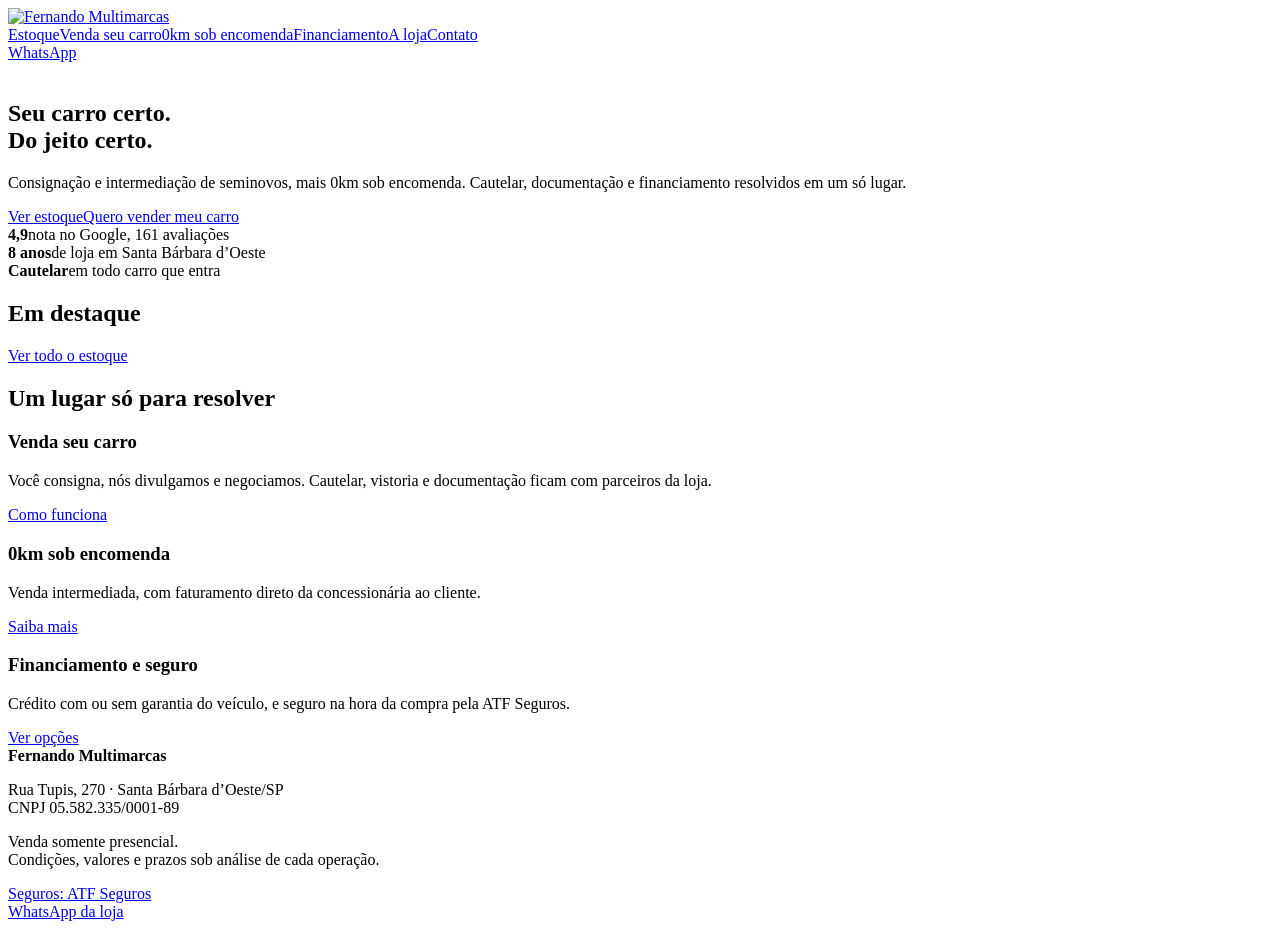
==== public/index.html @ 6c3c54b4 "Add files via upload" ====
<!DOCTYPE html><html lang="pt-BR"><head><meta charset="utf-8"><meta name="viewport" content="width=device-width,initial-scale=1"><title>Fernando Multimarcas · Consignação e seminovos</title><meta name="description" content="Compre, venda ou encomende seu carro com a Fernando Multimarcas."><meta name="robots" content="noindex"><meta name="fm-version" content="2026-11-17-fm1"><link rel="preconnect" href="https://fonts.googleapis.com"><link rel="preconnect" href="https://fonts.gstatic.com" crossorigin><link rel="stylesheet" href="https://fonts.googleapis.com/css2?family=Archivo:wdth,wght@62..125,400..900&display=swap"><link rel="stylesheet" href="/css/site.css"><script defer src="/js/site.js"></script></head><body class="home"><header class="top"><div class="wrap bar"><a class="brand" href="/"><img src="/assets/logo-fm.png" alt="Fernando Multimarcas" width="96" height="58"></a><nav><a href="/estoque">Estoque</a><a href="/vender">Venda seu carro</a><a href="/zero-km">0km sob encomenda</a><a href="/financiamento">Financiamento</a><a href="/a-loja">A loja</a><a href="/contato">Contato</a></nav><a class="btn" href="https://wa.me/5519974052115" target="_blank" rel="noopener">WhatsApp</a></div></header><main><section class="hero"><img class="mark" src="/assets/escudo-fm.png" alt="" aria-hidden="true"><div class="wrap"><h1>Seu carro certo.<br>Do jeito certo.</h1><p class="lead">Consignação e intermediação de seminovos, mais 0km sob encomenda. Cautelar, documentação e financiamento resolvidos em um só lugar.</p><div class="row"><a class="btn" href="/estoque">Ver estoque</a><a class="btn ghost" href="/vender">Quero vender meu carro</a></div></div></section>
<section class="strip"><div class="wrap"><div><b>4,9</b><span>nota no Google, 161 avaliações</span></div><div><b>8 anos</b><span>de loja em Santa Bárbara d’Oeste</span></div><div><b>Cautelar</b><span>em todo carro que entra</span></div></div></section><section class="s "><div class="wrap"><h2>Em destaque</h2><div id="destaque" class="grid"></div><p><a class="link" href="/estoque">Ver todo o estoque</a></p></div></section><section class="s alt"><div class="wrap"><h2>Um lugar só para resolver</h2><div class="cols"><div><h3>Venda seu carro</h3><p>Você consigna, nós divulgamos e negociamos. Cautelar, vistoria e documentação ficam com parceiros da loja.</p><a class="link" href="/vender">Como funciona</a></div><div><h3>0km sob encomenda</h3><p>Venda intermediada, com faturamento direto da concessionária ao cliente.</p><a class="link" href="/zero-km">Saiba mais</a></div><div><h3>Financiamento e seguro</h3><p>Crédito com ou sem garantia do veículo, e seguro na hora da compra pela ATF Seguros.</p><a class="link" href="/financiamento">Ver opções</a></div></div></div></section></main><footer><div class="wrap foot"><div><strong>Fernando Multimarcas</strong><p>Rua Tupis, 270 · Santa Bárbara d’Oeste/SP<br>CNPJ 05.582.335/0001-89</p></div><div><p>Venda somente presencial.<br>Condições, valores e prazos sob análise de cada operação.</p></div><div><a href="https://atfseguros.com">Seguros: ATF Seguros</a><br><a href="https://wa.me/5519974052115">WhatsApp da loja</a></div></div></footer></body></html>
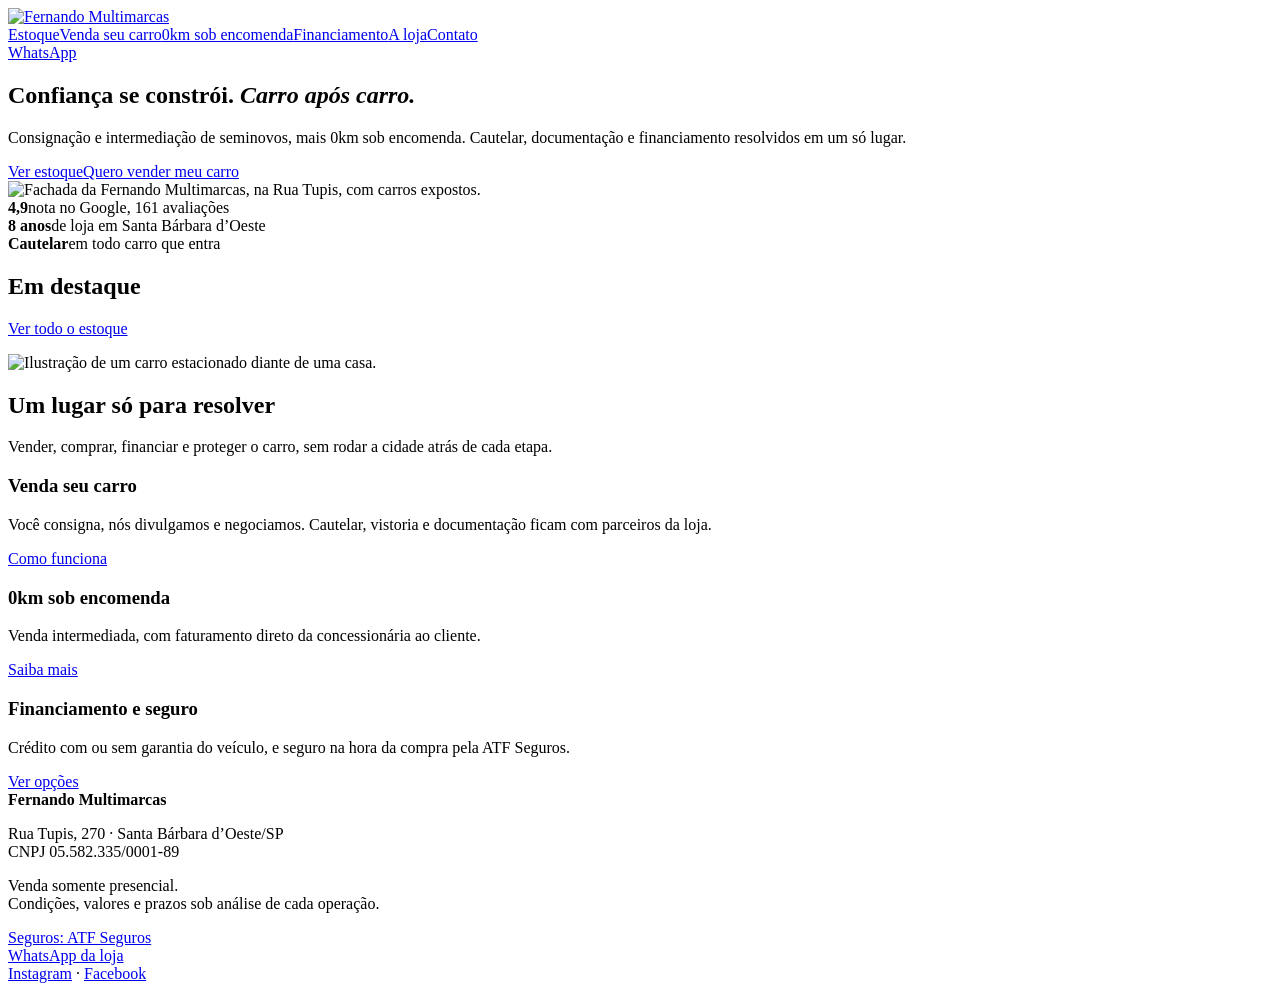
==== commit a64d4ee6: "Add files via upload" ====
--- a/public/index.html
+++ b/public/index.html
@@ -1,2 +1,2 @@
-<!DOCTYPE html><html lang="pt-BR"><head><meta charset="utf-8"><meta name="viewport" content="width=device-width,initial-scale=1"><title>Fernando Multimarcas · Consignação e seminovos</title><meta name="description" content="Compre, venda ou encomende seu carro com a Fernando Multimarcas."><meta name="robots" content="noindex"><meta name="fm-version" content="2026-11-17-fm1"><link rel="preconnect" href="https://fonts.googleapis.com"><link rel="preconnect" href="https://fonts.gstatic.com" crossorigin><link rel="stylesheet" href="https://fonts.googleapis.com/css2?family=Archivo:wdth,wght@62..125,400..900&display=swap"><link rel="stylesheet" href="/css/site.css"><script defer src="/js/site.js"></script></head><body class="home"><header class="top"><div class="wrap bar"><a class="brand" href="/"><img src="/assets/logo-fm.png" alt="Fernando Multimarcas" width="96" height="58"></a><nav><a href="/estoque">Estoque</a><a href="/vender">Venda seu carro</a><a href="/zero-km">0km sob encomenda</a><a href="/financiamento">Financiamento</a><a href="/a-loja">A loja</a><a href="/contato">Contato</a></nav><a class="btn" href="https://wa.me/5519974052115" target="_blank" rel="noopener">WhatsApp</a></div></header><main><section class="hero"><img class="mark" src="/assets/escudo-fm.png" alt="" aria-hidden="true"><div class="wrap"><h1>Seu carro certo.<br>Do jeito certo.</h1><p class="lead">Consignação e intermediação de seminovos, mais 0km sob encomenda. Cautelar, documentação e financiamento resolvidos em um só lugar.</p><div class="row"><a class="btn" href="/estoque">Ver estoque</a><a class="btn ghost" href="/vender">Quero vender meu carro</a></div></div></section>
-<section class="strip"><div class="wrap"><div><b>4,9</b><span>nota no Google, 161 avaliações</span></div><div><b>8 anos</b><span>de loja em Santa Bárbara d’Oeste</span></div><div><b>Cautelar</b><span>em todo carro que entra</span></div></div></section><section class="s "><div class="wrap"><h2>Em destaque</h2><div id="destaque" class="grid"></div><p><a class="link" href="/estoque">Ver todo o estoque</a></p></div></section><section class="s alt"><div class="wrap"><h2>Um lugar só para resolver</h2><div class="cols"><div><h3>Venda seu carro</h3><p>Você consigna, nós divulgamos e negociamos. Cautelar, vistoria e documentação ficam com parceiros da loja.</p><a class="link" href="/vender">Como funciona</a></div><div><h3>0km sob encomenda</h3><p>Venda intermediada, com faturamento direto da concessionária ao cliente.</p><a class="link" href="/zero-km">Saiba mais</a></div><div><h3>Financiamento e seguro</h3><p>Crédito com ou sem garantia do veículo, e seguro na hora da compra pela ATF Seguros.</p><a class="link" href="/financiamento">Ver opções</a></div></div></div></section></main><footer><div class="wrap foot"><div><strong>Fernando Multimarcas</strong><p>Rua Tupis, 270 · Santa Bárbara d’Oeste/SP<br>CNPJ 05.582.335/0001-89</p></div><div><p>Venda somente presencial.<br>Condições, valores e prazos sob análise de cada operação.</p></div><div><a href="https://atfseguros.com">Seguros: ATF Seguros</a><br><a href="https://wa.me/5519974052115">WhatsApp da loja</a></div></div></footer></body></html>+<!DOCTYPE html><html lang="pt-BR"><head><meta charset="utf-8"><meta name="viewport" content="width=device-width,initial-scale=1"><title>Fernando Multimarcas · Consignação e seminovos</title><meta name="description" content="Compre, venda ou encomende seu carro com a Fernando Multimarcas."><meta name="robots" content="noindex"><meta name="fm-version" content="2026-11-18-fm2"><link rel="stylesheet" href="/css/site.css"><script defer src="/js/site.js"></script></head><body class="home"><header class="top"><div class="wrap bar"><a class="brand" href="/"><img src="/assets/logo-fm.png" alt="Fernando Multimarcas" width="96" height="58"></a><nav><a href="/estoque">Estoque</a><a href="/vender">Venda seu carro</a><a href="/zero-km">0km sob encomenda</a><a href="/financiamento">Financiamento</a><a href="/a-loja">A loja</a><a href="/contato">Contato</a></nav><a class="btn" href="https://wa.me/5519974052115" target="_blank" rel="noopener">WhatsApp</a></div></header><main><section class="hero"><div class="wrap hg"><div><h1>Confiança se constrói. <em>Carro após carro.</em></h1><p class="lead">Consignação e intermediação de seminovos, mais 0km sob encomenda. Cautelar, documentação e financiamento resolvidos em um só lugar.</p><div class="row"><a class="btn" href="/estoque">Ver estoque</a><a class="btn ghost" href="/vender">Quero vender meu carro</a></div></div><img class="ph-hero" src="/assets/fachada-1280.webp" srcset="/assets/fachada-720.webp 720w,/assets/fachada-1280.webp 1280w" sizes="(max-width:820px) 100vw,520px" width="1280" height="720" alt="Fachada da Fernando Multimarcas, na Rua Tupis, com carros expostos."></div></section>
+<section class="strip"><div class="wrap"><div><b>4,9</b><span>nota no Google, 161 avaliações</span></div><div><b>8 anos</b><span>de loja em Santa Bárbara d’Oeste</span></div><div><b>Cautelar</b><span>em todo carro que entra</span></div></div></section><section class="s "><div class="wrap"><h2>Em destaque</h2><div id="destaque" class="grid"></div><p><a class="link" href="/estoque">Ver todo o estoque</a></p></div></section><section class="s alt"><div class="wrap"><div class="duo"><img src="/assets/autos-1280.webp" srcset="/assets/autos-720.webp 720w,/assets/autos-1280.webp 1280w" sizes="(max-width:820px) 100vw,520px" width="1280" height="715" alt="Ilustração de um carro estacionado diante de uma casa." loading="lazy"><div><h2>Um lugar só para resolver</h2><p class="lead">Vender, comprar, financiar e proteger o carro, sem rodar a cidade atrás de cada etapa.</p></div></div><div class="cols"><div><h3>Venda seu carro</h3><p>Você consigna, nós divulgamos e negociamos. Cautelar, vistoria e documentação ficam com parceiros da loja.</p><a class="link" href="/vender">Como funciona</a></div><div><h3>0km sob encomenda</h3><p>Venda intermediada, com faturamento direto da concessionária ao cliente.</p><a class="link" href="/zero-km">Saiba mais</a></div><div><h3>Financiamento e seguro</h3><p>Crédito com ou sem garantia do veículo, e seguro na hora da compra pela ATF Seguros.</p><a class="link" href="/financiamento">Ver opções</a></div></div></div></section></main><footer><div class="wrap foot"><div><strong>Fernando Multimarcas</strong><p>Rua Tupis, 270 · Santa Bárbara d’Oeste/SP<br>CNPJ 05.582.335/0001-89</p></div><div><p>Venda somente presencial.<br>Condições, valores e prazos sob análise de cada operação.</p></div><div><a href="https://atfseguros.com">Seguros: ATF Seguros</a><br><a href="https://wa.me/5519974052115">WhatsApp da loja</a><br><a href="https://www.instagram.com/fernandomultimarcas.com" target="_blank" rel="noopener">Instagram</a> · <a href="https://www.facebook.com/fernandomultimarcaspontocom" target="_blank" rel="noopener">Facebook</a></div></div></footer></body></html>
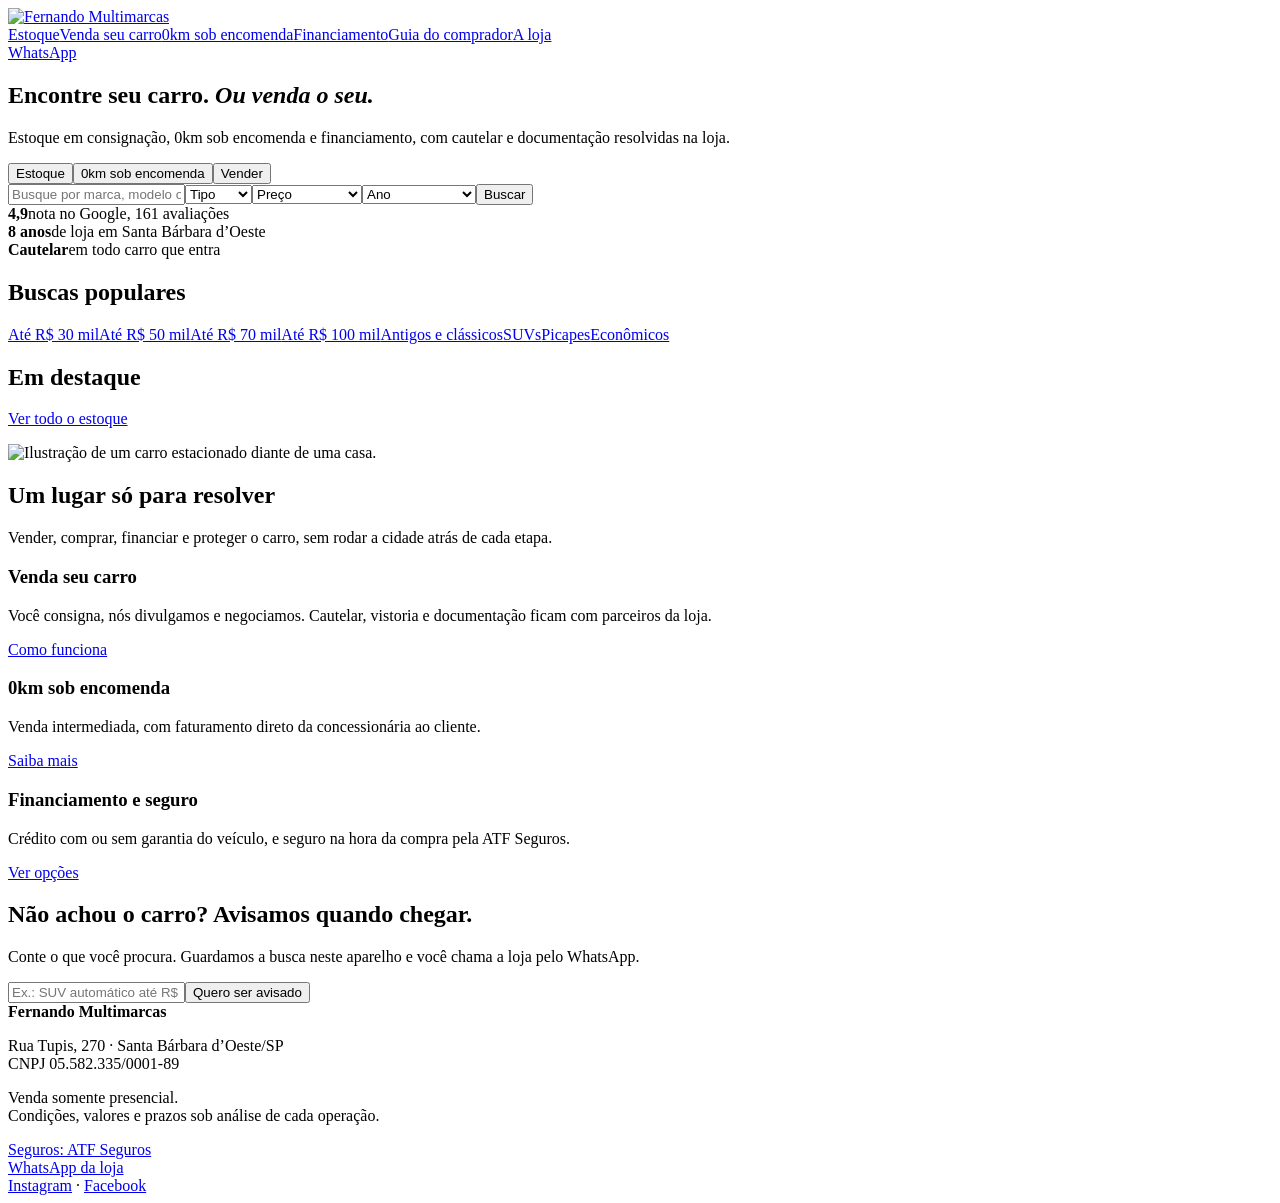
==== commit c1c353c6: "Add files via upload" ====
--- a/public/index.html
+++ b/public/index.html
@@ -1,2 +1,2 @@
-<!DOCTYPE html><html lang="pt-BR"><head><meta charset="utf-8"><meta name="viewport" content="width=device-width,initial-scale=1"><title>Fernando Multimarcas · Consignação e seminovos</title><meta name="description" content="Compre, venda ou encomende seu carro com a Fernando Multimarcas."><meta name="robots" content="noindex"><meta name="fm-version" content="2026-11-18-fm2"><link rel="stylesheet" href="/css/site.css"><script defer src="/js/site.js"></script></head><body class="home"><header class="top"><div class="wrap bar"><a class="brand" href="/"><img src="/assets/logo-fm.png" alt="Fernando Multimarcas" width="96" height="58"></a><nav><a href="/estoque">Estoque</a><a href="/vender">Venda seu carro</a><a href="/zero-km">0km sob encomenda</a><a href="/financiamento">Financiamento</a><a href="/a-loja">A loja</a><a href="/contato">Contato</a></nav><a class="btn" href="https://wa.me/5519974052115" target="_blank" rel="noopener">WhatsApp</a></div></header><main><section class="hero"><div class="wrap hg"><div><h1>Confiança se constrói. <em>Carro após carro.</em></h1><p class="lead">Consignação e intermediação de seminovos, mais 0km sob encomenda. Cautelar, documentação e financiamento resolvidos em um só lugar.</p><div class="row"><a class="btn" href="/estoque">Ver estoque</a><a class="btn ghost" href="/vender">Quero vender meu carro</a></div></div><img class="ph-hero" src="/assets/fachada-1280.webp" srcset="/assets/fachada-720.webp 720w,/assets/fachada-1280.webp 1280w" sizes="(max-width:820px) 100vw,520px" width="1280" height="720" alt="Fachada da Fernando Multimarcas, na Rua Tupis, com carros expostos."></div></section>
-<section class="strip"><div class="wrap"><div><b>4,9</b><span>nota no Google, 161 avaliações</span></div><div><b>8 anos</b><span>de loja em Santa Bárbara d’Oeste</span></div><div><b>Cautelar</b><span>em todo carro que entra</span></div></div></section><section class="s "><div class="wrap"><h2>Em destaque</h2><div id="destaque" class="grid"></div><p><a class="link" href="/estoque">Ver todo o estoque</a></p></div></section><section class="s alt"><div class="wrap"><div class="duo"><img src="/assets/autos-1280.webp" srcset="/assets/autos-720.webp 720w,/assets/autos-1280.webp 1280w" sizes="(max-width:820px) 100vw,520px" width="1280" height="715" alt="Ilustração de um carro estacionado diante de uma casa." loading="lazy"><div><h2>Um lugar só para resolver</h2><p class="lead">Vender, comprar, financiar e proteger o carro, sem rodar a cidade atrás de cada etapa.</p></div></div><div class="cols"><div><h3>Venda seu carro</h3><p>Você consigna, nós divulgamos e negociamos. Cautelar, vistoria e documentação ficam com parceiros da loja.</p><a class="link" href="/vender">Como funciona</a></div><div><h3>0km sob encomenda</h3><p>Venda intermediada, com faturamento direto da concessionária ao cliente.</p><a class="link" href="/zero-km">Saiba mais</a></div><div><h3>Financiamento e seguro</h3><p>Crédito com ou sem garantia do veículo, e seguro na hora da compra pela ATF Seguros.</p><a class="link" href="/financiamento">Ver opções</a></div></div></div></section></main><footer><div class="wrap foot"><div><strong>Fernando Multimarcas</strong><p>Rua Tupis, 270 · Santa Bárbara d’Oeste/SP<br>CNPJ 05.582.335/0001-89</p></div><div><p>Venda somente presencial.<br>Condições, valores e prazos sob análise de cada operação.</p></div><div><a href="https://atfseguros.com">Seguros: ATF Seguros</a><br><a href="https://wa.me/5519974052115">WhatsApp da loja</a><br><a href="https://www.instagram.com/fernandomultimarcas.com" target="_blank" rel="noopener">Instagram</a> · <a href="https://www.facebook.com/fernandomultimarcaspontocom" target="_blank" rel="noopener">Facebook</a></div></div></footer></body></html>+<!DOCTYPE html><html lang="pt-BR"><head><meta charset="utf-8"><meta name="viewport" content="width=device-width,initial-scale=1"><title>Fernando Multimarcas · Consignação e seminovos</title><meta name="description" content="Compre, venda ou encomende seu carro com a Fernando Multimarcas."><meta name="robots" content="noindex"><meta name="fm-version" content="2026-11-19-fm3"><link rel="stylesheet" href="/css/site.css"><script defer src="/js/site.js"></script></head><body class="home"><header class="top"><div class="wrap bar"><a class="brand" href="/"><img src="/assets/logo-fm.png" alt="Fernando Multimarcas" width="96" height="58"></a><nav><a href="/estoque">Estoque</a><a href="/vender">Venda seu carro</a><a href="/zero-km">0km sob encomenda</a><a href="/financiamento">Financiamento</a><a href="/guia">Guia do comprador</a><a href="/a-loja">A loja</a></nav><a class="btn" href="https://wa.me/5519974052115" target="_blank" rel="noopener">WhatsApp</a></div></header><main><section class="hero"><div class="wrap"><h1>Encontre seu carro. <em>Ou venda o seu.</em></h1><p class="lead">Estoque em consignação, 0km sob encomenda e financiamento, com cautelar e documentação resolvidas na loja.</p><div class="panel"><div class="tabs" role="tablist"><button role="tab" aria-selected="true" data-t="p1">Estoque</button><button role="tab" aria-selected="false" data-t="p2">0km sob encomenda</button><button role="tab" aria-selected="false" data-t="p3">Vender</button></div><form id="busca" class="fields" data-p="p1"><input id="hq" placeholder="Busque por marca, modelo ou descrição" aria-label="Busca"><select id="ht" aria-label="Tipo"><option value="">Tipo</option><option>Antigo</option><option>Elétrico</option><option>Híbrido</option><option>SUV</option><option>Sedã</option><option>Picape</option><option>Hatch</option></select><select id="hm" aria-label="Preço"><option value="">Preço</option><option value="30000">Até R$ 30 mil</option><option value="50000">Até R$ 50 mil</option><option value="70000">Até R$ 70 mil</option><option value="100000">Até R$ 100 mil</option><option value="150000">Até R$ 150 mil</option></select><select id="ha" aria-label="Ano"><option value="">Ano</option><option value="2020">2020 em diante</option><option value="2015">2015 em diante</option><option value="2010">2010 em diante</option></select><button class="btn" type="submit">Buscar</button></form><div data-p="p2" hidden><p>Escolha versão e cor, e a loja intermedia o pedido com a concessionária. O faturamento é direto da concessionária ao cliente.</p><a class="btn" href="/zero-km">Ver como funciona</a></div><div data-p="p3" hidden><p>Consigne seu carro: a loja avalia, divulga e negocia. Veja quanto ele vale.</p><a class="btn" href="/vender#avaliacao">Quanto vale meu carro?</a></div></div></div></section>
+<section class="strip"><div class="wrap"><div><b>4,9</b><span>nota no Google, 161 avaliações</span></div><div><b>8 anos</b><span>de loja em Santa Bárbara d’Oeste</span></div><div><b>Cautelar</b><span>em todo carro que entra</span></div></div></section><section class="s alt"><div class="wrap"><h2>Buscas populares</h2><div class="chips"><a href="/estoque?max=30000">Até R$ 30 mil</a><a href="/estoque?max=50000">Até R$ 50 mil</a><a href="/estoque?max=70000">Até R$ 70 mil</a><a href="/estoque?max=100000">Até R$ 100 mil</a><a href="/estoque?tipo=Antigo">Antigos e clássicos</a><a href="/estoque?tipo=SUV">SUVs</a><a href="/estoque?tipo=Picape">Picapes</a><a href="/estoque?tipo=Hatch">Econômicos</a></div></div></section><section class="s "><div class="wrap"><h2>Em destaque</h2><div id="destaque" class="grid"></div><p><a class="link" href="/estoque">Ver todo o estoque</a></p></div></section><section class="s alt"><div class="wrap"><div class="duo"><img src="/assets/autos-1280.webp" srcset="/assets/autos-720.webp 720w,/assets/autos-1280.webp 1280w" sizes="(max-width:820px) 100vw,520px" width="1280" height="715" alt="Ilustração de um carro estacionado diante de uma casa." loading="lazy"><div><h2>Um lugar só para resolver</h2><p class="lead">Vender, comprar, financiar e proteger o carro, sem rodar a cidade atrás de cada etapa.</p></div></div><div class="cols"><div><h3>Venda seu carro</h3><p>Você consigna, nós divulgamos e negociamos. Cautelar, vistoria e documentação ficam com parceiros da loja.</p><a class="link" href="/vender">Como funciona</a></div><div><h3>0km sob encomenda</h3><p>Venda intermediada, com faturamento direto da concessionária ao cliente.</p><a class="link" href="/zero-km">Saiba mais</a></div><div><h3>Financiamento e seguro</h3><p>Crédito com ou sem garantia do veículo, e seguro na hora da compra pela ATF Seguros.</p><a class="link" href="/financiamento">Ver opções</a></div></div></div></section><section class="s "><div class="wrap"><h2>Não achou o carro? Avisamos quando chegar.</h2><p class="lead">Conte o que você procura. Guardamos a busca neste aparelho e você chama a loja pelo WhatsApp.</p><form id="alerta" class="inline"><input id="aq" placeholder="Ex.: SUV automático até R$ 90 mil" aria-label="O que você procura" required><button class="btn" type="submit">Quero ser avisado</button></form><div id="salvas" class="chips"></div></div></section></main><footer><div class="wrap foot"><div><strong>Fernando Multimarcas</strong><p>Rua Tupis, 270 · Santa Bárbara d’Oeste/SP<br>CNPJ 05.582.335/0001-89</p></div><div><p>Venda somente presencial.<br>Condições, valores e prazos sob análise de cada operação.</p></div><div><a href="https://atfseguros.com">Seguros: ATF Seguros</a><br><a href="https://wa.me/5519974052115">WhatsApp da loja</a><br><a href="https://www.instagram.com/fernandomultimarcas.com" target="_blank" rel="noopener">Instagram</a> · <a href="https://www.facebook.com/fernandomultimarcaspontocom" target="_blank" rel="noopener">Facebook</a></div></div></footer></body></html>
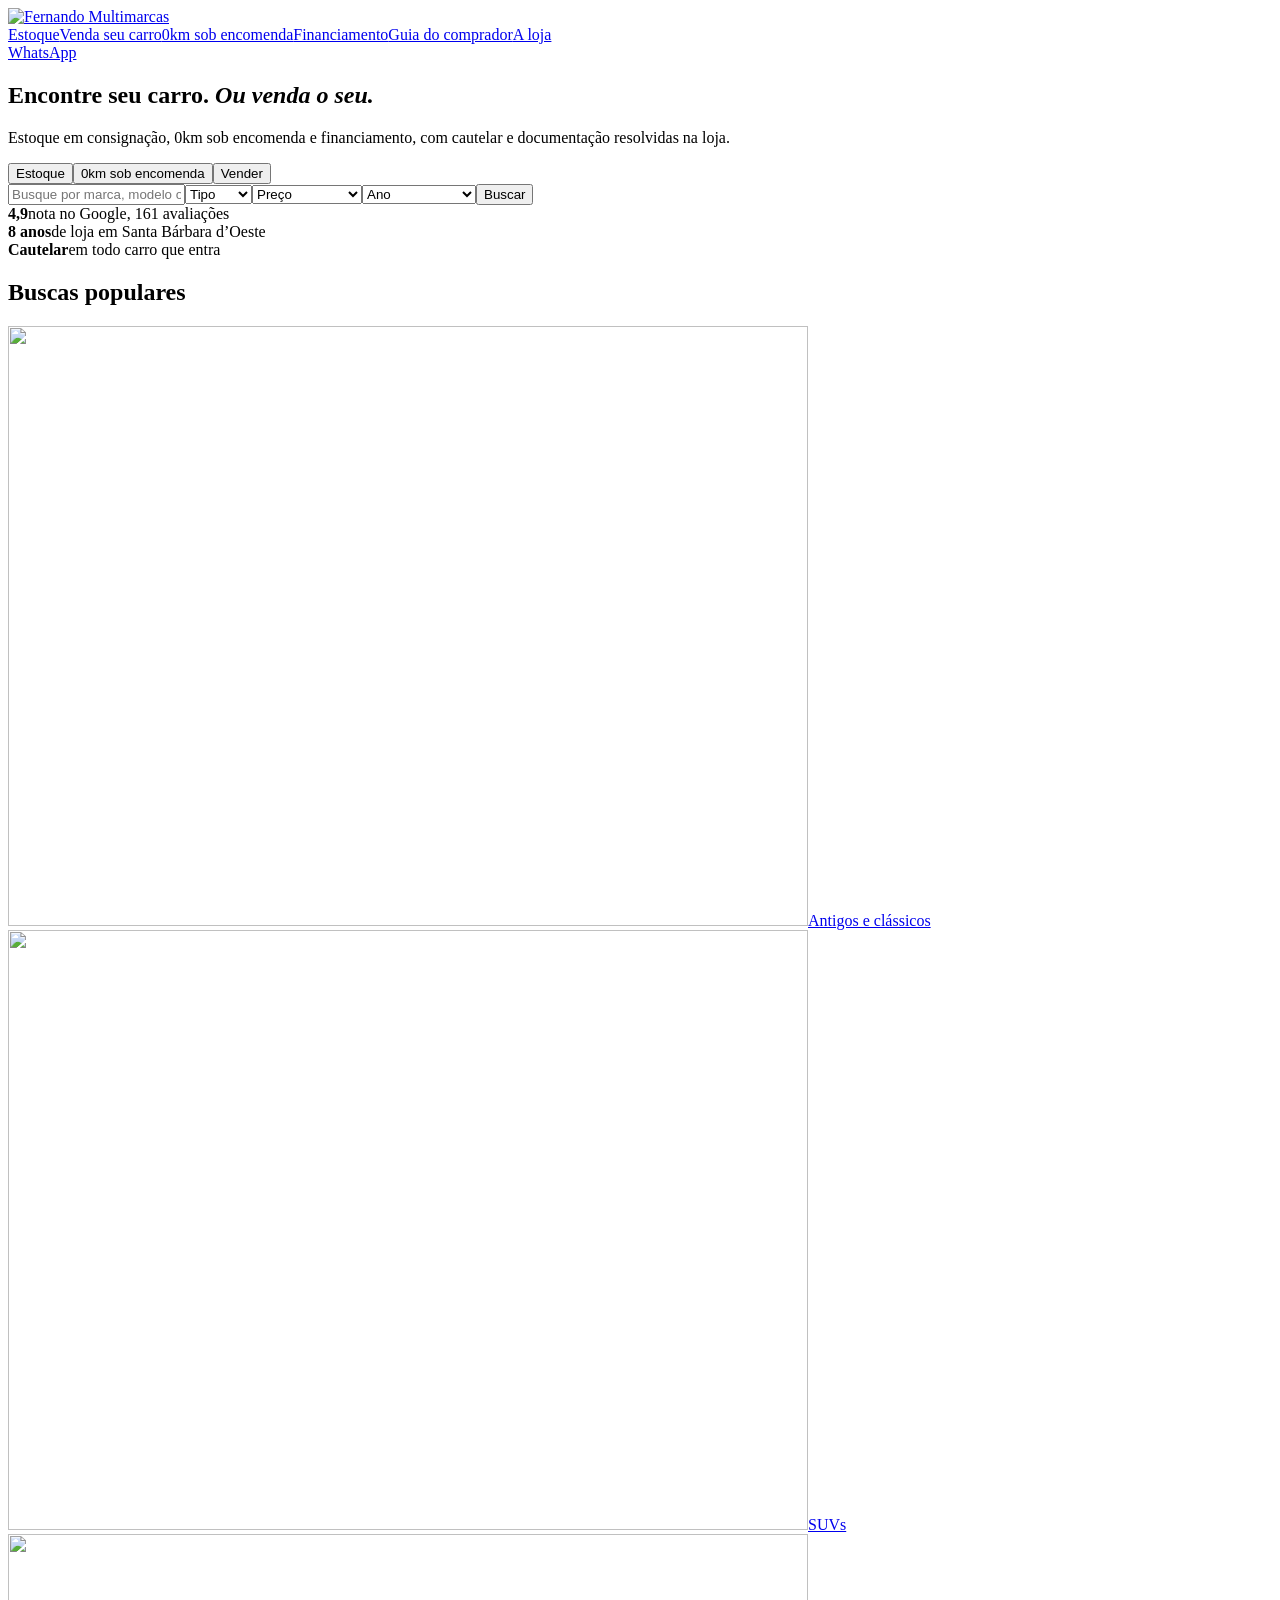
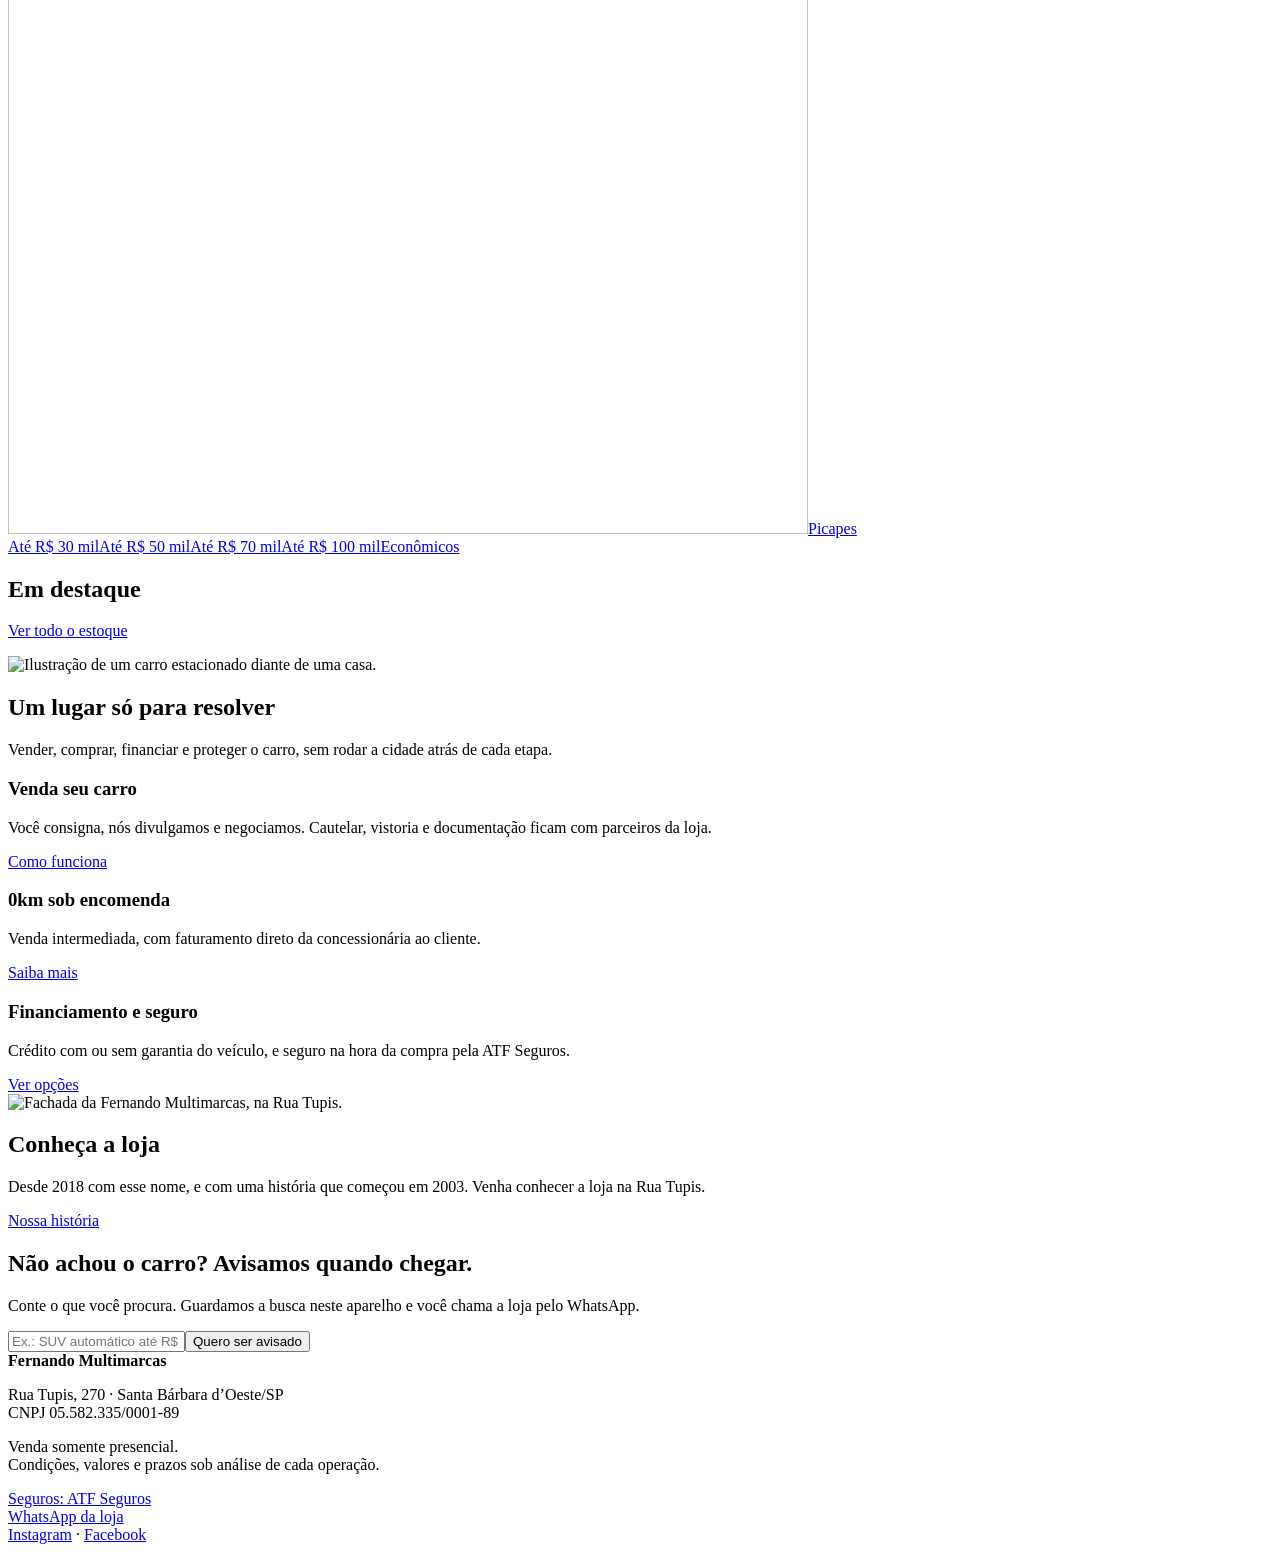
==== commit d900c1ab: "Add files via upload" ====
--- a/public/index.html
+++ b/public/index.html
@@ -1,2 +1,2 @@
-<!DOCTYPE html><html lang="pt-BR"><head><meta charset="utf-8"><meta name="viewport" content="width=device-width,initial-scale=1"><title>Fernando Multimarcas · Consignação e seminovos</title><meta name="description" content="Compre, venda ou encomende seu carro com a Fernando Multimarcas."><meta name="robots" content="noindex"><meta name="fm-version" content="2026-11-19-fm3"><link rel="stylesheet" href="/css/site.css"><script defer src="/js/site.js"></script></head><body class="home"><header class="top"><div class="wrap bar"><a class="brand" href="/"><img src="/assets/logo-fm.png" alt="Fernando Multimarcas" width="96" height="58"></a><nav><a href="/estoque">Estoque</a><a href="/vender">Venda seu carro</a><a href="/zero-km">0km sob encomenda</a><a href="/financiamento">Financiamento</a><a href="/guia">Guia do comprador</a><a href="/a-loja">A loja</a></nav><a class="btn" href="https://wa.me/5519974052115" target="_blank" rel="noopener">WhatsApp</a></div></header><main><section class="hero"><div class="wrap"><h1>Encontre seu carro. <em>Ou venda o seu.</em></h1><p class="lead">Estoque em consignação, 0km sob encomenda e financiamento, com cautelar e documentação resolvidas na loja.</p><div class="panel"><div class="tabs" role="tablist"><button role="tab" aria-selected="true" data-t="p1">Estoque</button><button role="tab" aria-selected="false" data-t="p2">0km sob encomenda</button><button role="tab" aria-selected="false" data-t="p3">Vender</button></div><form id="busca" class="fields" data-p="p1"><input id="hq" placeholder="Busque por marca, modelo ou descrição" aria-label="Busca"><select id="ht" aria-label="Tipo"><option value="">Tipo</option><option>Antigo</option><option>Elétrico</option><option>Híbrido</option><option>SUV</option><option>Sedã</option><option>Picape</option><option>Hatch</option></select><select id="hm" aria-label="Preço"><option value="">Preço</option><option value="30000">Até R$ 30 mil</option><option value="50000">Até R$ 50 mil</option><option value="70000">Até R$ 70 mil</option><option value="100000">Até R$ 100 mil</option><option value="150000">Até R$ 150 mil</option></select><select id="ha" aria-label="Ano"><option value="">Ano</option><option value="2020">2020 em diante</option><option value="2015">2015 em diante</option><option value="2010">2010 em diante</option></select><button class="btn" type="submit">Buscar</button></form><div data-p="p2" hidden><p>Escolha versão e cor, e a loja intermedia o pedido com a concessionária. O faturamento é direto da concessionária ao cliente.</p><a class="btn" href="/zero-km">Ver como funciona</a></div><div data-p="p3" hidden><p>Consigne seu carro: a loja avalia, divulga e negocia. Veja quanto ele vale.</p><a class="btn" href="/vender#avaliacao">Quanto vale meu carro?</a></div></div></div></section>
-<section class="strip"><div class="wrap"><div><b>4,9</b><span>nota no Google, 161 avaliações</span></div><div><b>8 anos</b><span>de loja em Santa Bárbara d’Oeste</span></div><div><b>Cautelar</b><span>em todo carro que entra</span></div></div></section><section class="s alt"><div class="wrap"><h2>Buscas populares</h2><div class="chips"><a href="/estoque?max=30000">Até R$ 30 mil</a><a href="/estoque?max=50000">Até R$ 50 mil</a><a href="/estoque?max=70000">Até R$ 70 mil</a><a href="/estoque?max=100000">Até R$ 100 mil</a><a href="/estoque?tipo=Antigo">Antigos e clássicos</a><a href="/estoque?tipo=SUV">SUVs</a><a href="/estoque?tipo=Picape">Picapes</a><a href="/estoque?tipo=Hatch">Econômicos</a></div></div></section><section class="s "><div class="wrap"><h2>Em destaque</h2><div id="destaque" class="grid"></div><p><a class="link" href="/estoque">Ver todo o estoque</a></p></div></section><section class="s alt"><div class="wrap"><div class="duo"><img src="/assets/autos-1280.webp" srcset="/assets/autos-720.webp 720w,/assets/autos-1280.webp 1280w" sizes="(max-width:820px) 100vw,520px" width="1280" height="715" alt="Ilustração de um carro estacionado diante de uma casa." loading="lazy"><div><h2>Um lugar só para resolver</h2><p class="lead">Vender, comprar, financiar e proteger o carro, sem rodar a cidade atrás de cada etapa.</p></div></div><div class="cols"><div><h3>Venda seu carro</h3><p>Você consigna, nós divulgamos e negociamos. Cautelar, vistoria e documentação ficam com parceiros da loja.</p><a class="link" href="/vender">Como funciona</a></div><div><h3>0km sob encomenda</h3><p>Venda intermediada, com faturamento direto da concessionária ao cliente.</p><a class="link" href="/zero-km">Saiba mais</a></div><div><h3>Financiamento e seguro</h3><p>Crédito com ou sem garantia do veículo, e seguro na hora da compra pela ATF Seguros.</p><a class="link" href="/financiamento">Ver opções</a></div></div></div></section><section class="s "><div class="wrap"><h2>Não achou o carro? Avisamos quando chegar.</h2><p class="lead">Conte o que você procura. Guardamos a busca neste aparelho e você chama a loja pelo WhatsApp.</p><form id="alerta" class="inline"><input id="aq" placeholder="Ex.: SUV automático até R$ 90 mil" aria-label="O que você procura" required><button class="btn" type="submit">Quero ser avisado</button></form><div id="salvas" class="chips"></div></div></section></main><footer><div class="wrap foot"><div><strong>Fernando Multimarcas</strong><p>Rua Tupis, 270 · Santa Bárbara d’Oeste/SP<br>CNPJ 05.582.335/0001-89</p></div><div><p>Venda somente presencial.<br>Condições, valores e prazos sob análise de cada operação.</p></div><div><a href="https://atfseguros.com">Seguros: ATF Seguros</a><br><a href="https://wa.me/5519974052115">WhatsApp da loja</a><br><a href="https://www.instagram.com/fernandomultimarcas.com" target="_blank" rel="noopener">Instagram</a> · <a href="https://www.facebook.com/fernandomultimarcaspontocom" target="_blank" rel="noopener">Facebook</a></div></div></footer></body></html>+<!DOCTYPE html><html lang="pt-BR"><head><meta charset="utf-8"><meta name="viewport" content="width=device-width,initial-scale=1"><title>Fernando Multimarcas · Consignação e seminovos</title><meta name="description" content="Compre, venda ou encomende seu carro com a Fernando Multimarcas."><meta name="robots" content="noindex"><meta property="og:type" content="website"><meta property="og:title" content="Fernando Multimarcas · Consignação e seminovos"><meta property="og:description" content="Compre, venda ou encomende seu carro com a Fernando Multimarcas."><meta property="og:image" content="https://www.fernandomultimarcas.com/assets/img/og-facebook.jpg"><meta name="fm-version" content="2026-11-20-fm4"><link rel="stylesheet" href="/css/site.css"><script defer src="/js/site.js"></script></head><body class="home"><header class="top"><div class="wrap bar"><a class="brand" href="/"><img src="/assets/logo-fm.png" alt="Fernando Multimarcas" width="96" height="58"></a><nav><a href="/estoque">Estoque</a><a href="/vender">Venda seu carro</a><a href="/zero-km">0km sob encomenda</a><a href="/financiamento">Financiamento</a><a href="/guia">Guia do comprador</a><a href="/a-loja">A loja</a></nav><a class="btn" href="https://wa.me/5519974052115" target="_blank" rel="noopener">WhatsApp</a></div></header><main><section class="hero"><div class="wrap"><h1>Encontre seu carro. <em>Ou venda o seu.</em></h1><p class="lead">Estoque em consignação, 0km sob encomenda e financiamento, com cautelar e documentação resolvidas na loja.</p><div class="panel"><div class="tabs" role="tablist"><button role="tab" aria-selected="true" data-t="p1">Estoque</button><button role="tab" aria-selected="false" data-t="p2">0km sob encomenda</button><button role="tab" aria-selected="false" data-t="p3">Vender</button></div><form id="busca" class="fields" data-p="p1"><input id="hq" placeholder="Busque por marca, modelo ou descrição" aria-label="Busca"><select id="ht" aria-label="Tipo"><option value="">Tipo</option><option>Antigo</option><option>Elétrico</option><option>Híbrido</option><option>SUV</option><option>Sedã</option><option>Picape</option><option>Hatch</option></select><select id="hm" aria-label="Preço"><option value="">Preço</option><option value="30000">Até R$ 30 mil</option><option value="50000">Até R$ 50 mil</option><option value="70000">Até R$ 70 mil</option><option value="100000">Até R$ 100 mil</option><option value="150000">Até R$ 150 mil</option></select><select id="ha" aria-label="Ano"><option value="">Ano</option><option value="2020">2020 em diante</option><option value="2015">2015 em diante</option><option value="2010">2010 em diante</option></select><button class="btn" type="submit">Buscar</button></form><div data-p="p2" hidden><p>Escolha versão e cor, e a loja intermedia o pedido com a concessionária. O faturamento é direto da concessionária ao cliente.</p><a class="btn" href="/zero-km">Ver como funciona</a></div><div data-p="p3" hidden><p>Consigne seu carro: a loja avalia, divulga e negocia. Veja quanto ele vale.</p><a class="btn" href="/vender#avaliacao">Quanto vale meu carro?</a></div></div></div></section>
+<section class="strip"><div class="wrap"><div><b>4,9</b><span>nota no Google, 161 avaliações</span></div><div><b>8 anos</b><span>de loja em Santa Bárbara d’Oeste</span></div><div><b>Cautelar</b><span>em todo carro que entra</span></div></div></section><section class="s alt"><div class="wrap"><h2>Buscas populares</h2><div class="tiles"><a class="tile" href="/estoque?tipo=Antigo"><img src="/assets/img/busca-antigos.webp" width="800" height="600" alt="" loading="lazy"><span>Antigos e clássicos</span></a><a class="tile" href="/estoque?tipo=SUV"><img src="/assets/img/busca-suv.webp" width="800" height="600" alt="" loading="lazy"><span>SUVs</span></a><a class="tile" href="/estoque?tipo=Picape"><img src="/assets/img/busca-picape.webp" width="800" height="600" alt="" loading="lazy"><span>Picapes</span></a></div><div class="chips"><a href="/estoque?max=30000">Até R$ 30 mil</a><a href="/estoque?max=50000">Até R$ 50 mil</a><a href="/estoque?max=70000">Até R$ 70 mil</a><a href="/estoque?max=100000">Até R$ 100 mil</a><a href="/estoque?tipo=Hatch">Econômicos</a></div></div></section><section class="s "><div class="wrap"><h2>Em destaque</h2><div id="destaque" class="grid"></div><p><a class="link" href="/estoque">Ver todo o estoque</a></p></div></section><section class="s alt"><div class="wrap"><div class="duo"><img src="/assets/autos-1280.webp" srcset="/assets/autos-720.webp 720w,/assets/autos-1280.webp 1280w" sizes="(max-width:820px) 100vw,520px" width="1280" height="715" alt="Ilustração de um carro estacionado diante de uma casa." loading="lazy"><div><h2>Um lugar só para resolver</h2><p class="lead">Vender, comprar, financiar e proteger o carro, sem rodar a cidade atrás de cada etapa.</p></div></div><div class="cols"><div><h3>Venda seu carro</h3><p>Você consigna, nós divulgamos e negociamos. Cautelar, vistoria e documentação ficam com parceiros da loja.</p><a class="link" href="/vender">Como funciona</a></div><div><h3>0km sob encomenda</h3><p>Venda intermediada, com faturamento direto da concessionária ao cliente.</p><a class="link" href="/zero-km">Saiba mais</a></div><div><h3>Financiamento e seguro</h3><p>Crédito com ou sem garantia do veículo, e seguro na hora da compra pela ATF Seguros.</p><a class="link" href="/financiamento">Ver opções</a></div></div></div></section><section class="s "><div class="wrap"><div class="duo"><img class="fig" src="/assets/fachada-1280.webp" srcset="/assets/fachada-720.webp 720w,/assets/fachada-1280.webp 1280w" sizes="(max-width:820px) 100vw,520px" width="1280" height="720" alt="Fachada da Fernando Multimarcas, na Rua Tupis." loading="lazy"><div><h2>Conheça a loja</h2><p class="lead">Desde 2018 com esse nome, e com uma história que começou em 2003. Venha conhecer a loja na Rua Tupis.</p><a class="link" href="/a-loja">Nossa história</a></div></div></div></section><section class="s "><div class="wrap"><h2>Não achou o carro? Avisamos quando chegar.</h2><p class="lead">Conte o que você procura. Guardamos a busca neste aparelho e você chama a loja pelo WhatsApp.</p><form id="alerta" class="inline"><input id="aq" placeholder="Ex.: SUV automático até R$ 90 mil" aria-label="O que você procura" required><button class="btn" type="submit">Quero ser avisado</button></form><div id="salvas" class="chips"></div></div></section></main><footer><div class="wrap foot"><div><strong>Fernando Multimarcas</strong><p>Rua Tupis, 270 · Santa Bárbara d’Oeste/SP<br>CNPJ 05.582.335/0001-89</p></div><div><p>Venda somente presencial.<br>Condições, valores e prazos sob análise de cada operação.</p></div><div><a href="https://atfseguros.com">Seguros: ATF Seguros</a><br><a href="https://wa.me/5519974052115">WhatsApp da loja</a><br><a href="https://www.instagram.com/fernandomultimarcas.com" target="_blank" rel="noopener">Instagram</a> · <a href="https://www.facebook.com/fernandomultimarcaspontocom" target="_blank" rel="noopener">Facebook</a></div></div></footer></body></html>
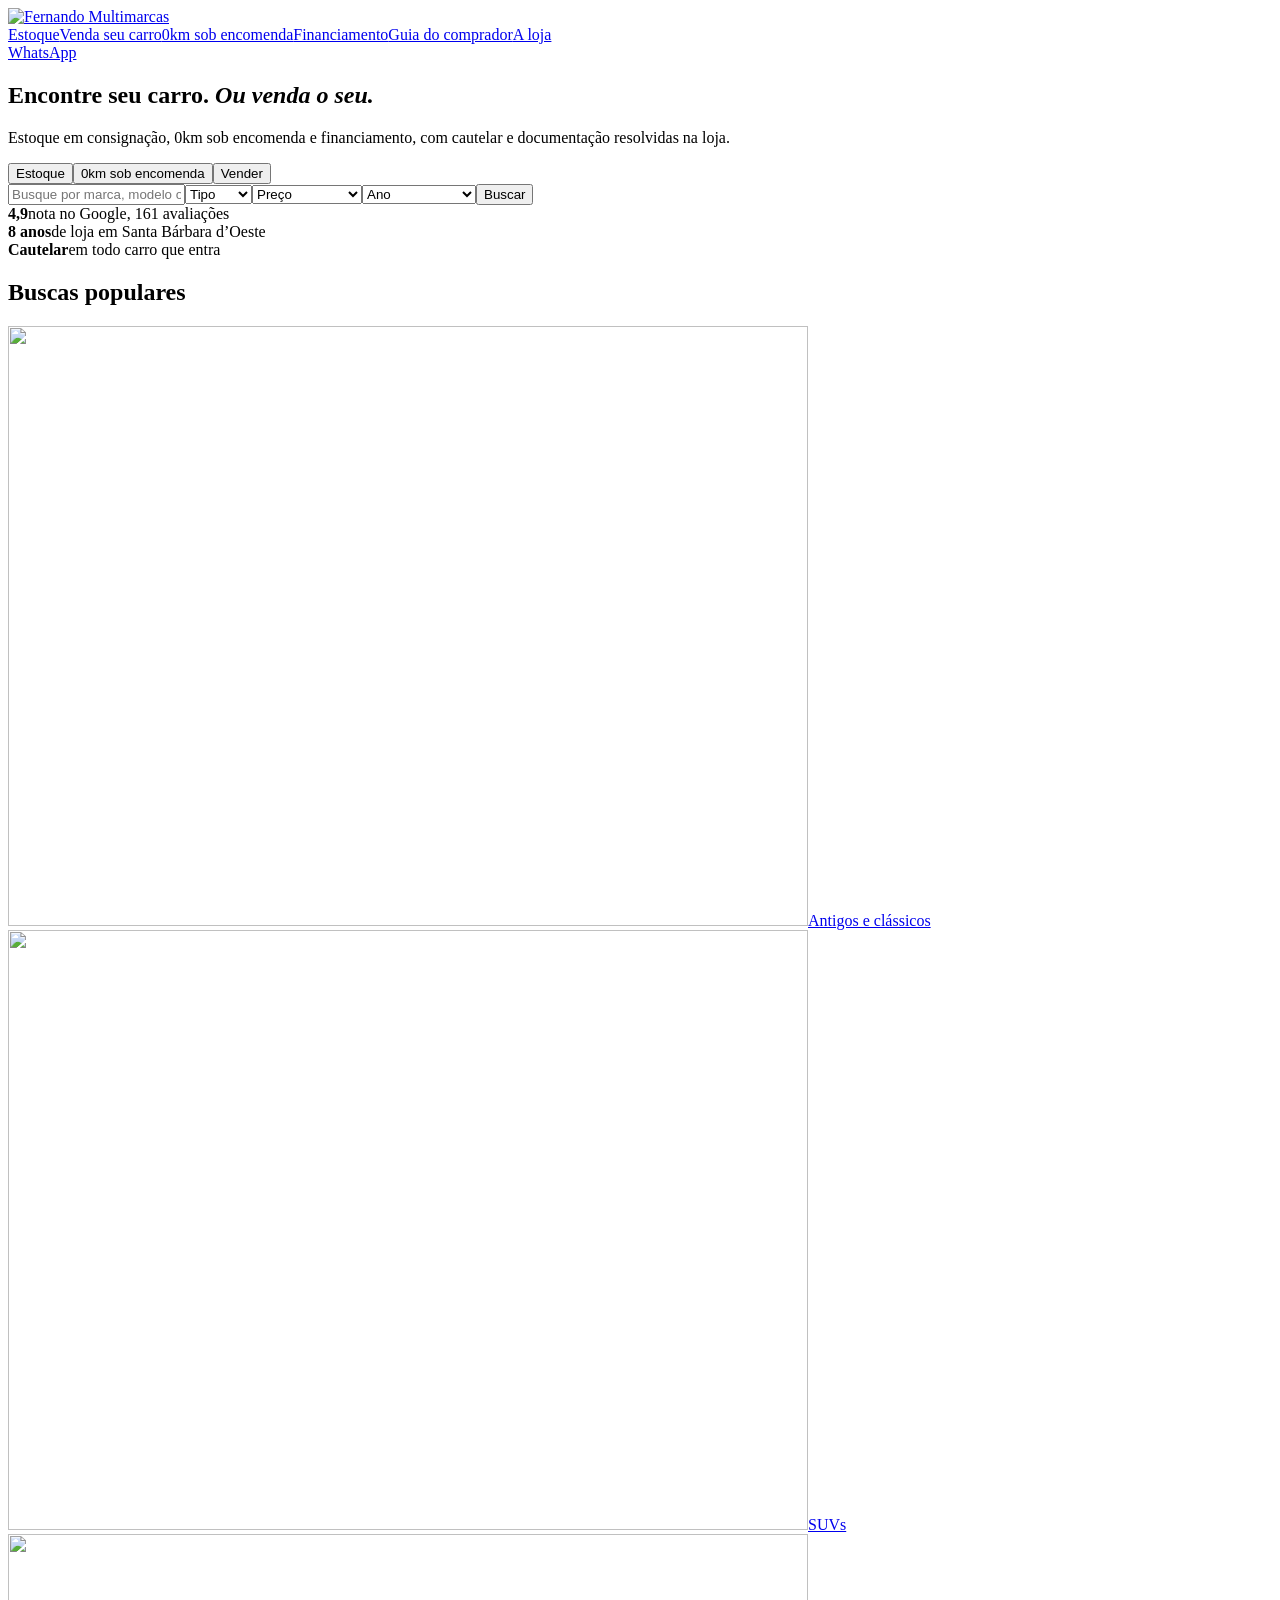
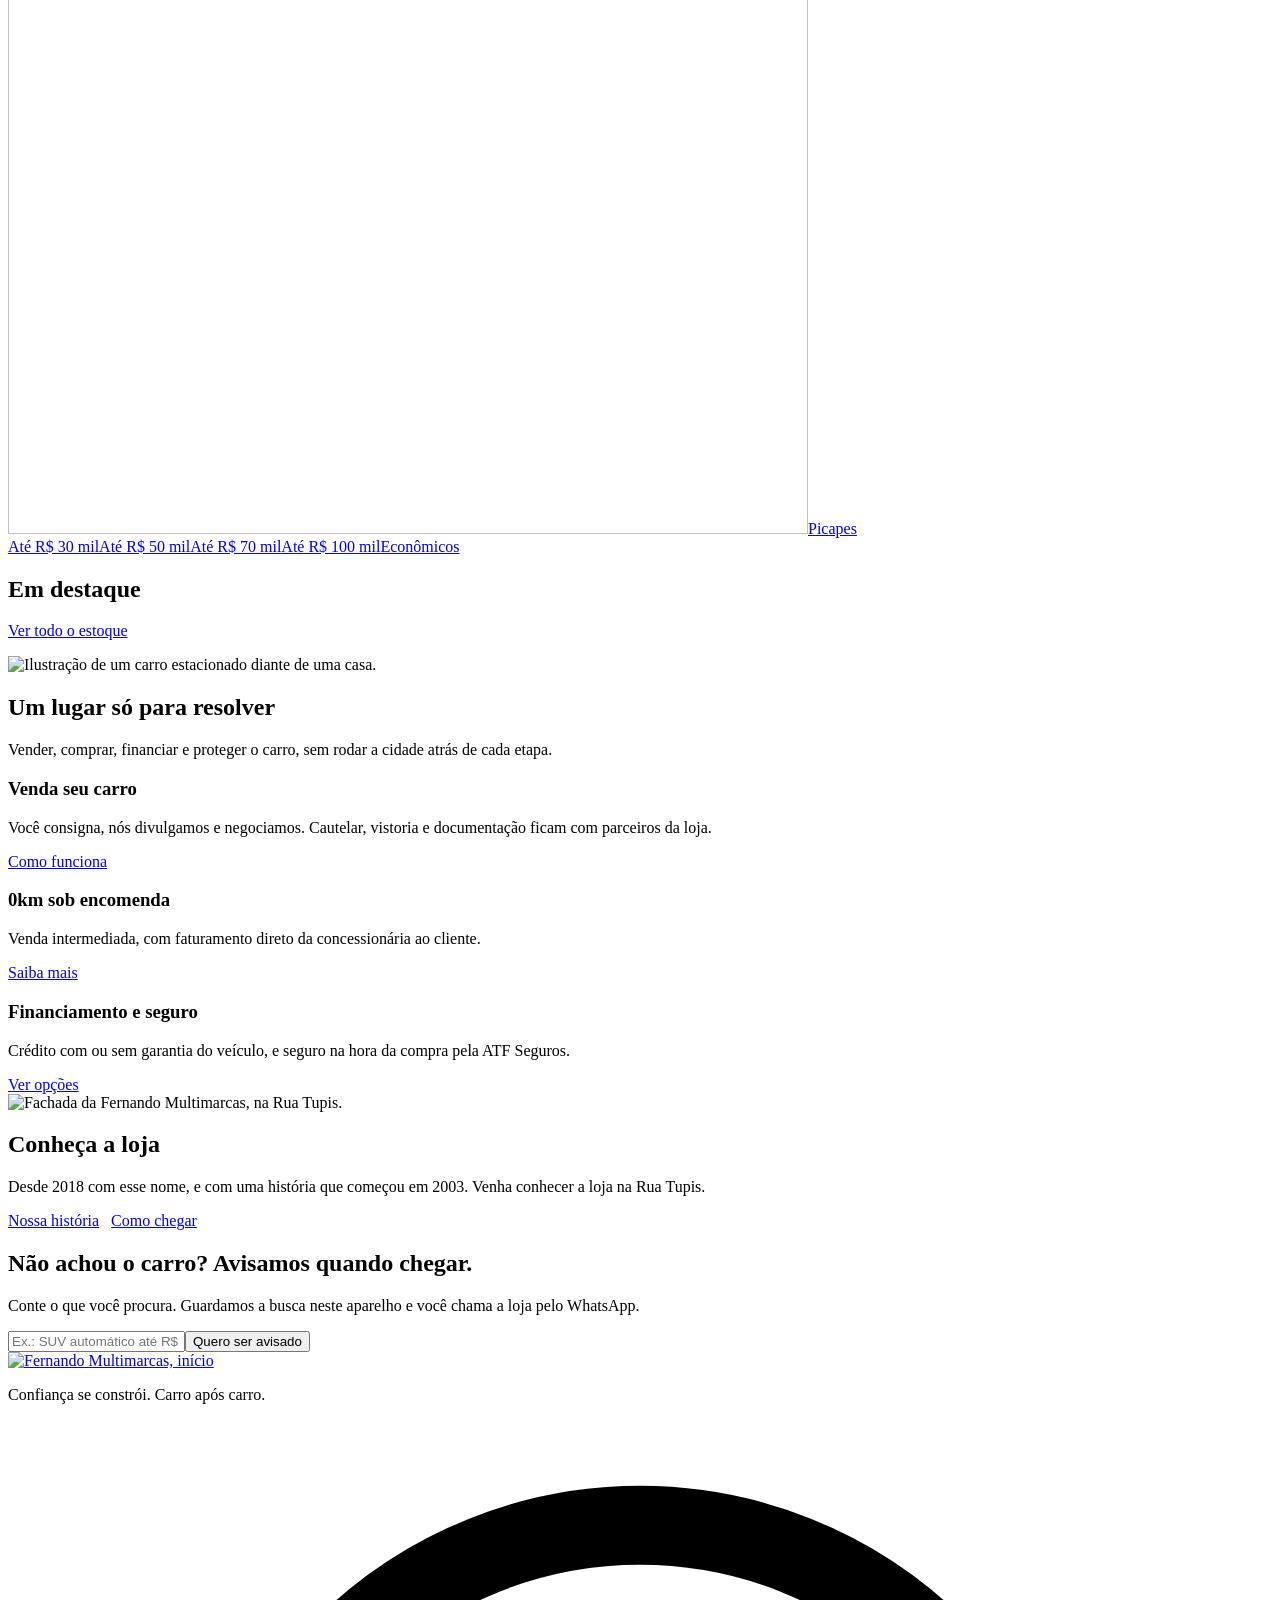
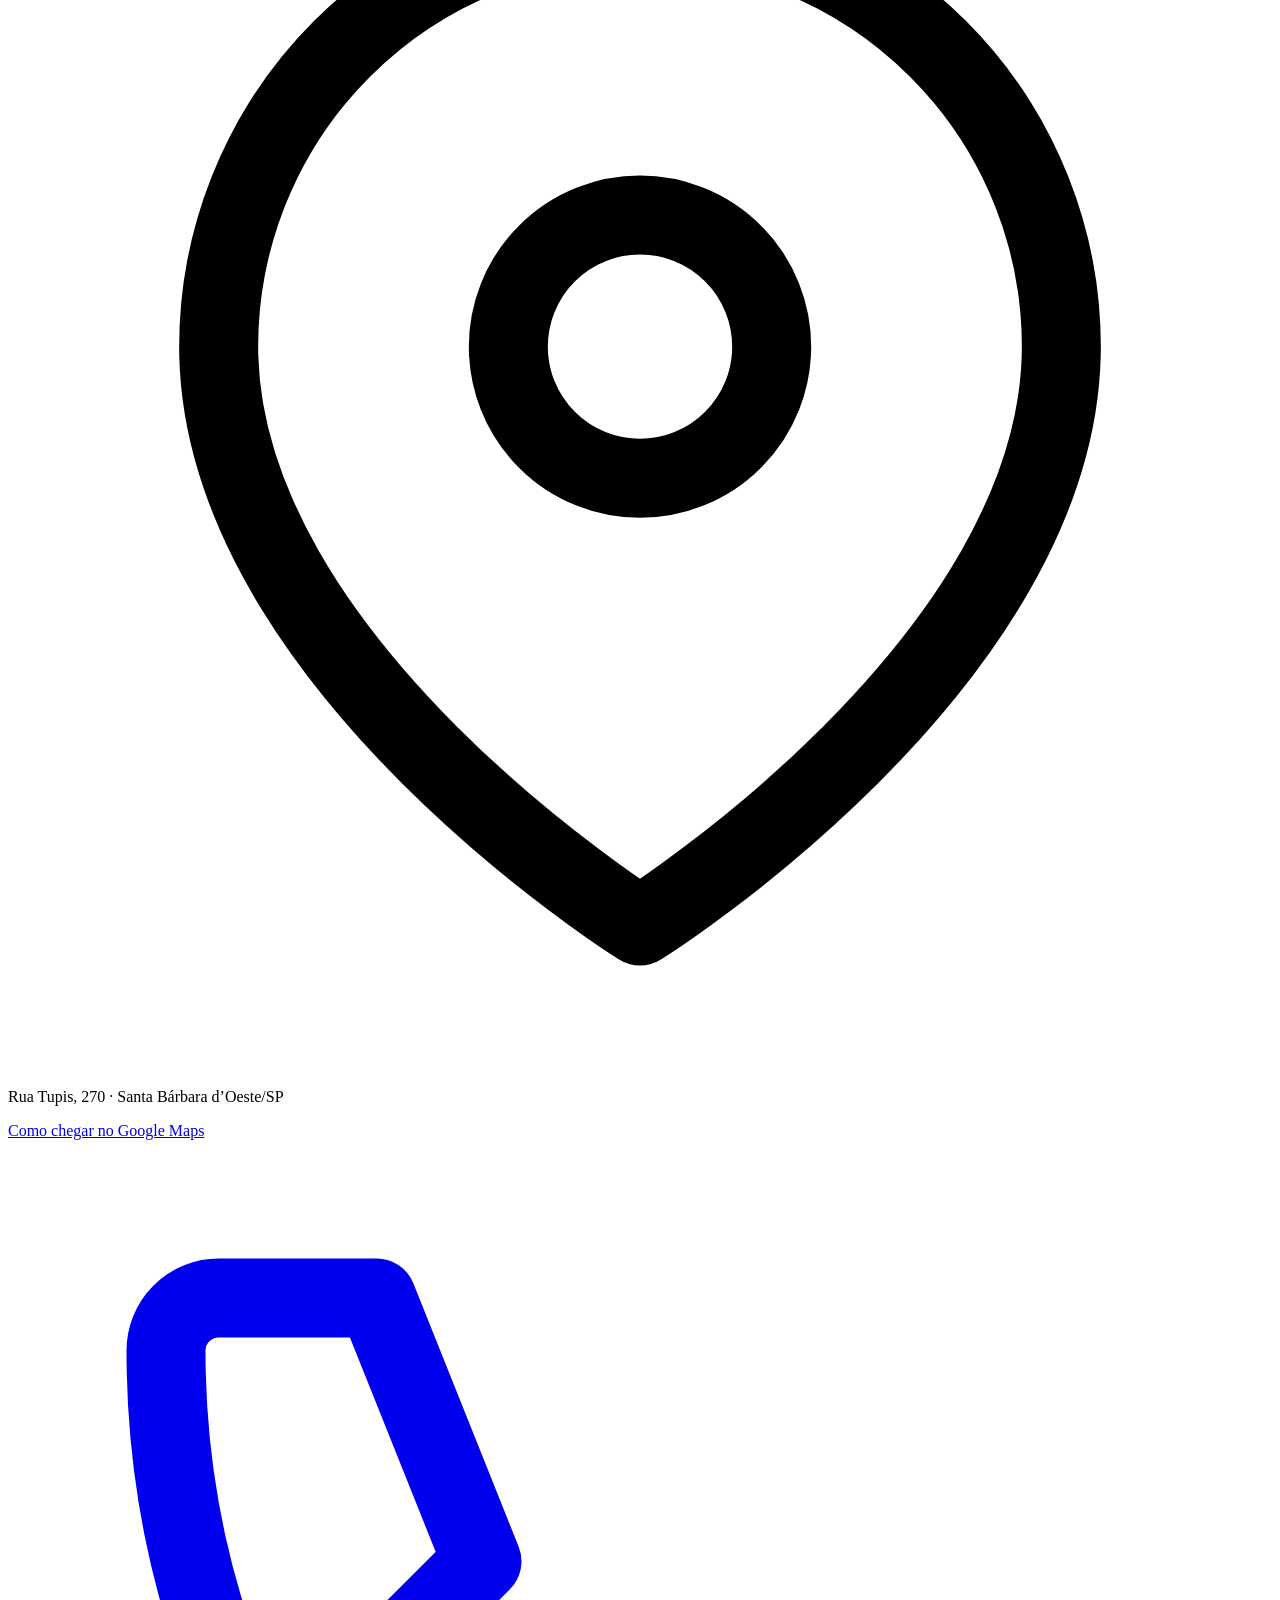
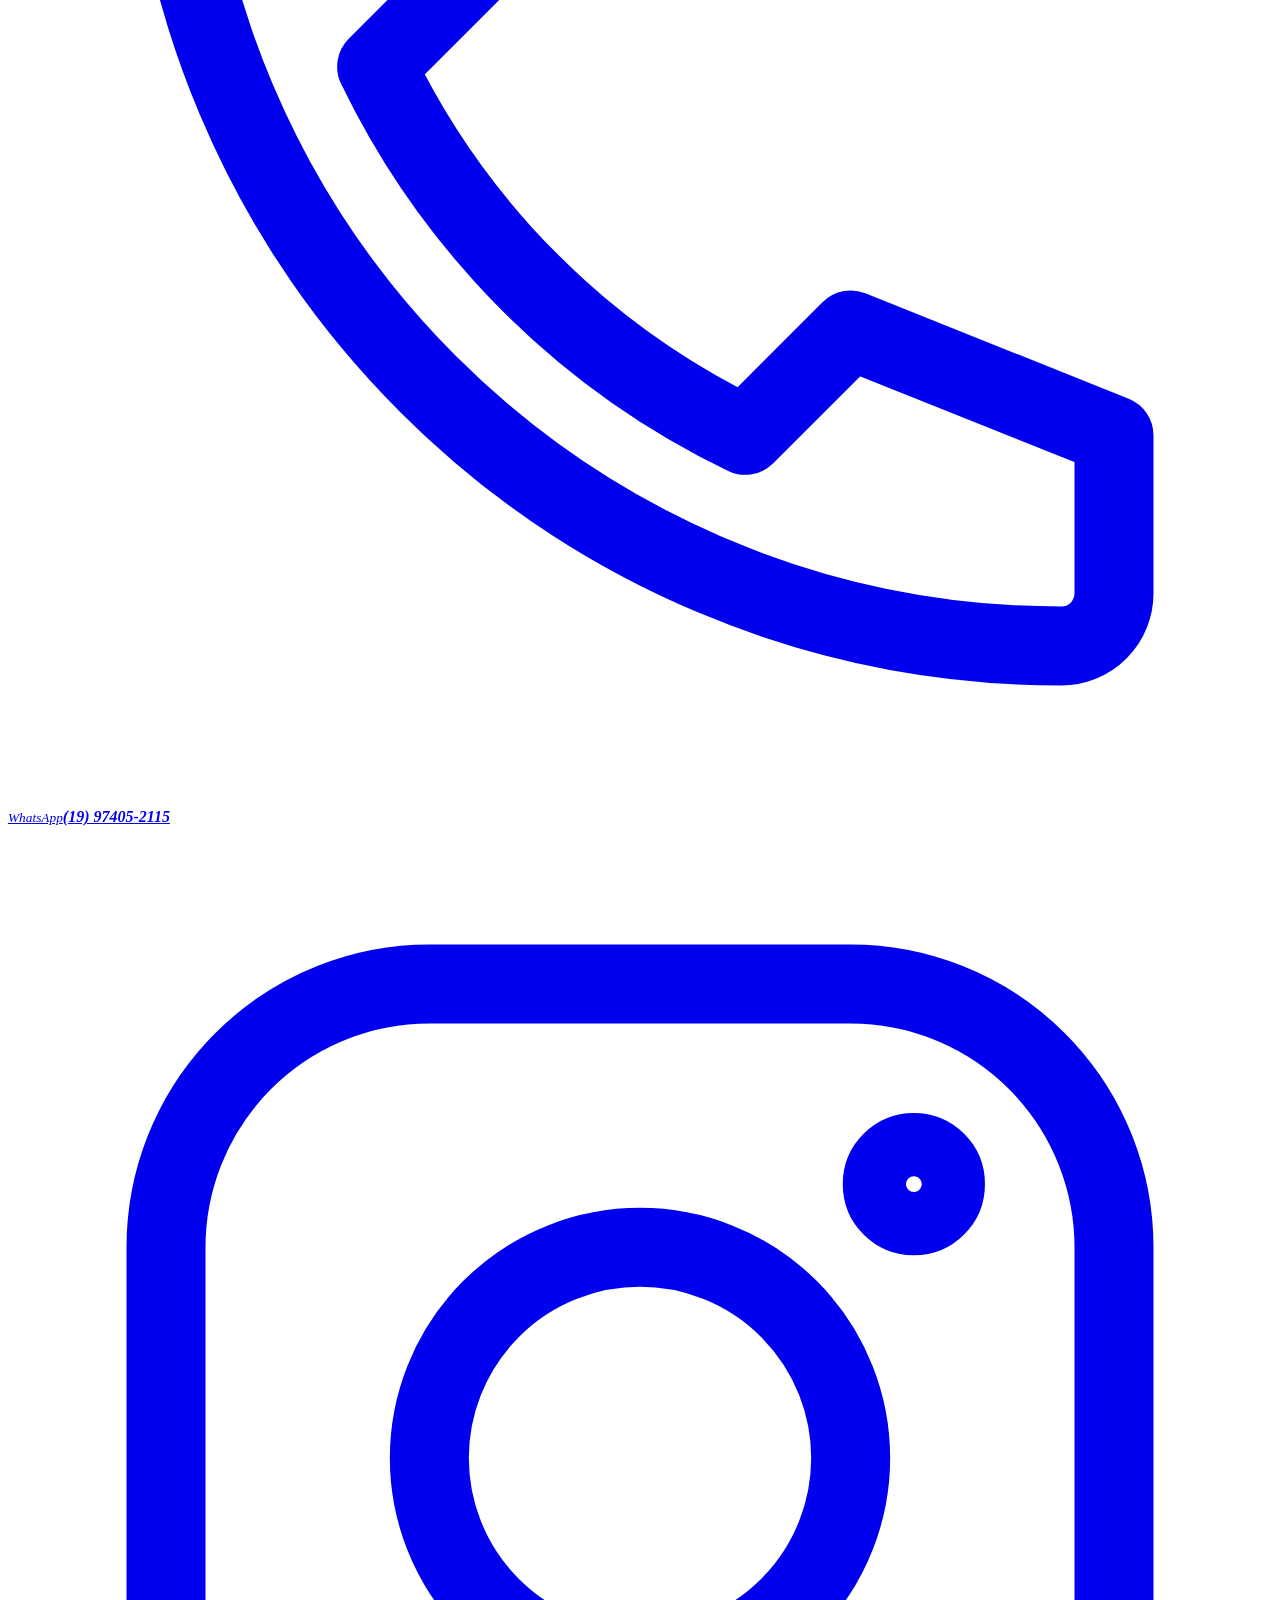
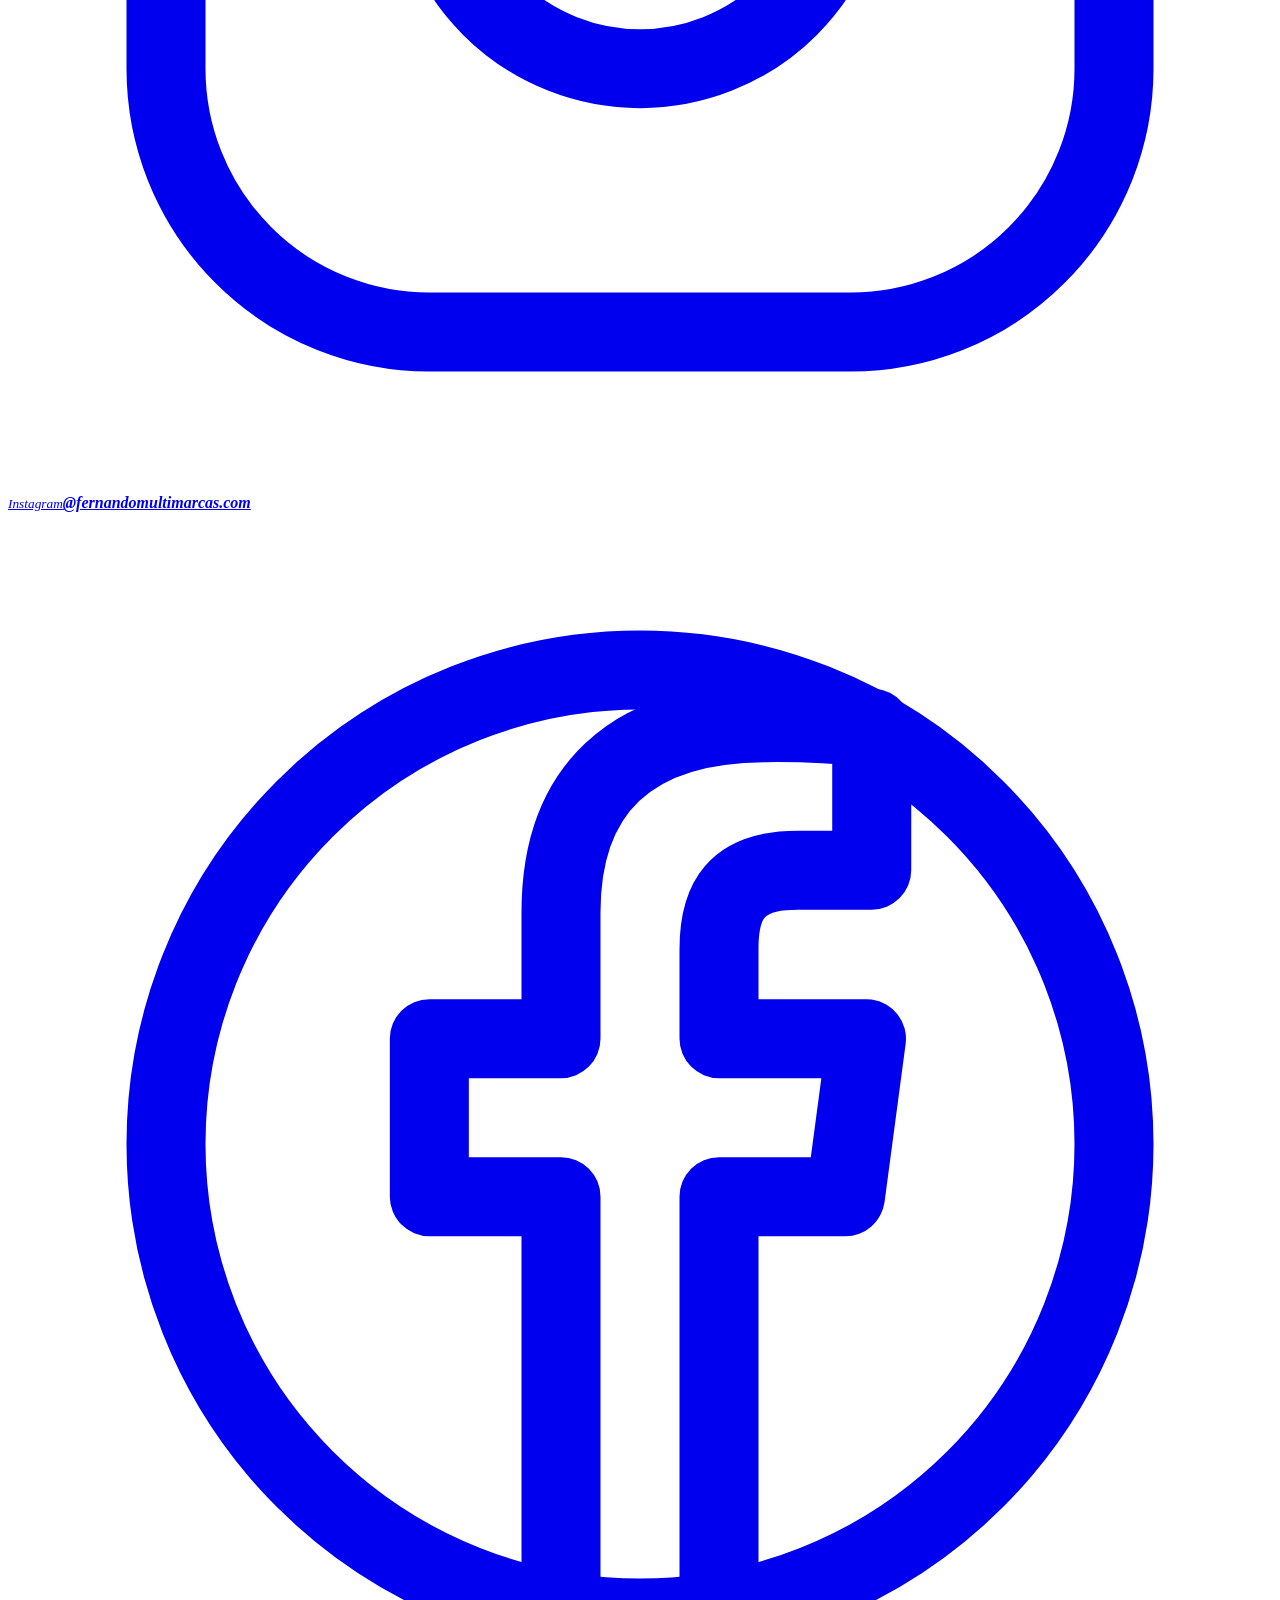
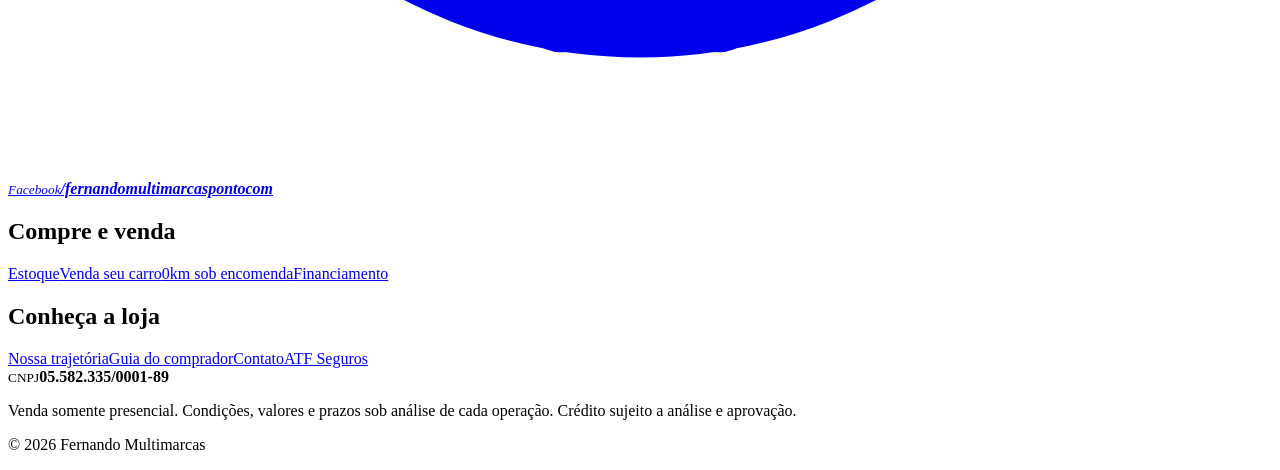
==== commit 13347170: "Add files via upload" ====
--- a/public/index.html
+++ b/public/index.html
@@ -1,2 +1,2 @@
-<!DOCTYPE html><html lang="pt-BR"><head><meta charset="utf-8"><meta name="viewport" content="width=device-width,initial-scale=1"><title>Fernando Multimarcas · Consignação e seminovos</title><meta name="description" content="Compre, venda ou encomende seu carro com a Fernando Multimarcas."><meta name="robots" content="noindex"><meta property="og:type" content="website"><meta property="og:title" content="Fernando Multimarcas · Consignação e seminovos"><meta property="og:description" content="Compre, venda ou encomende seu carro com a Fernando Multimarcas."><meta property="og:image" content="https://www.fernandomultimarcas.com/assets/img/og-facebook.jpg"><meta name="fm-version" content="2026-11-20-fm4"><link rel="stylesheet" href="/css/site.css"><script defer src="/js/site.js"></script></head><body class="home"><header class="top"><div class="wrap bar"><a class="brand" href="/"><img src="/assets/logo-fm.png" alt="Fernando Multimarcas" width="96" height="58"></a><nav><a href="/estoque">Estoque</a><a href="/vender">Venda seu carro</a><a href="/zero-km">0km sob encomenda</a><a href="/financiamento">Financiamento</a><a href="/guia">Guia do comprador</a><a href="/a-loja">A loja</a></nav><a class="btn" href="https://wa.me/5519974052115" target="_blank" rel="noopener">WhatsApp</a></div></header><main><section class="hero"><div class="wrap"><h1>Encontre seu carro. <em>Ou venda o seu.</em></h1><p class="lead">Estoque em consignação, 0km sob encomenda e financiamento, com cautelar e documentação resolvidas na loja.</p><div class="panel"><div class="tabs" role="tablist"><button role="tab" aria-selected="true" data-t="p1">Estoque</button><button role="tab" aria-selected="false" data-t="p2">0km sob encomenda</button><button role="tab" aria-selected="false" data-t="p3">Vender</button></div><form id="busca" class="fields" data-p="p1"><input id="hq" placeholder="Busque por marca, modelo ou descrição" aria-label="Busca"><select id="ht" aria-label="Tipo"><option value="">Tipo</option><option>Antigo</option><option>Elétrico</option><option>Híbrido</option><option>SUV</option><option>Sedã</option><option>Picape</option><option>Hatch</option></select><select id="hm" aria-label="Preço"><option value="">Preço</option><option value="30000">Até R$ 30 mil</option><option value="50000">Até R$ 50 mil</option><option value="70000">Até R$ 70 mil</option><option value="100000">Até R$ 100 mil</option><option value="150000">Até R$ 150 mil</option></select><select id="ha" aria-label="Ano"><option value="">Ano</option><option value="2020">2020 em diante</option><option value="2015">2015 em diante</option><option value="2010">2010 em diante</option></select><button class="btn" type="submit">Buscar</button></form><div data-p="p2" hidden><p>Escolha versão e cor, e a loja intermedia o pedido com a concessionária. O faturamento é direto da concessionária ao cliente.</p><a class="btn" href="/zero-km">Ver como funciona</a></div><div data-p="p3" hidden><p>Consigne seu carro: a loja avalia, divulga e negocia. Veja quanto ele vale.</p><a class="btn" href="/vender#avaliacao">Quanto vale meu carro?</a></div></div></div></section>
-<section class="strip"><div class="wrap"><div><b>4,9</b><span>nota no Google, 161 avaliações</span></div><div><b>8 anos</b><span>de loja em Santa Bárbara d’Oeste</span></div><div><b>Cautelar</b><span>em todo carro que entra</span></div></div></section><section class="s alt"><div class="wrap"><h2>Buscas populares</h2><div class="tiles"><a class="tile" href="/estoque?tipo=Antigo"><img src="/assets/img/busca-antigos.webp" width="800" height="600" alt="" loading="lazy"><span>Antigos e clássicos</span></a><a class="tile" href="/estoque?tipo=SUV"><img src="/assets/img/busca-suv.webp" width="800" height="600" alt="" loading="lazy"><span>SUVs</span></a><a class="tile" href="/estoque?tipo=Picape"><img src="/assets/img/busca-picape.webp" width="800" height="600" alt="" loading="lazy"><span>Picapes</span></a></div><div class="chips"><a href="/estoque?max=30000">Até R$ 30 mil</a><a href="/estoque?max=50000">Até R$ 50 mil</a><a href="/estoque?max=70000">Até R$ 70 mil</a><a href="/estoque?max=100000">Até R$ 100 mil</a><a href="/estoque?tipo=Hatch">Econômicos</a></div></div></section><section class="s "><div class="wrap"><h2>Em destaque</h2><div id="destaque" class="grid"></div><p><a class="link" href="/estoque">Ver todo o estoque</a></p></div></section><section class="s alt"><div class="wrap"><div class="duo"><img src="/assets/autos-1280.webp" srcset="/assets/autos-720.webp 720w,/assets/autos-1280.webp 1280w" sizes="(max-width:820px) 100vw,520px" width="1280" height="715" alt="Ilustração de um carro estacionado diante de uma casa." loading="lazy"><div><h2>Um lugar só para resolver</h2><p class="lead">Vender, comprar, financiar e proteger o carro, sem rodar a cidade atrás de cada etapa.</p></div></div><div class="cols"><div><h3>Venda seu carro</h3><p>Você consigna, nós divulgamos e negociamos. Cautelar, vistoria e documentação ficam com parceiros da loja.</p><a class="link" href="/vender">Como funciona</a></div><div><h3>0km sob encomenda</h3><p>Venda intermediada, com faturamento direto da concessionária ao cliente.</p><a class="link" href="/zero-km">Saiba mais</a></div><div><h3>Financiamento e seguro</h3><p>Crédito com ou sem garantia do veículo, e seguro na hora da compra pela ATF Seguros.</p><a class="link" href="/financiamento">Ver opções</a></div></div></div></section><section class="s "><div class="wrap"><div class="duo"><img class="fig" src="/assets/fachada-1280.webp" srcset="/assets/fachada-720.webp 720w,/assets/fachada-1280.webp 1280w" sizes="(max-width:820px) 100vw,520px" width="1280" height="720" alt="Fachada da Fernando Multimarcas, na Rua Tupis." loading="lazy"><div><h2>Conheça a loja</h2><p class="lead">Desde 2018 com esse nome, e com uma história que começou em 2003. Venha conhecer a loja na Rua Tupis.</p><a class="link" href="/a-loja">Nossa história</a></div></div></div></section><section class="s "><div class="wrap"><h2>Não achou o carro? Avisamos quando chegar.</h2><p class="lead">Conte o que você procura. Guardamos a busca neste aparelho e você chama a loja pelo WhatsApp.</p><form id="alerta" class="inline"><input id="aq" placeholder="Ex.: SUV automático até R$ 90 mil" aria-label="O que você procura" required><button class="btn" type="submit">Quero ser avisado</button></form><div id="salvas" class="chips"></div></div></section></main><footer><div class="wrap foot"><div><strong>Fernando Multimarcas</strong><p>Rua Tupis, 270 · Santa Bárbara d’Oeste/SP<br>CNPJ 05.582.335/0001-89</p></div><div><p>Venda somente presencial.<br>Condições, valores e prazos sob análise de cada operação.</p></div><div><a href="https://atfseguros.com">Seguros: ATF Seguros</a><br><a href="https://wa.me/5519974052115">WhatsApp da loja</a><br><a href="https://www.instagram.com/fernandomultimarcas.com" target="_blank" rel="noopener">Instagram</a> · <a href="https://www.facebook.com/fernandomultimarcaspontocom" target="_blank" rel="noopener">Facebook</a></div></div></footer></body></html>+<!DOCTYPE html><html lang="pt-BR"><head><meta charset="utf-8"><meta name="viewport" content="width=device-width,initial-scale=1"><title>Fernando Multimarcas · Consignação e seminovos</title><meta name="description" content="Compre, venda ou encomende seu carro com a Fernando Multimarcas."><meta name="robots" content="noindex"><meta property="og:type" content="website"><meta property="og:title" content="Fernando Multimarcas · Consignação e seminovos"><meta property="og:description" content="Compre, venda ou encomende seu carro com a Fernando Multimarcas."><meta property="og:image" content="https://www.fernandomultimarcas.com/assets/img/og-facebook.jpg"><meta name="fm-version" content="2026-11-21-fm6"><link rel="stylesheet" href="/css/site.css"><script defer src="/js/site.js"></script></head><body class="home"><header class="top"><div class="wrap bar"><a class="brand" href="/"><img src="/assets/logo-fm-horizontal.png" alt="Fernando Multimarcas" width="172" height="45"></a><nav><a href="/estoque">Estoque</a><a href="/vender">Venda seu carro</a><a href="/zero-km">0km sob encomenda</a><a href="/financiamento">Financiamento</a><a href="/guia">Guia do comprador</a><a href="/a-loja">A loja</a></nav><a class="btn" href="https://wa.me/5519974052115" target="_blank" rel="noopener">WhatsApp</a></div></header><main><section class="hero"><div class="wrap"><h1>Encontre seu carro. <em>Ou venda o seu.</em></h1><p class="lead">Estoque em consignação, 0km sob encomenda e financiamento, com cautelar e documentação resolvidas na loja.</p><div class="panel"><div class="tabs" role="tablist"><button role="tab" aria-selected="true" data-t="p1">Estoque</button><button role="tab" aria-selected="false" data-t="p2">0km sob encomenda</button><button role="tab" aria-selected="false" data-t="p3">Vender</button></div><form id="busca" class="fields" data-p="p1"><input id="hq" placeholder="Busque por marca, modelo ou descrição" aria-label="Busca"><select id="ht" aria-label="Tipo"><option value="">Tipo</option><option>Antigo</option><option>Elétrico</option><option>Híbrido</option><option>SUV</option><option>Sedã</option><option>Picape</option><option>Hatch</option></select><select id="hm" aria-label="Preço"><option value="">Preço</option><option value="30000">Até R$ 30 mil</option><option value="50000">Até R$ 50 mil</option><option value="70000">Até R$ 70 mil</option><option value="100000">Até R$ 100 mil</option><option value="150000">Até R$ 150 mil</option></select><select id="ha" aria-label="Ano"><option value="">Ano</option><option value="2020">2020 em diante</option><option value="2015">2015 em diante</option><option value="2010">2010 em diante</option></select><button class="btn" type="submit">Buscar</button></form><div data-p="p2" hidden><p>Escolha versão e cor, e a loja intermedia o pedido com a concessionária. O faturamento é direto da concessionária ao cliente.</p><a class="btn" href="/zero-km">Ver como funciona</a></div><div data-p="p3" hidden><p>Consigne seu carro: a loja avalia, divulga e negocia. Veja quanto ele vale.</p><a class="btn" href="/vender#avaliacao">Quanto vale meu carro?</a></div></div></div></section>
+<section class="strip"><div class="wrap"><div><b>4,9</b><span>nota no Google, 161 avaliações</span></div><div><b>8 anos</b><span>de loja em Santa Bárbara d’Oeste</span></div><div><b>Cautelar</b><span>em todo carro que entra</span></div></div></section><section class="s alt"><div class="wrap"><h2>Buscas populares</h2><div class="tiles"><a class="tile" href="/estoque?tipo=Antigo"><img src="/assets/img/busca-antigos.webp" width="800" height="600" alt="" loading="lazy"><span>Antigos e clássicos</span></a><a class="tile" href="/estoque?tipo=SUV"><img src="/assets/img/busca-suv.webp" width="800" height="600" alt="" loading="lazy"><span>SUVs</span></a><a class="tile" href="/estoque?tipo=Picape"><img src="/assets/img/busca-picape.webp" width="800" height="600" alt="" loading="lazy"><span>Picapes</span></a></div><div class="chips"><a href="/estoque?max=30000">Até R$ 30 mil</a><a href="/estoque?max=50000">Até R$ 50 mil</a><a href="/estoque?max=70000">Até R$ 70 mil</a><a href="/estoque?max=100000">Até R$ 100 mil</a><a href="/estoque?tipo=Hatch">Econômicos</a></div></div></section><section class="s "><div class="wrap"><h2>Em destaque</h2><div id="destaque" class="grid"></div><p><a class="link" href="/estoque">Ver todo o estoque</a></p></div></section><section class="s alt"><div class="wrap"><div class="duo"><img src="/assets/autos-1280.webp" srcset="/assets/autos-720.webp 720w,/assets/autos-1280.webp 1280w" sizes="(max-width:820px) 100vw,520px" width="1280" height="715" alt="Ilustração de um carro estacionado diante de uma casa." loading="lazy"><div><h2>Um lugar só para resolver</h2><p class="lead">Vender, comprar, financiar e proteger o carro, sem rodar a cidade atrás de cada etapa.</p></div></div><div class="cols"><div><h3>Venda seu carro</h3><p>Você consigna, nós divulgamos e negociamos. Cautelar, vistoria e documentação ficam com parceiros da loja.</p><a class="link" href="/vender">Como funciona</a></div><div><h3>0km sob encomenda</h3><p>Venda intermediada, com faturamento direto da concessionária ao cliente.</p><a class="link" href="/zero-km">Saiba mais</a></div><div><h3>Financiamento e seguro</h3><p>Crédito com ou sem garantia do veículo, e seguro na hora da compra pela ATF Seguros.</p><a class="link" href="/financiamento">Ver opções</a></div></div></div></section><section class="s "><div class="wrap"><div class="duo"><img class="fig" src="/assets/fachada-1280.webp" srcset="/assets/fachada-720.webp 720w,/assets/fachada-1280.webp 1280w" sizes="(max-width:820px) 100vw,520px" width="1280" height="720" alt="Fachada da Fernando Multimarcas, na Rua Tupis." loading="lazy"><div><h2>Conheça a loja</h2><p class="lead">Desde 2018 com esse nome, e com uma história que começou em 2003. Venha conhecer a loja na Rua Tupis.</p><a class="link" href="/a-loja">Nossa história</a> &nbsp; <a class="link" href="https://maps.app.goo.gl/1mrtyi6CzTvKao3q7" target="_blank" rel="noopener">Como chegar</a></div></div></div></section><section class="s "><div class="wrap"><h2>Não achou o carro? Avisamos quando chegar.</h2><p class="lead">Conte o que você procura. Guardamos a busca neste aparelho e você chama a loja pelo WhatsApp.</p><form id="alerta" class="inline"><input id="aq" placeholder="Ex.: SUV automático até R$ 90 mil" aria-label="O que você procura" required><button class="btn" type="submit">Quero ser avisado</button></form><div id="salvas" class="chips"></div></div></section></main><footer class="sf"><div class="wrap"><div class="ft"><div class="fb"><a class="fl" href="/"><img src="/assets/logo-fm-horizontal.png" alt="Fernando Multimarcas, início" width="184" height="48"></a><p class="fp">Confiança se constrói. Carro após carro.</p><p class="fr"><svg viewBox="0 0 24 24" aria-hidden="true" fill="none" stroke="currentColor" stroke-width="1.5" stroke-linecap="round" stroke-linejoin="round"><path d="M20 10c0 6-8 11-8 11S4 16 4 10a8 8 0 1 1 16 0Z"/><circle cx="12" cy="10" r="2.5"/></svg><span>Rua Tupis, 270 · Santa Bárbara d’Oeste/SP</span></p><a class="fmap" href="https://maps.app.goo.gl/1mrtyi6CzTvKao3q7" target="_blank" rel="noopener">Como chegar no Google Maps</a><address class="fc"><a href="https://wa.me/5519974052115" target="_blank" rel="noopener" class="fi"><svg viewBox="0 0 24 24" aria-hidden="true" fill="none" stroke="currentColor" stroke-width="1.5" stroke-linecap="round" stroke-linejoin="round"><path d="M7 3H4a1 1 0 0 0-1 1c0 9.4 7.6 17 17 17a1 1 0 0 0 1-1v-3l-5-2-2 2a15 15 0 0 1-7-7l2-2-2-5Z"/></svg><span><small>WhatsApp</small><strong>(19) 97405-2115</strong></span></a><a href="https://www.instagram.com/fernandomultimarcas.com" target="_blank" rel="noopener" class="fi"><svg viewBox="0 0 24 24" aria-hidden="true" fill="none" stroke="currentColor" stroke-width="1.5" stroke-linecap="round" stroke-linejoin="round"><rect x="3" y="3" width="18" height="18" rx="5"/><circle cx="12" cy="12" r="4"/><circle cx="17.2" cy="6.8" r=".6"/></svg><span><small>Instagram</small><strong>@fernandomultimarcas.com</strong></span></a><a href="https://www.facebook.com/fernandomultimarcaspontocom" target="_blank" rel="noopener" class="fi"><svg viewBox="0 0 24 24" aria-hidden="true" fill="none" stroke="currentColor" stroke-width="1.5" stroke-linecap="round" stroke-linejoin="round"><circle cx="12" cy="12" r="9"/><path d="M13.5 20.9V13h2.4l.4-3h-2.8V8.3c0-.9.3-1.5 1.5-1.5h1.4V4.1a16 16 0 0 0-2-.1C11.8 4 10.5 5.300 10.500 7.600V10H8v3h2.500v7.900"/></svg><span><small>Facebook</small><strong>/fernandomultimarcaspontocom</strong></span></a></address></div><nav class="fn" aria-label="Comprar e vender"><h2>Compre e venda</h2><a href="/estoque">Estoque</a><a href="/vender">Venda seu carro</a><a href="/zero-km">0km sob encomenda</a><a href="/financiamento">Financiamento</a></nav><nav class="fn" aria-label="Institucional"><h2>Conheça a loja</h2><a href="/a-loja">Nossa trajetória</a><a href="/guia">Guia do comprador</a><a href="/contato">Contato</a><a href="https://atfseguros.com">ATF Seguros</a></nav></div><div class="reg"><span><small>CNPJ</small><strong>05.582.335/0001-89</strong></span></div><div class="fbm"><p>Venda somente presencial. Condições, valores e prazos sob análise de cada operação. Crédito sujeito a análise e aprovação.</p><p>© 2026 Fernando Multimarcas</p></div></div></footer></body></html>
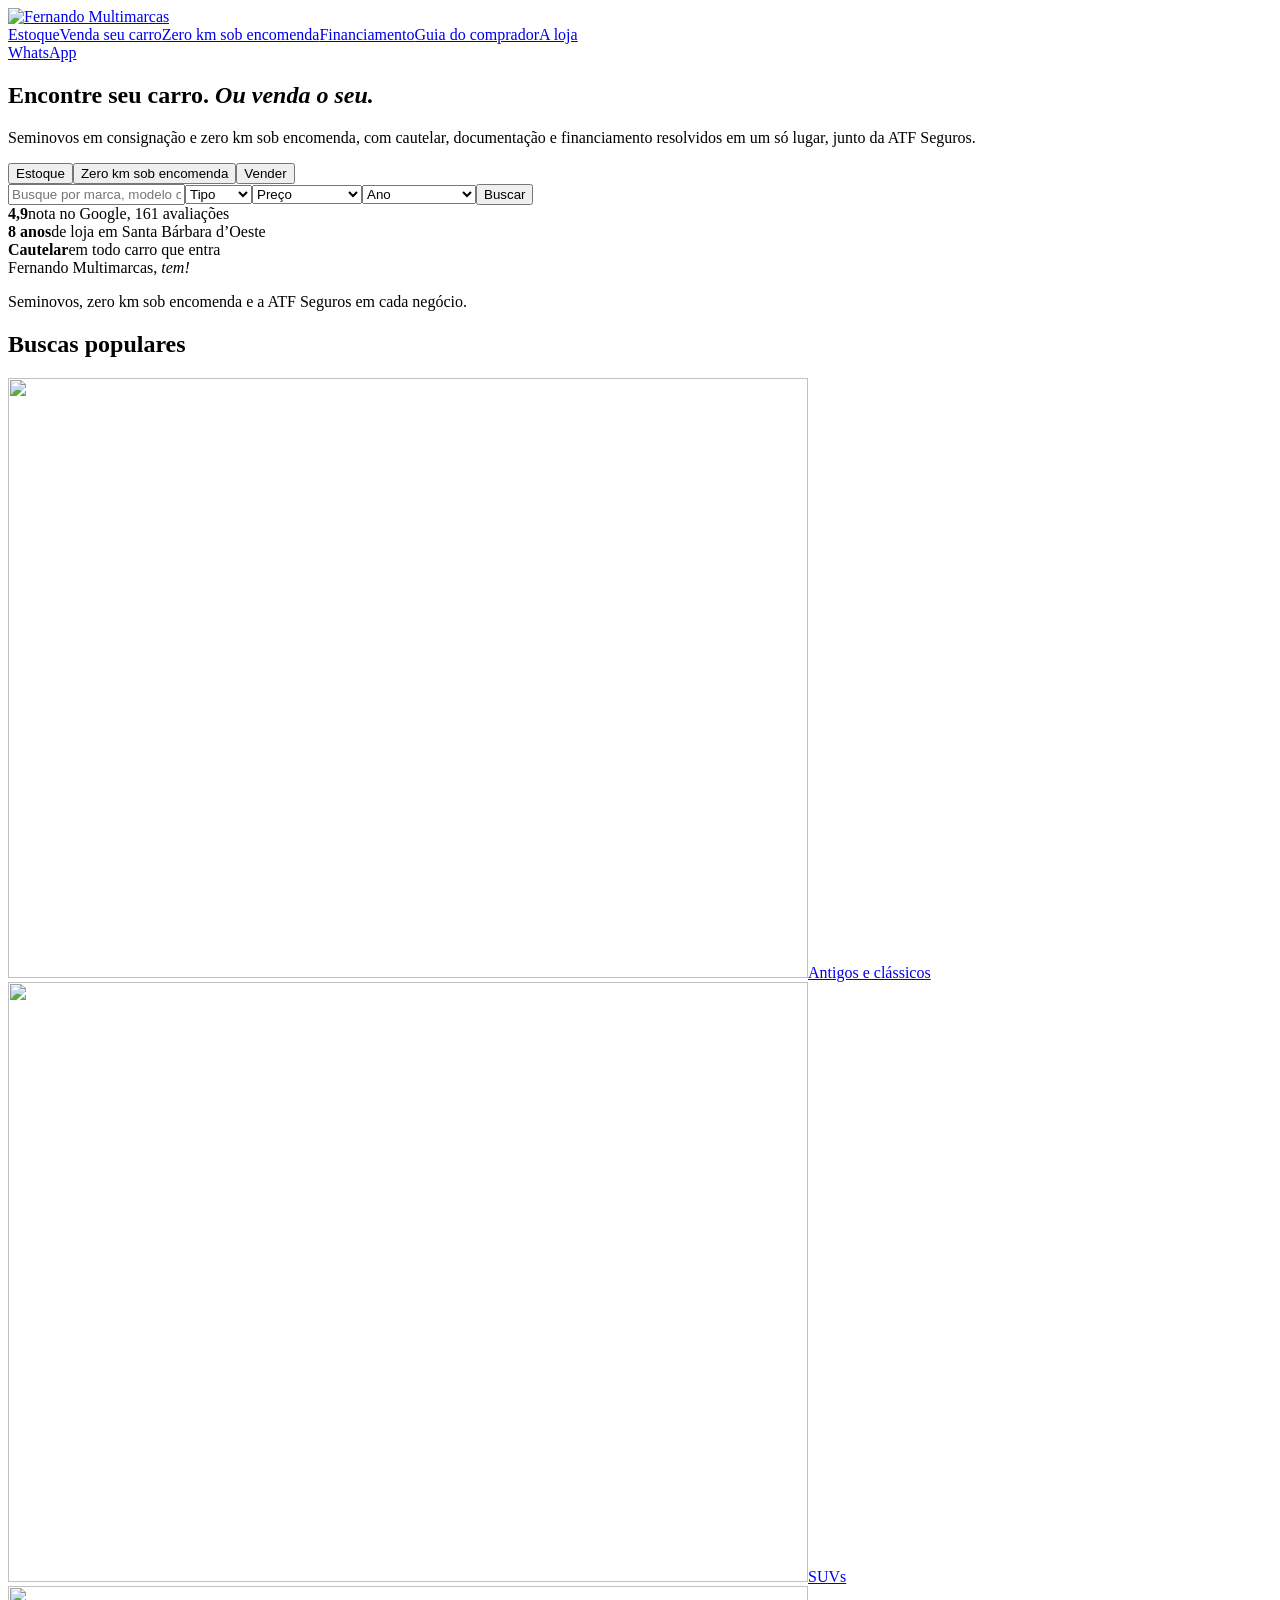
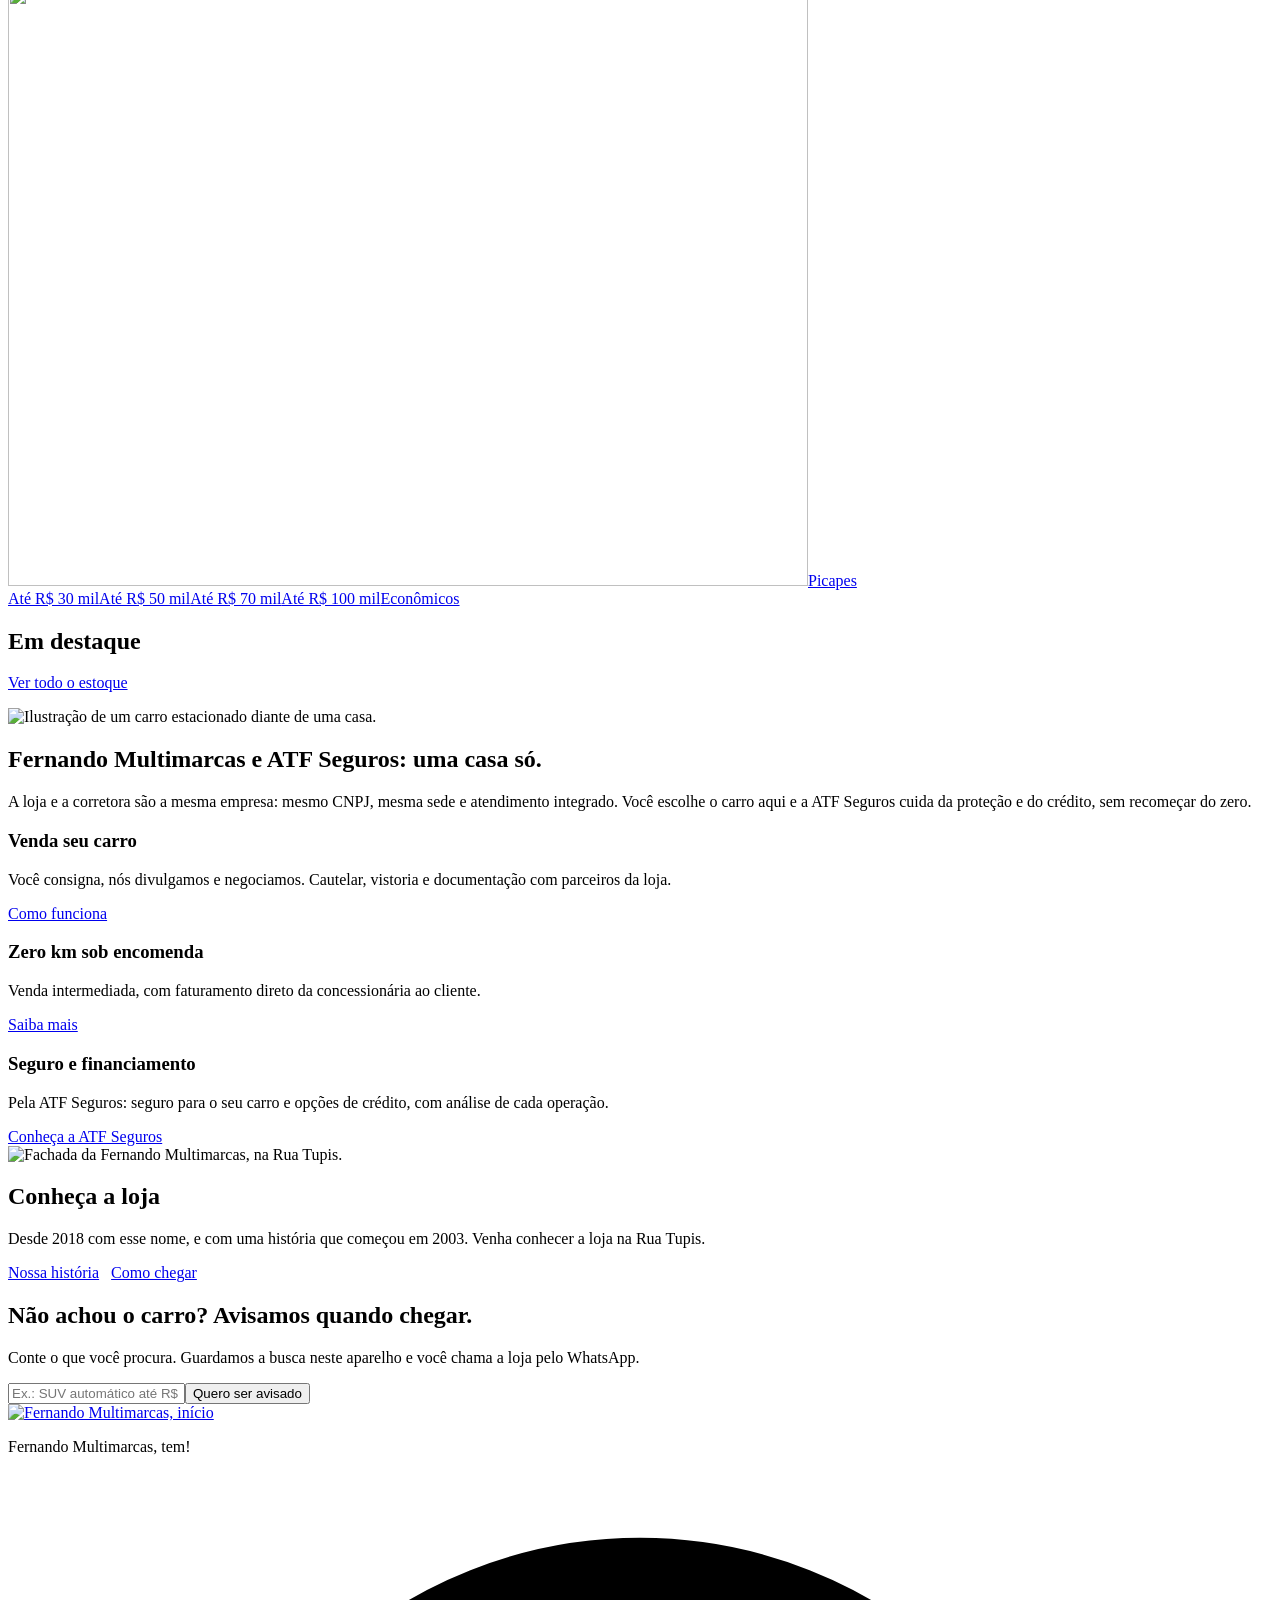
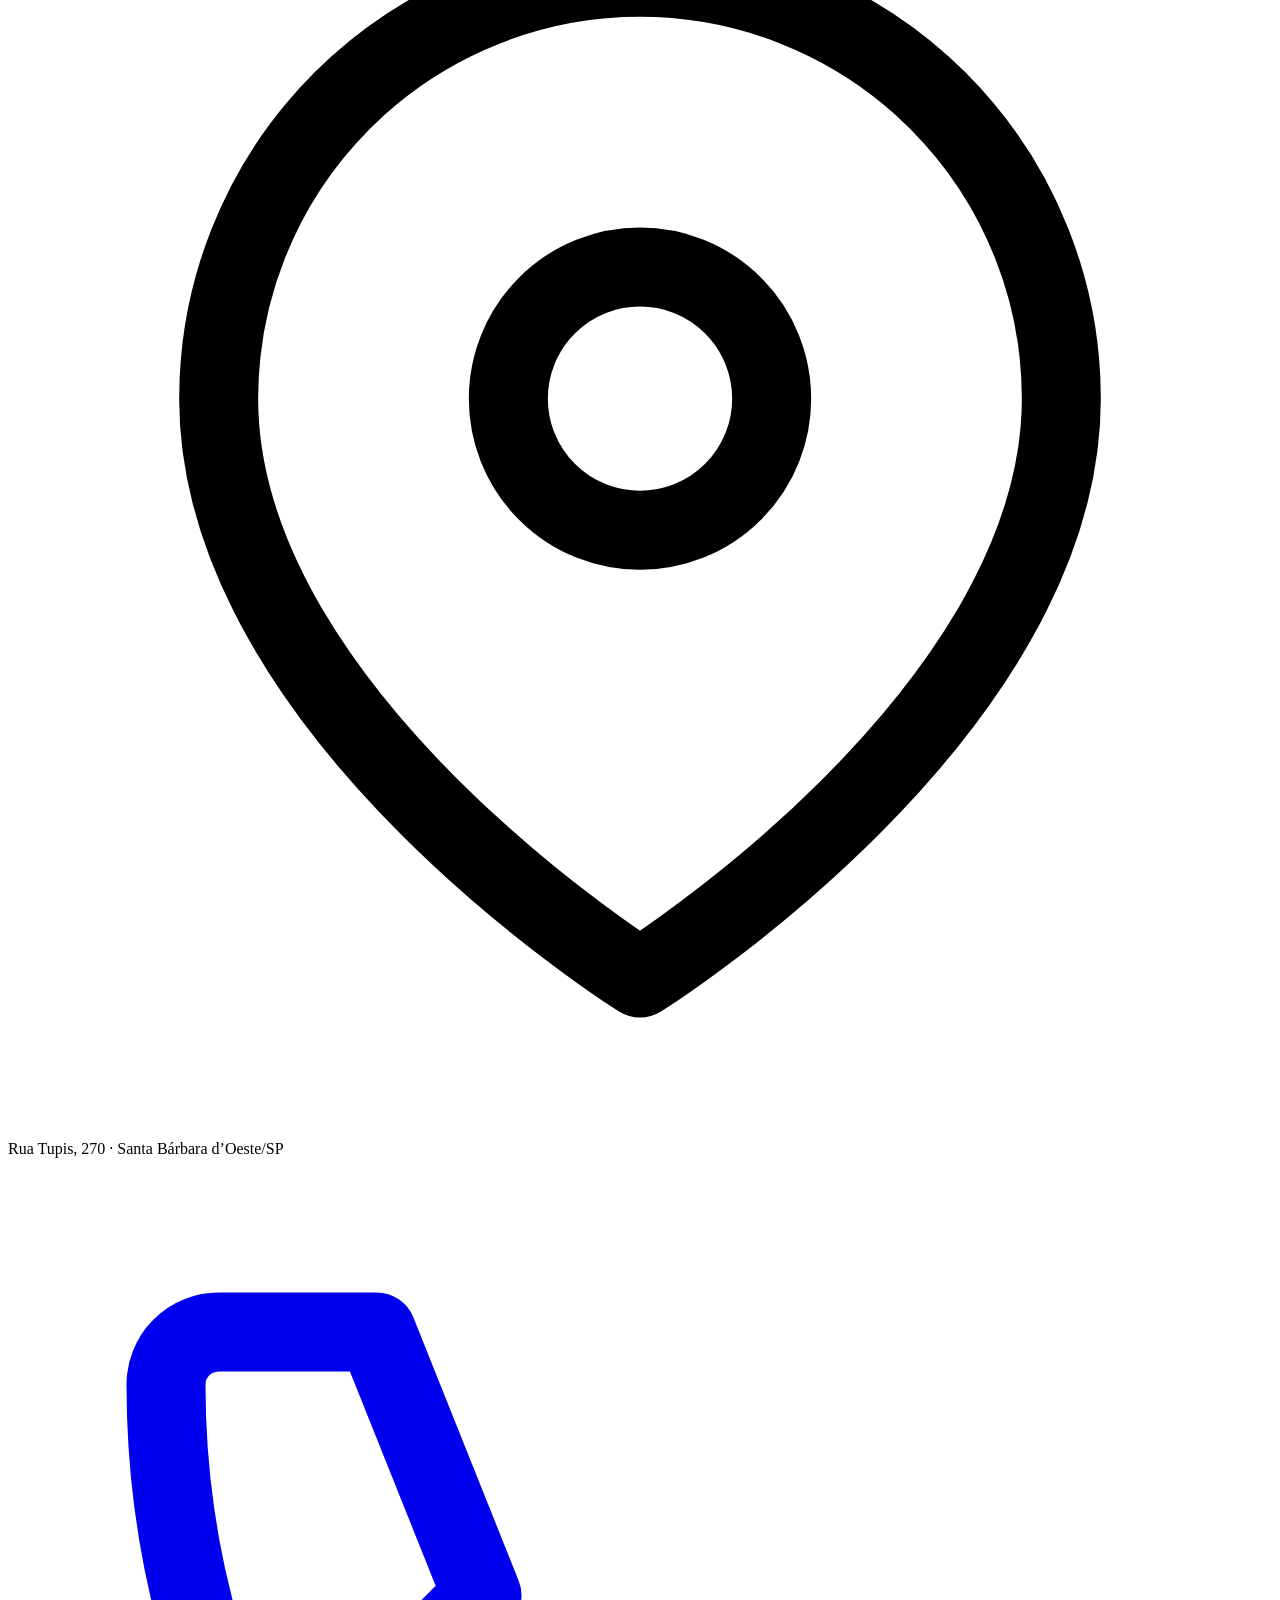
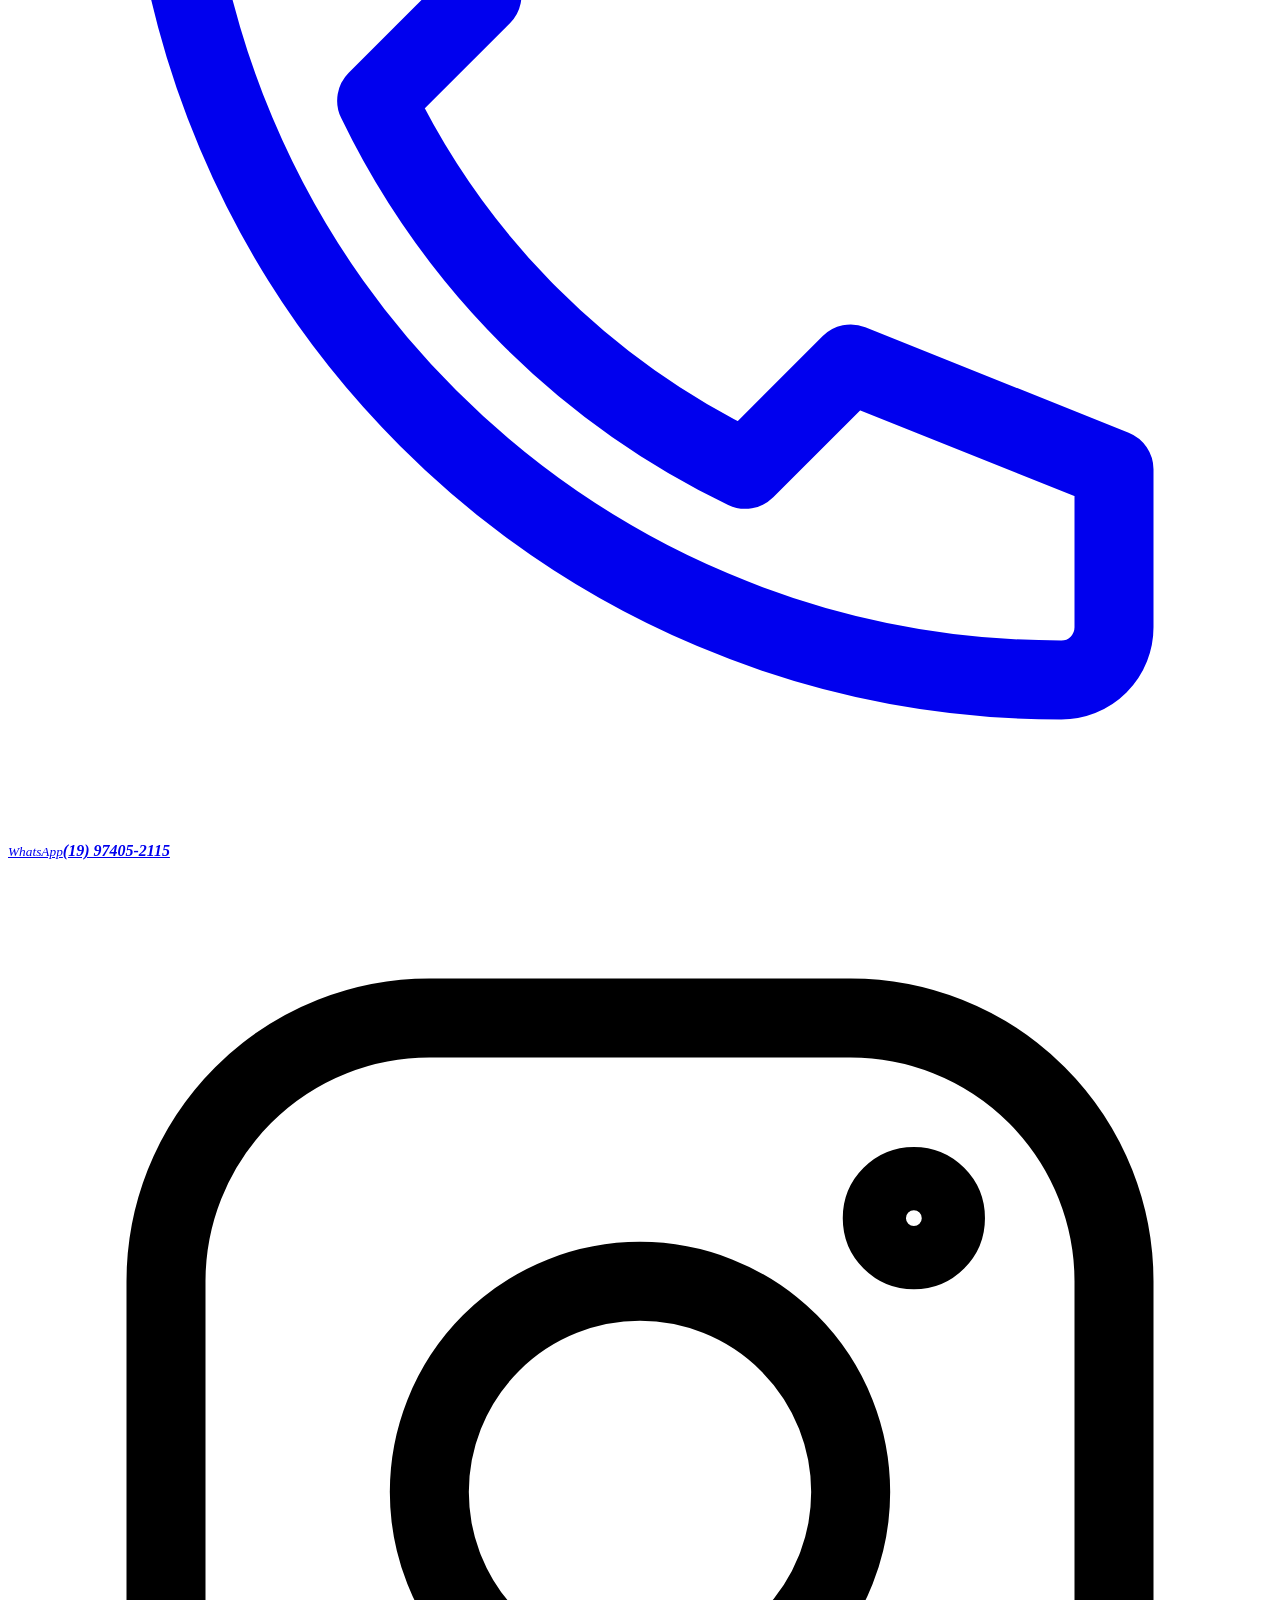
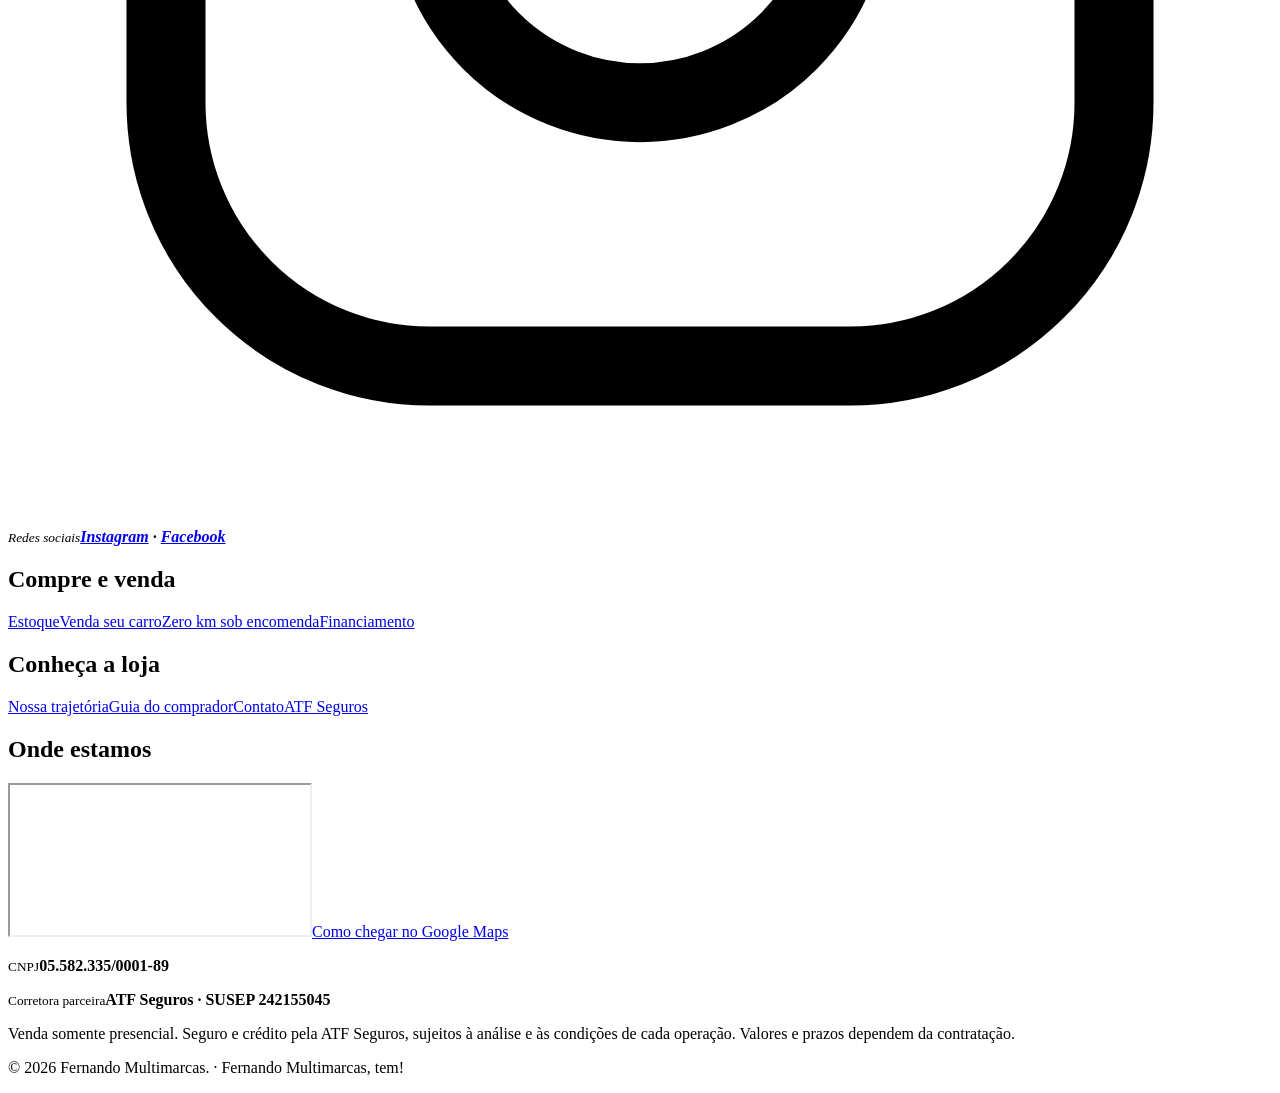
==== commit f055582b: "Add files via upload" ====
--- a/public/index.html
+++ b/public/index.html
@@ -1,2 +1,2 @@
-<!DOCTYPE html><html lang="pt-BR"><head><meta charset="utf-8"><meta name="viewport" content="width=device-width,initial-scale=1"><title>Fernando Multimarcas · Consignação e seminovos</title><meta name="description" content="Compre, venda ou encomende seu carro com a Fernando Multimarcas."><meta name="robots" content="noindex"><meta property="og:type" content="website"><meta property="og:title" content="Fernando Multimarcas · Consignação e seminovos"><meta property="og:description" content="Compre, venda ou encomende seu carro com a Fernando Multimarcas."><meta property="og:image" content="https://www.fernandomultimarcas.com/assets/img/og-facebook.jpg"><meta name="fm-version" content="2026-11-21-fm6"><link rel="stylesheet" href="/css/site.css"><script defer src="/js/site.js"></script></head><body class="home"><header class="top"><div class="wrap bar"><a class="brand" href="/"><img src="/assets/logo-fm-horizontal.png" alt="Fernando Multimarcas" width="172" height="45"></a><nav><a href="/estoque">Estoque</a><a href="/vender">Venda seu carro</a><a href="/zero-km">0km sob encomenda</a><a href="/financiamento">Financiamento</a><a href="/guia">Guia do comprador</a><a href="/a-loja">A loja</a></nav><a class="btn" href="https://wa.me/5519974052115" target="_blank" rel="noopener">WhatsApp</a></div></header><main><section class="hero"><div class="wrap"><h1>Encontre seu carro. <em>Ou venda o seu.</em></h1><p class="lead">Estoque em consignação, 0km sob encomenda e financiamento, com cautelar e documentação resolvidas na loja.</p><div class="panel"><div class="tabs" role="tablist"><button role="tab" aria-selected="true" data-t="p1">Estoque</button><button role="tab" aria-selected="false" data-t="p2">0km sob encomenda</button><button role="tab" aria-selected="false" data-t="p3">Vender</button></div><form id="busca" class="fields" data-p="p1"><input id="hq" placeholder="Busque por marca, modelo ou descrição" aria-label="Busca"><select id="ht" aria-label="Tipo"><option value="">Tipo</option><option>Antigo</option><option>Elétrico</option><option>Híbrido</option><option>SUV</option><option>Sedã</option><option>Picape</option><option>Hatch</option></select><select id="hm" aria-label="Preço"><option value="">Preço</option><option value="30000">Até R$ 30 mil</option><option value="50000">Até R$ 50 mil</option><option value="70000">Até R$ 70 mil</option><option value="100000">Até R$ 100 mil</option><option value="150000">Até R$ 150 mil</option></select><select id="ha" aria-label="Ano"><option value="">Ano</option><option value="2020">2020 em diante</option><option value="2015">2015 em diante</option><option value="2010">2010 em diante</option></select><button class="btn" type="submit">Buscar</button></form><div data-p="p2" hidden><p>Escolha versão e cor, e a loja intermedia o pedido com a concessionária. O faturamento é direto da concessionária ao cliente.</p><a class="btn" href="/zero-km">Ver como funciona</a></div><div data-p="p3" hidden><p>Consigne seu carro: a loja avalia, divulga e negocia. Veja quanto ele vale.</p><a class="btn" href="/vender#avaliacao">Quanto vale meu carro?</a></div></div></div></section>
-<section class="strip"><div class="wrap"><div><b>4,9</b><span>nota no Google, 161 avaliações</span></div><div><b>8 anos</b><span>de loja em Santa Bárbara d’Oeste</span></div><div><b>Cautelar</b><span>em todo carro que entra</span></div></div></section><section class="s alt"><div class="wrap"><h2>Buscas populares</h2><div class="tiles"><a class="tile" href="/estoque?tipo=Antigo"><img src="/assets/img/busca-antigos.webp" width="800" height="600" alt="" loading="lazy"><span>Antigos e clássicos</span></a><a class="tile" href="/estoque?tipo=SUV"><img src="/assets/img/busca-suv.webp" width="800" height="600" alt="" loading="lazy"><span>SUVs</span></a><a class="tile" href="/estoque?tipo=Picape"><img src="/assets/img/busca-picape.webp" width="800" height="600" alt="" loading="lazy"><span>Picapes</span></a></div><div class="chips"><a href="/estoque?max=30000">Até R$ 30 mil</a><a href="/estoque?max=50000">Até R$ 50 mil</a><a href="/estoque?max=70000">Até R$ 70 mil</a><a href="/estoque?max=100000">Até R$ 100 mil</a><a href="/estoque?tipo=Hatch">Econômicos</a></div></div></section><section class="s "><div class="wrap"><h2>Em destaque</h2><div id="destaque" class="grid"></div><p><a class="link" href="/estoque">Ver todo o estoque</a></p></div></section><section class="s alt"><div class="wrap"><div class="duo"><img src="/assets/autos-1280.webp" srcset="/assets/autos-720.webp 720w,/assets/autos-1280.webp 1280w" sizes="(max-width:820px) 100vw,520px" width="1280" height="715" alt="Ilustração de um carro estacionado diante de uma casa." loading="lazy"><div><h2>Um lugar só para resolver</h2><p class="lead">Vender, comprar, financiar e proteger o carro, sem rodar a cidade atrás de cada etapa.</p></div></div><div class="cols"><div><h3>Venda seu carro</h3><p>Você consigna, nós divulgamos e negociamos. Cautelar, vistoria e documentação ficam com parceiros da loja.</p><a class="link" href="/vender">Como funciona</a></div><div><h3>0km sob encomenda</h3><p>Venda intermediada, com faturamento direto da concessionária ao cliente.</p><a class="link" href="/zero-km">Saiba mais</a></div><div><h3>Financiamento e seguro</h3><p>Crédito com ou sem garantia do veículo, e seguro na hora da compra pela ATF Seguros.</p><a class="link" href="/financiamento">Ver opções</a></div></div></div></section><section class="s "><div class="wrap"><div class="duo"><img class="fig" src="/assets/fachada-1280.webp" srcset="/assets/fachada-720.webp 720w,/assets/fachada-1280.webp 1280w" sizes="(max-width:820px) 100vw,520px" width="1280" height="720" alt="Fachada da Fernando Multimarcas, na Rua Tupis." loading="lazy"><div><h2>Conheça a loja</h2><p class="lead">Desde 2018 com esse nome, e com uma história que começou em 2003. Venha conhecer a loja na Rua Tupis.</p><a class="link" href="/a-loja">Nossa história</a> &nbsp; <a class="link" href="https://maps.app.goo.gl/1mrtyi6CzTvKao3q7" target="_blank" rel="noopener">Como chegar</a></div></div></div></section><section class="s "><div class="wrap"><h2>Não achou o carro? Avisamos quando chegar.</h2><p class="lead">Conte o que você procura. Guardamos a busca neste aparelho e você chama a loja pelo WhatsApp.</p><form id="alerta" class="inline"><input id="aq" placeholder="Ex.: SUV automático até R$ 90 mil" aria-label="O que você procura" required><button class="btn" type="submit">Quero ser avisado</button></form><div id="salvas" class="chips"></div></div></section></main><footer class="sf"><div class="wrap"><div class="ft"><div class="fb"><a class="fl" href="/"><img src="/assets/logo-fm-horizontal.png" alt="Fernando Multimarcas, início" width="184" height="48"></a><p class="fp">Confiança se constrói. Carro após carro.</p><p class="fr"><svg viewBox="0 0 24 24" aria-hidden="true" fill="none" stroke="currentColor" stroke-width="1.5" stroke-linecap="round" stroke-linejoin="round"><path d="M20 10c0 6-8 11-8 11S4 16 4 10a8 8 0 1 1 16 0Z"/><circle cx="12" cy="10" r="2.5"/></svg><span>Rua Tupis, 270 · Santa Bárbara d’Oeste/SP</span></p><a class="fmap" href="https://maps.app.goo.gl/1mrtyi6CzTvKao3q7" target="_blank" rel="noopener">Como chegar no Google Maps</a><address class="fc"><a href="https://wa.me/5519974052115" target="_blank" rel="noopener" class="fi"><svg viewBox="0 0 24 24" aria-hidden="true" fill="none" stroke="currentColor" stroke-width="1.5" stroke-linecap="round" stroke-linejoin="round"><path d="M7 3H4a1 1 0 0 0-1 1c0 9.4 7.6 17 17 17a1 1 0 0 0 1-1v-3l-5-2-2 2a15 15 0 0 1-7-7l2-2-2-5Z"/></svg><span><small>WhatsApp</small><strong>(19) 97405-2115</strong></span></a><a href="https://www.instagram.com/fernandomultimarcas.com" target="_blank" rel="noopener" class="fi"><svg viewBox="0 0 24 24" aria-hidden="true" fill="none" stroke="currentColor" stroke-width="1.5" stroke-linecap="round" stroke-linejoin="round"><rect x="3" y="3" width="18" height="18" rx="5"/><circle cx="12" cy="12" r="4"/><circle cx="17.2" cy="6.8" r=".6"/></svg><span><small>Instagram</small><strong>@fernandomultimarcas.com</strong></span></a><a href="https://www.facebook.com/fernandomultimarcaspontocom" target="_blank" rel="noopener" class="fi"><svg viewBox="0 0 24 24" aria-hidden="true" fill="none" stroke="currentColor" stroke-width="1.5" stroke-linecap="round" stroke-linejoin="round"><circle cx="12" cy="12" r="9"/><path d="M13.5 20.9V13h2.4l.4-3h-2.8V8.3c0-.9.3-1.5 1.5-1.5h1.4V4.1a16 16 0 0 0-2-.1C11.8 4 10.5 5.300 10.500 7.600V10H8v3h2.500v7.900"/></svg><span><small>Facebook</small><strong>/fernandomultimarcaspontocom</strong></span></a></address></div><nav class="fn" aria-label="Comprar e vender"><h2>Compre e venda</h2><a href="/estoque">Estoque</a><a href="/vender">Venda seu carro</a><a href="/zero-km">0km sob encomenda</a><a href="/financiamento">Financiamento</a></nav><nav class="fn" aria-label="Institucional"><h2>Conheça a loja</h2><a href="/a-loja">Nossa trajetória</a><a href="/guia">Guia do comprador</a><a href="/contato">Contato</a><a href="https://atfseguros.com">ATF Seguros</a></nav></div><div class="reg"><span><small>CNPJ</small><strong>05.582.335/0001-89</strong></span></div><div class="fbm"><p>Venda somente presencial. Condições, valores e prazos sob análise de cada operação. Crédito sujeito a análise e aprovação.</p><p>© 2026 Fernando Multimarcas</p></div></div></footer></body></html>+<!DOCTYPE html><html lang="pt-BR"><head><meta charset="utf-8"><meta name="viewport" content="width=device-width,initial-scale=1"><title>Fernando Multimarcas · Consignação e seminovos</title><meta name="description" content="Compre, venda ou encomende seu carro com a Fernando Multimarcas."><meta name="robots" content="noindex"><meta property="og:type" content="website"><meta property="og:title" content="Fernando Multimarcas · Consignação e seminovos"><meta property="og:description" content="Compre, venda ou encomende seu carro com a Fernando Multimarcas."><meta property="og:image" content="https://www.fernandomultimarcas.com/assets/img/og-facebook.jpg"><meta name="fm-version" content="2026-11-22-fm7"><link rel="stylesheet" href="/css/site.css"><script defer src="/js/site.js"></script></head><body class="home"><header class="top"><div class="wrap bar"><a class="brand" href="/"><img src="/assets/logo-fm-horizontal.png" alt="Fernando Multimarcas" width="172" height="45"></a><nav><a href="/estoque">Estoque</a><a href="/vender">Venda seu carro</a><a href="/zero-km">Zero km sob encomenda</a><a href="/financiamento">Financiamento</a><a href="/guia">Guia do comprador</a><a href="/a-loja">A loja</a></nav><a class="btn" href="https://wa.me/5519974052115" target="_blank" rel="noopener">WhatsApp</a></div></header><main><section class="hero"><div class="wrap"><h1>Encontre seu carro. <em>Ou venda o seu.</em></h1><p class="lead">Seminovos em consignação e zero km sob encomenda, com cautelar, documentação e financiamento resolvidos em um só lugar, junto da ATF Seguros.</p><div class="panel"><div class="tabs" role="tablist"><button role="tab" aria-selected="true" data-t="p1">Estoque</button><button role="tab" aria-selected="false" data-t="p2">Zero km sob encomenda</button><button role="tab" aria-selected="false" data-t="p3">Vender</button></div><form id="busca" class="fields" data-p="p1"><input id="hq" placeholder="Busque por marca, modelo ou descrição" aria-label="Busca"><select id="ht" aria-label="Tipo"><option value="">Tipo</option><option>Antigo</option><option>Elétrico</option><option>Híbrido</option><option>SUV</option><option>Sedã</option><option>Picape</option><option>Hatch</option></select><select id="hm" aria-label="Preço"><option value="">Preço</option><option value="30000">Até R$ 30 mil</option><option value="50000">Até R$ 50 mil</option><option value="70000">Até R$ 70 mil</option><option value="100000">Até R$ 100 mil</option><option value="150000">Até R$ 150 mil</option></select><select id="ha" aria-label="Ano"><option value="">Ano</option><option value="2020">2020 em diante</option><option value="2015">2015 em diante</option><option value="2010">2010 em diante</option></select><button class="btn" type="submit">Buscar</button></form><div data-p="p2" hidden><p>Escolha versão e cor, e a loja intermedia o pedido com a concessionária. O faturamento é direto da concessionária ao cliente.</p><a class="btn" href="/zero-km">Ver como funciona</a></div><div data-p="p3" hidden><p>Consigne seu carro: a loja avalia, divulga e negocia. Veja quanto ele vale.</p><a class="btn" href="/vender#avaliacao">Quanto vale meu carro?</a></div></div></div></section>
+<section class="strip"><div class="wrap"><div><b>4,9</b><span>nota no Google, 161 avaliações</span></div><div><b>8 anos</b><span>de loja em Santa Bárbara d’Oeste</span></div><div><b>Cautelar</b><span>em todo carro que entra</span></div></div></section><section class="s band"><div class="wrap"><div class="sl">Fernando Multimarcas, <em>tem!</em></div><p>Seminovos, zero km sob encomenda e a ATF Seguros em cada negócio.</p></div></section><section class="s alt"><div class="wrap"><h2>Buscas populares</h2><div class="tiles"><a class="tile" href="/estoque?tipo=Antigo"><img src="/assets/img/busca-antigos.webp" width="800" height="600" alt="" loading="lazy"><span>Antigos e clássicos</span></a><a class="tile" href="/estoque?tipo=SUV"><img src="/assets/img/busca-suv.webp" width="800" height="600" alt="" loading="lazy"><span>SUVs</span></a><a class="tile" href="/estoque?tipo=Picape"><img src="/assets/img/busca-picape.webp" width="800" height="600" alt="" loading="lazy"><span>Picapes</span></a></div><div class="chips"><a href="/estoque?max=30000">Até R$ 30 mil</a><a href="/estoque?max=50000">Até R$ 50 mil</a><a href="/estoque?max=70000">Até R$ 70 mil</a><a href="/estoque?max=100000">Até R$ 100 mil</a><a href="/estoque?tipo=Hatch">Econômicos</a></div></div></section><section class="s "><div class="wrap"><h2>Em destaque</h2><div id="destaque" class="grid"></div><p><a class="link" href="/estoque">Ver todo o estoque</a></p></div></section><section class="s alt"><div class="wrap"><div class="duo"><img src="/assets/autos-1280.webp" srcset="/assets/autos-720.webp 720w,/assets/autos-1280.webp 1280w" sizes="(max-width:820px) 100vw,520px" width="1280" height="715" alt="Ilustração de um carro estacionado diante de uma casa." loading="lazy"><div><h2>Fernando Multimarcas e ATF Seguros: uma casa só.</h2><p class="lead">A loja e a corretora são a mesma empresa: mesmo CNPJ, mesma sede e atendimento integrado. Você escolhe o carro aqui e a ATF Seguros cuida da proteção e do crédito, sem recomeçar do zero.</p></div></div><div class="cols"><div><h3>Venda seu carro</h3><p>Você consigna, nós divulgamos e negociamos. Cautelar, vistoria e documentação com parceiros da loja.</p><a class="link" href="/vender">Como funciona</a></div><div><h3>Zero km sob encomenda</h3><p>Venda intermediada, com faturamento direto da concessionária ao cliente.</p><a class="link" href="/zero-km">Saiba mais</a></div><div><h3>Seguro e financiamento</h3><p>Pela ATF Seguros: seguro para o seu carro e opções de crédito, com análise de cada operação.</p><a class="link" href="https://atfseguros.com">Conheça a ATF Seguros</a></div></div></div></section><section class="s "><div class="wrap"><div class="duo"><img class="fig" src="/assets/fachada-1280.webp" srcset="/assets/fachada-720.webp 720w,/assets/fachada-1280.webp 1280w" sizes="(max-width:820px) 100vw,520px" width="1280" height="720" alt="Fachada da Fernando Multimarcas, na Rua Tupis." loading="lazy"><div><h2>Conheça a loja</h2><p class="lead">Desde 2018 com esse nome, e com uma história que começou em 2003. Venha conhecer a loja na Rua Tupis.</p><a class="link" href="/a-loja">Nossa história</a> &nbsp; <a class="link" href="https://maps.app.goo.gl/1mrtyi6CzTvKao3q7" target="_blank" rel="noopener">Como chegar</a></div></div></div></section><section class="s "><div class="wrap"><h2>Não achou o carro? Avisamos quando chegar.</h2><p class="lead">Conte o que você procura. Guardamos a busca neste aparelho e você chama a loja pelo WhatsApp.</p><form id="alerta" class="inline"><input id="aq" placeholder="Ex.: SUV automático até R$ 90 mil" aria-label="O que você procura" required><button class="btn" type="submit">Quero ser avisado</button></form><div id="salvas" class="chips"></div></div></section></main><footer class="sf"><div class="wrap"><div class="ft"><div class="fb"><a class="fl" href="/"><img src="/assets/logo-fm-horizontal.png" alt="Fernando Multimarcas, início" width="184" height="48"></a><p class="fp">Fernando Multimarcas, tem!</p><p class="fr"><svg viewBox="0 0 24 24" aria-hidden="true" fill="none" stroke="currentColor" stroke-width="1.5" stroke-linecap="round" stroke-linejoin="round"><path d="M20 10c0 6-8 11-8 11S4 16 4 10a8 8 0 1 1 16 0Z"/><circle cx="12" cy="10" r="2.5"/></svg><span>Rua Tupis, 270 · Santa Bárbara d’Oeste/SP</span></p><address class="fc"><a href="https://wa.me/5519974052115" target="_blank" rel="noopener" class="fi"><svg viewBox="0 0 24 24" aria-hidden="true" fill="none" stroke="currentColor" stroke-width="1.5" stroke-linecap="round" stroke-linejoin="round"><path d="M7 3H4a1 1 0 0 0-1 1c0 9.4 7.6 17 17 17a1 1 0 0 0 1-1v-3l-5-2-2 2a15 15 0 0 1-7-7l2-2-2-5Z"/></svg><span><small>WhatsApp</small><strong>(19) 97405-2115</strong></span></a><div class="fi"><svg viewBox="0 0 24 24" aria-hidden="true" fill="none" stroke="currentColor" stroke-width="1.5" stroke-linecap="round" stroke-linejoin="round"><rect x="3" y="3" width="18" height="18" rx="5"/><circle cx="12" cy="12" r="4"/><circle cx="17.2" cy="6.8" r=".6"/></svg><span><small>Redes sociais</small><strong><a href="https://www.instagram.com/fernandomultimarcas.com" target="_blank" rel="noopener">Instagram</a> · <a href="https://www.facebook.com/fernandomultimarcaspontocom" target="_blank" rel="noopener">Facebook</a></strong></span></div></address></div><div class="fl2"><nav class="fn" aria-label="Compre e venda"><h2>Compre e venda</h2><a href="/estoque">Estoque</a><a href="/vender">Venda seu carro</a><a href="/zero-km">Zero km sob encomenda</a><a href="/financiamento">Financiamento</a></nav><nav class="fn" aria-label="Conheça a loja"><h2>Conheça a loja</h2><a href="/a-loja">Nossa trajetória</a><a href="/guia">Guia do comprador</a><a href="/contato">Contato</a><a href="https://atfseguros.com">ATF Seguros</a></nav></div><div class="fm"><h2>Onde estamos</h2><iframe src="https://www.google.com/maps?q=-22.758984,-47.3996221&hl=pt-BR&z=17&output=embed" title="Mapa da Fernando Multimarcas" loading="lazy" referrerpolicy="no-referrer-when-downgrade"></iframe><a class="fmap" href="https://maps.app.goo.gl/1mrtyi6CzTvKao3q7" target="_blank" rel="noopener">Como chegar no Google Maps</a></div></div><div class="reg"><p><small>CNPJ</small><strong>05.582.335/0001-89</strong></p><p><small>Corretora parceira</small><strong>ATF Seguros · SUSEP 242155045</strong></p></div><div class="fbm"><p>Venda somente presencial. Seguro e crédito pela ATF Seguros, sujeitos à análise e às condições de cada operação. Valores e prazos dependem da contratação.</p><p>© 2026 Fernando Multimarcas. · Fernando Multimarcas, tem!</p></div></div></footer></body></html>
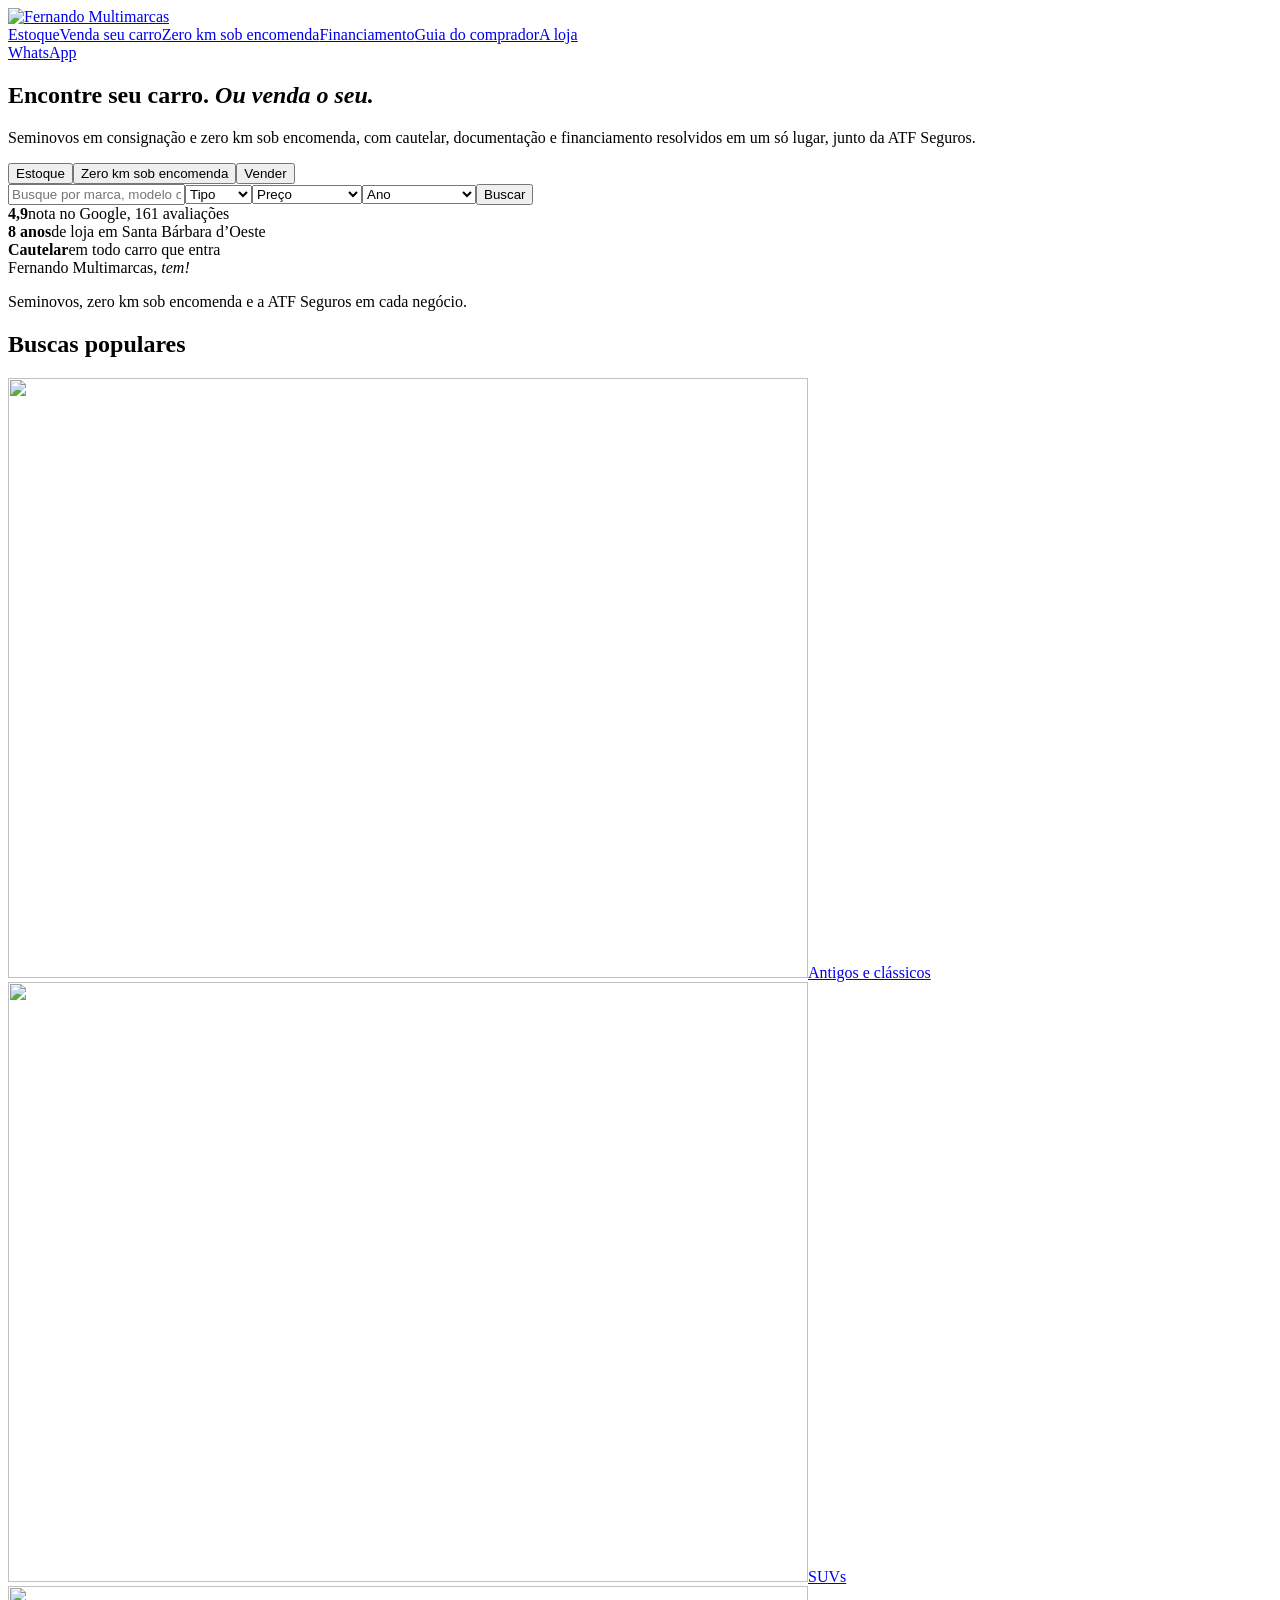
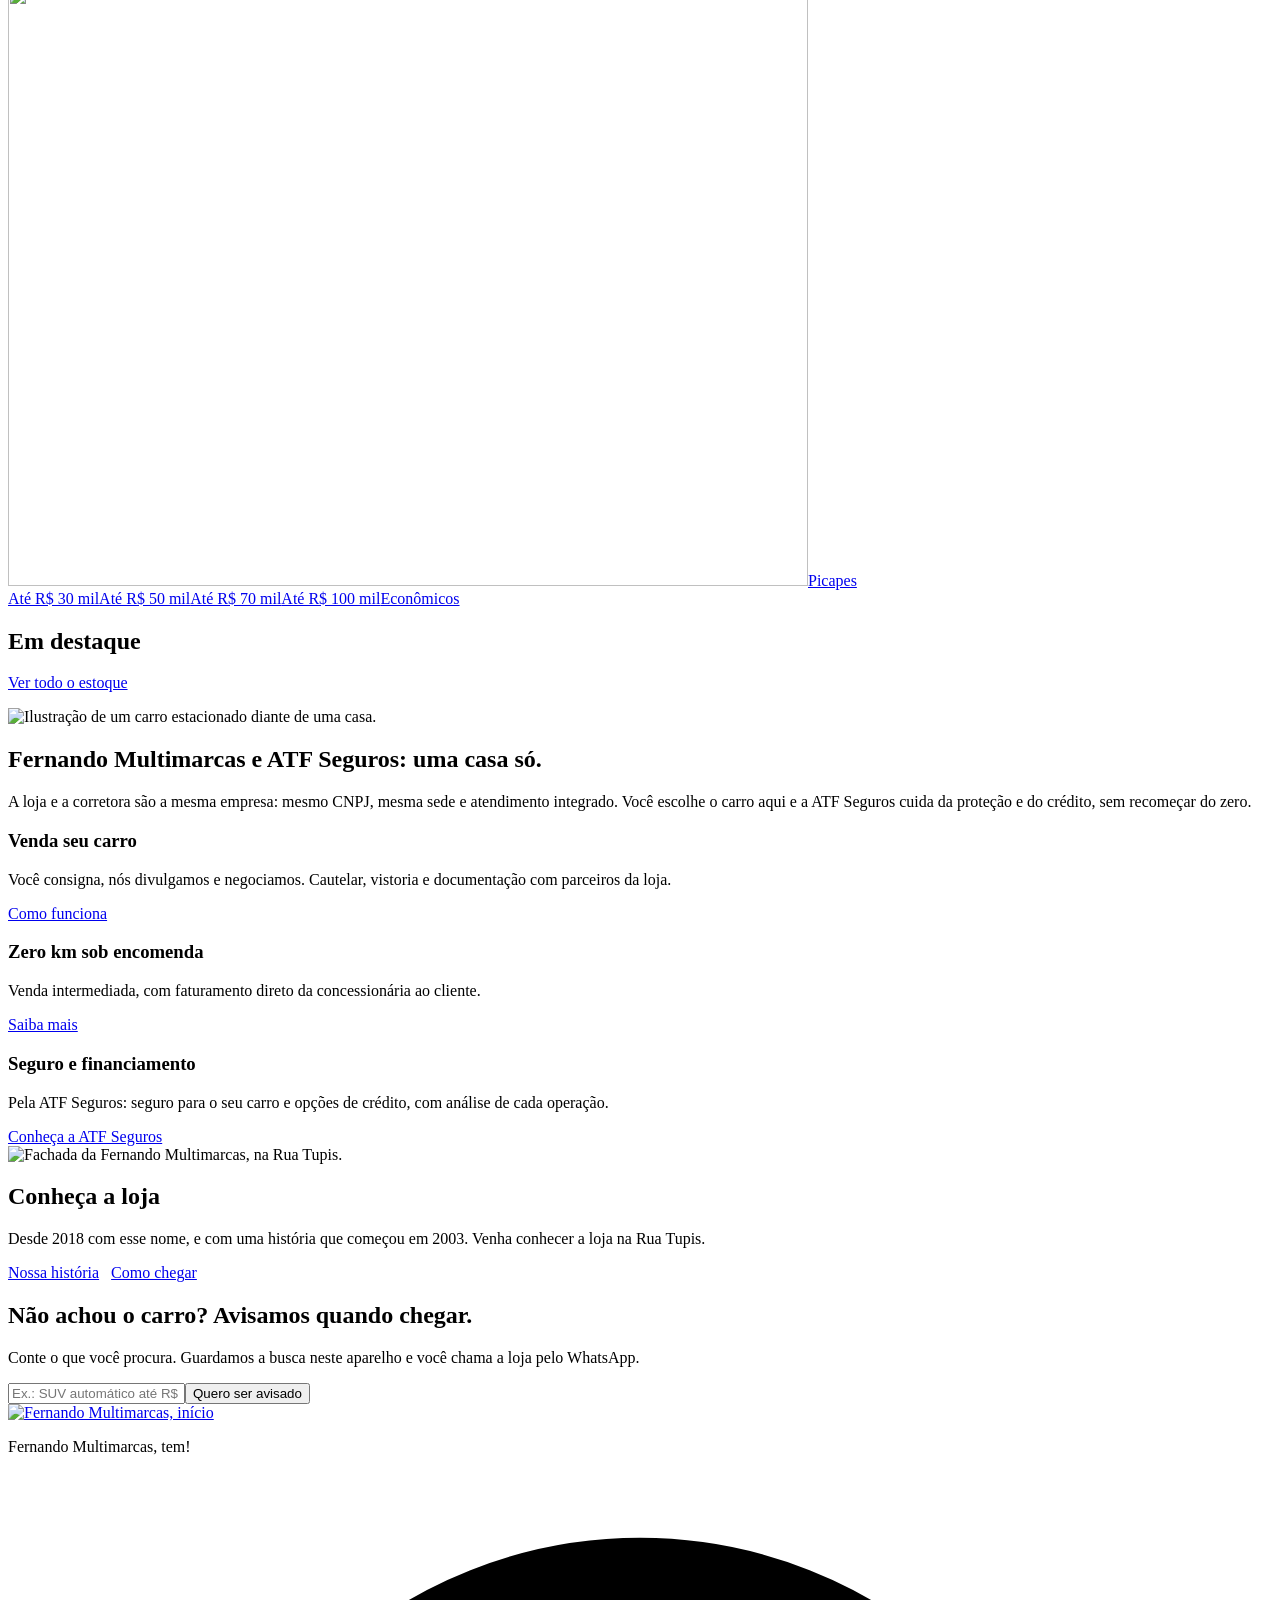
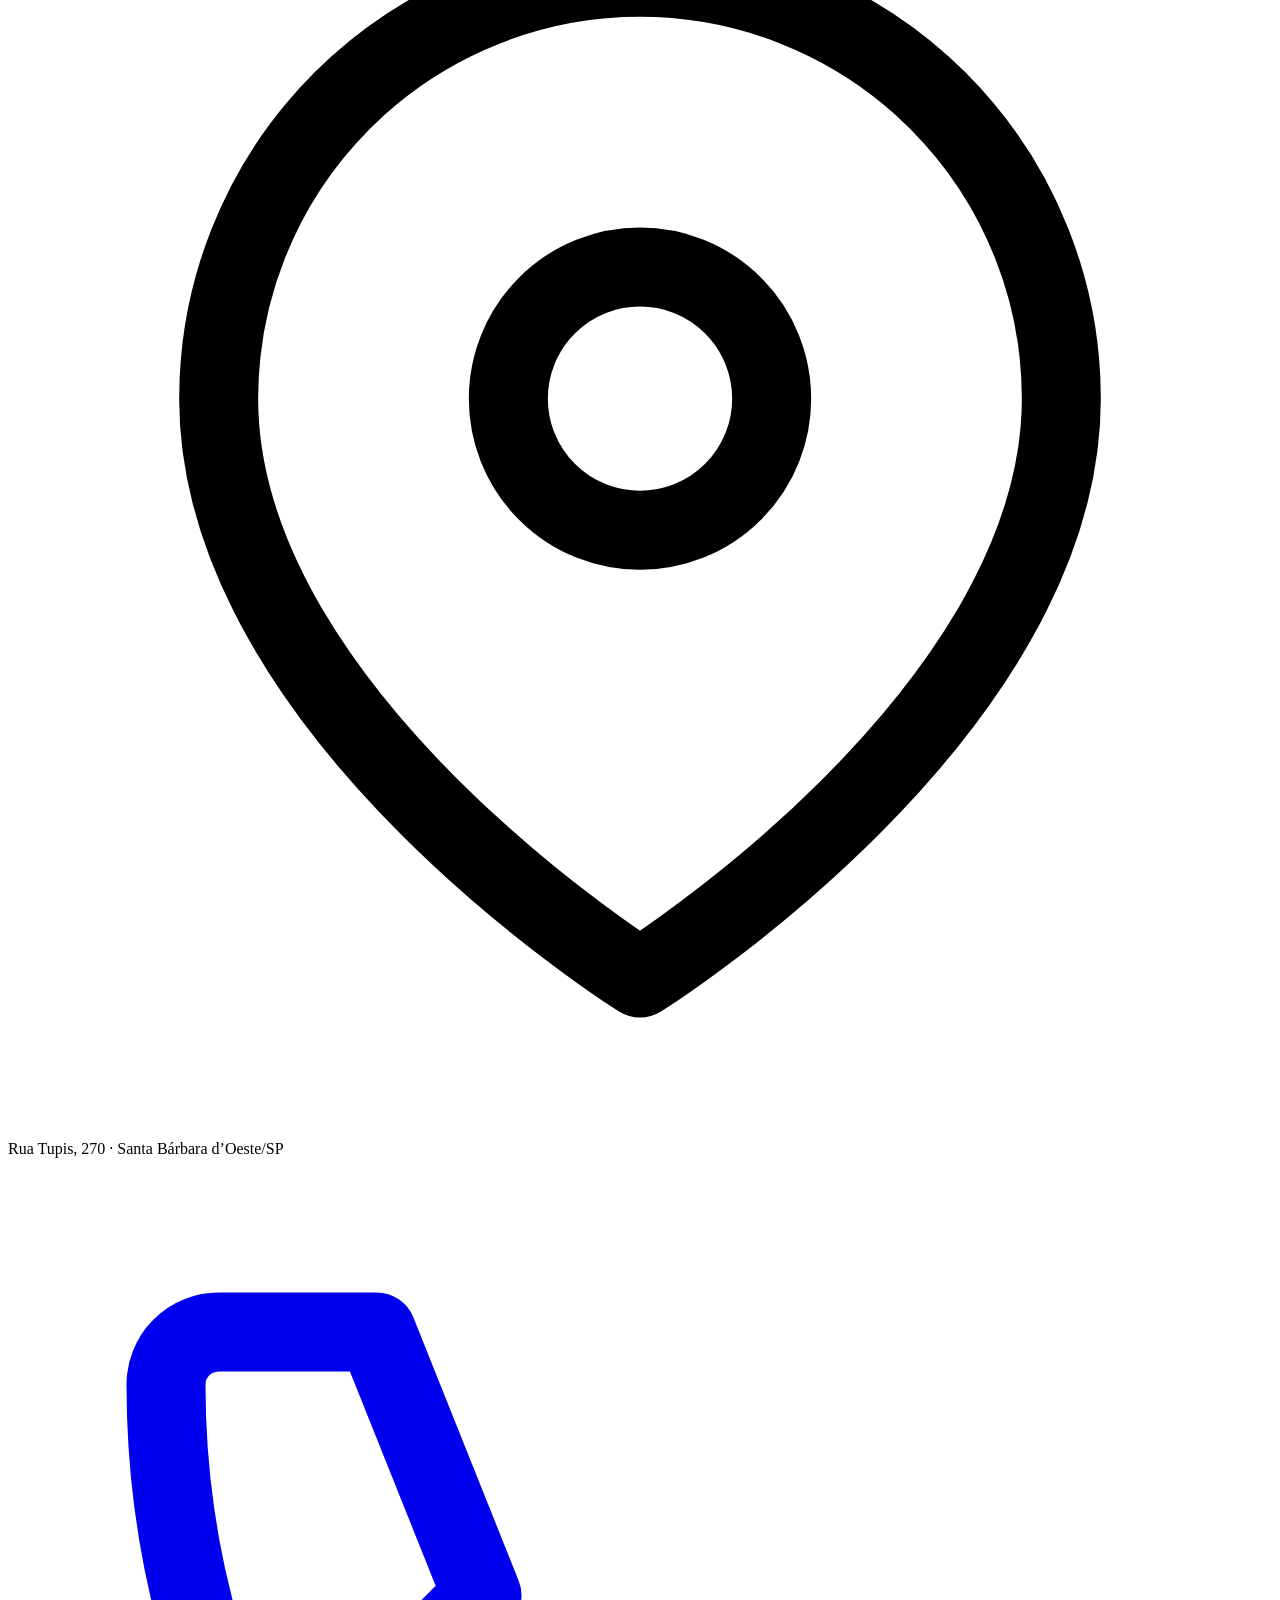
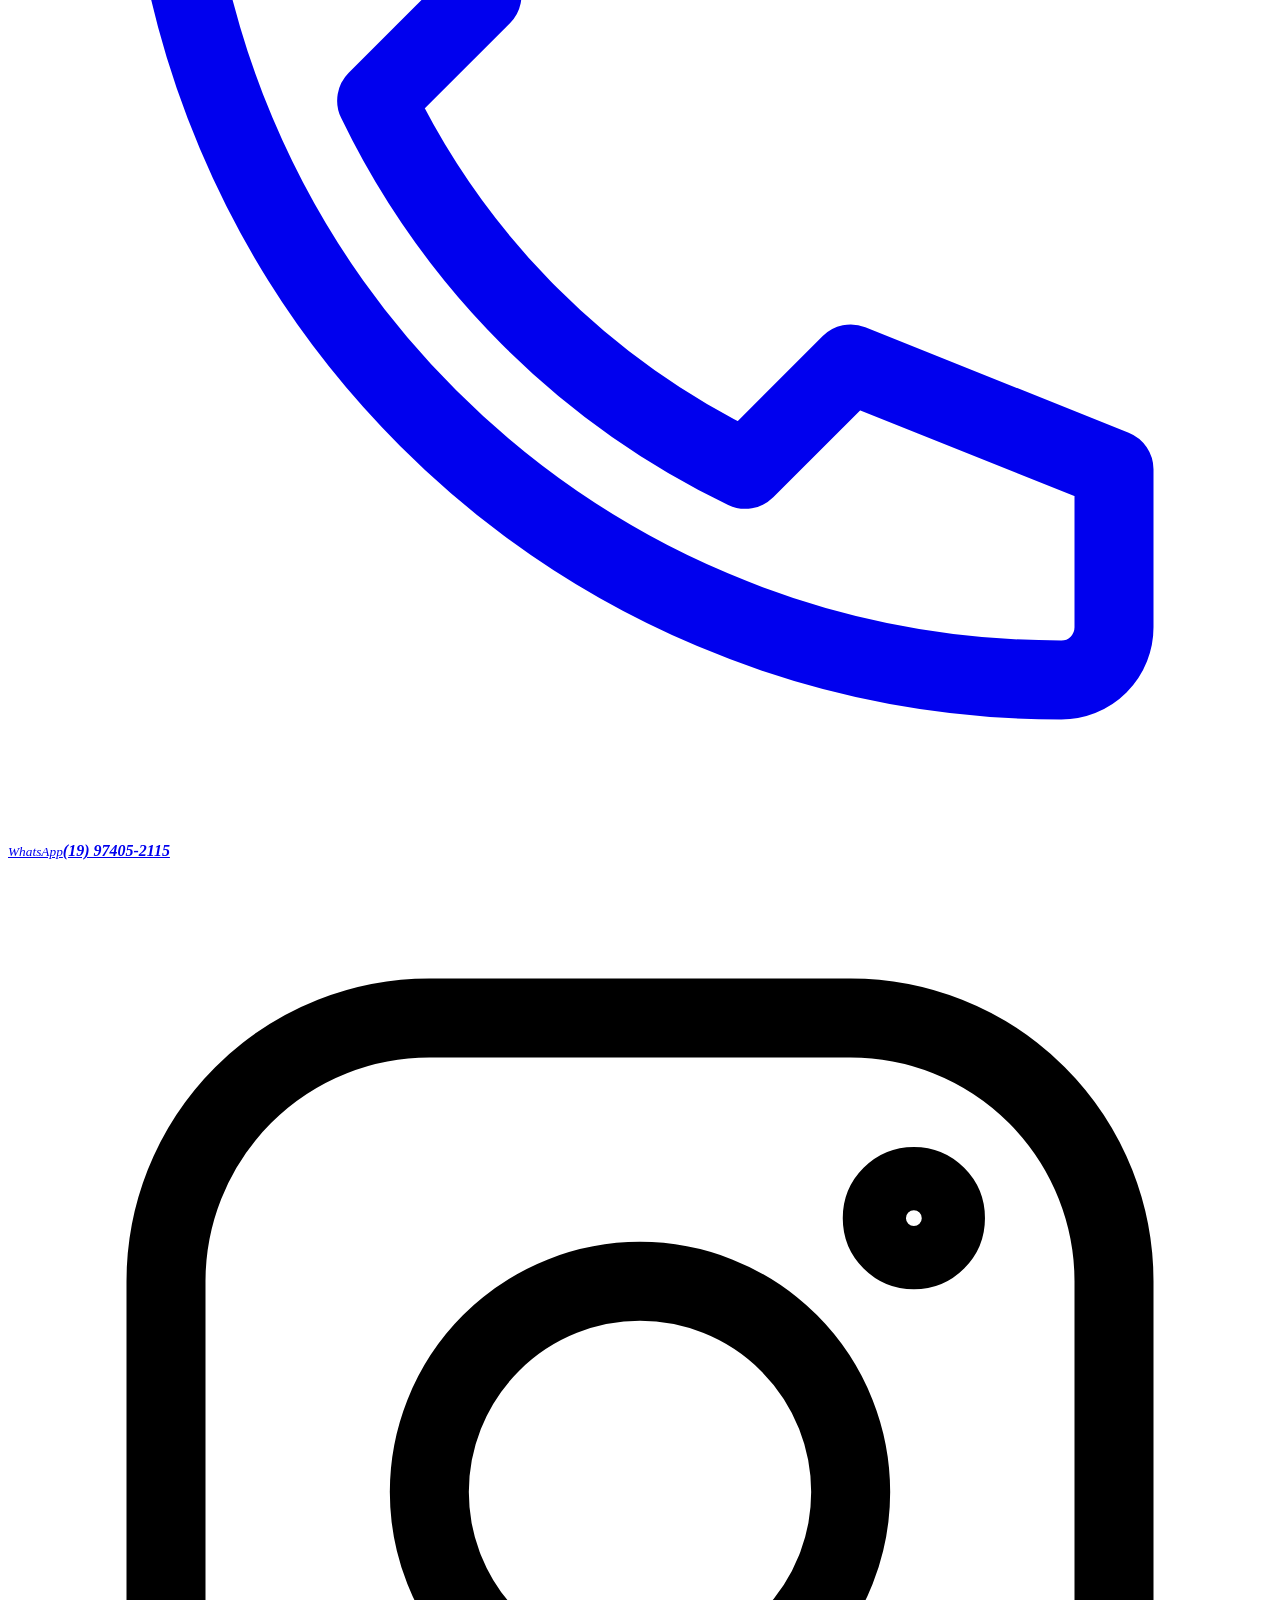
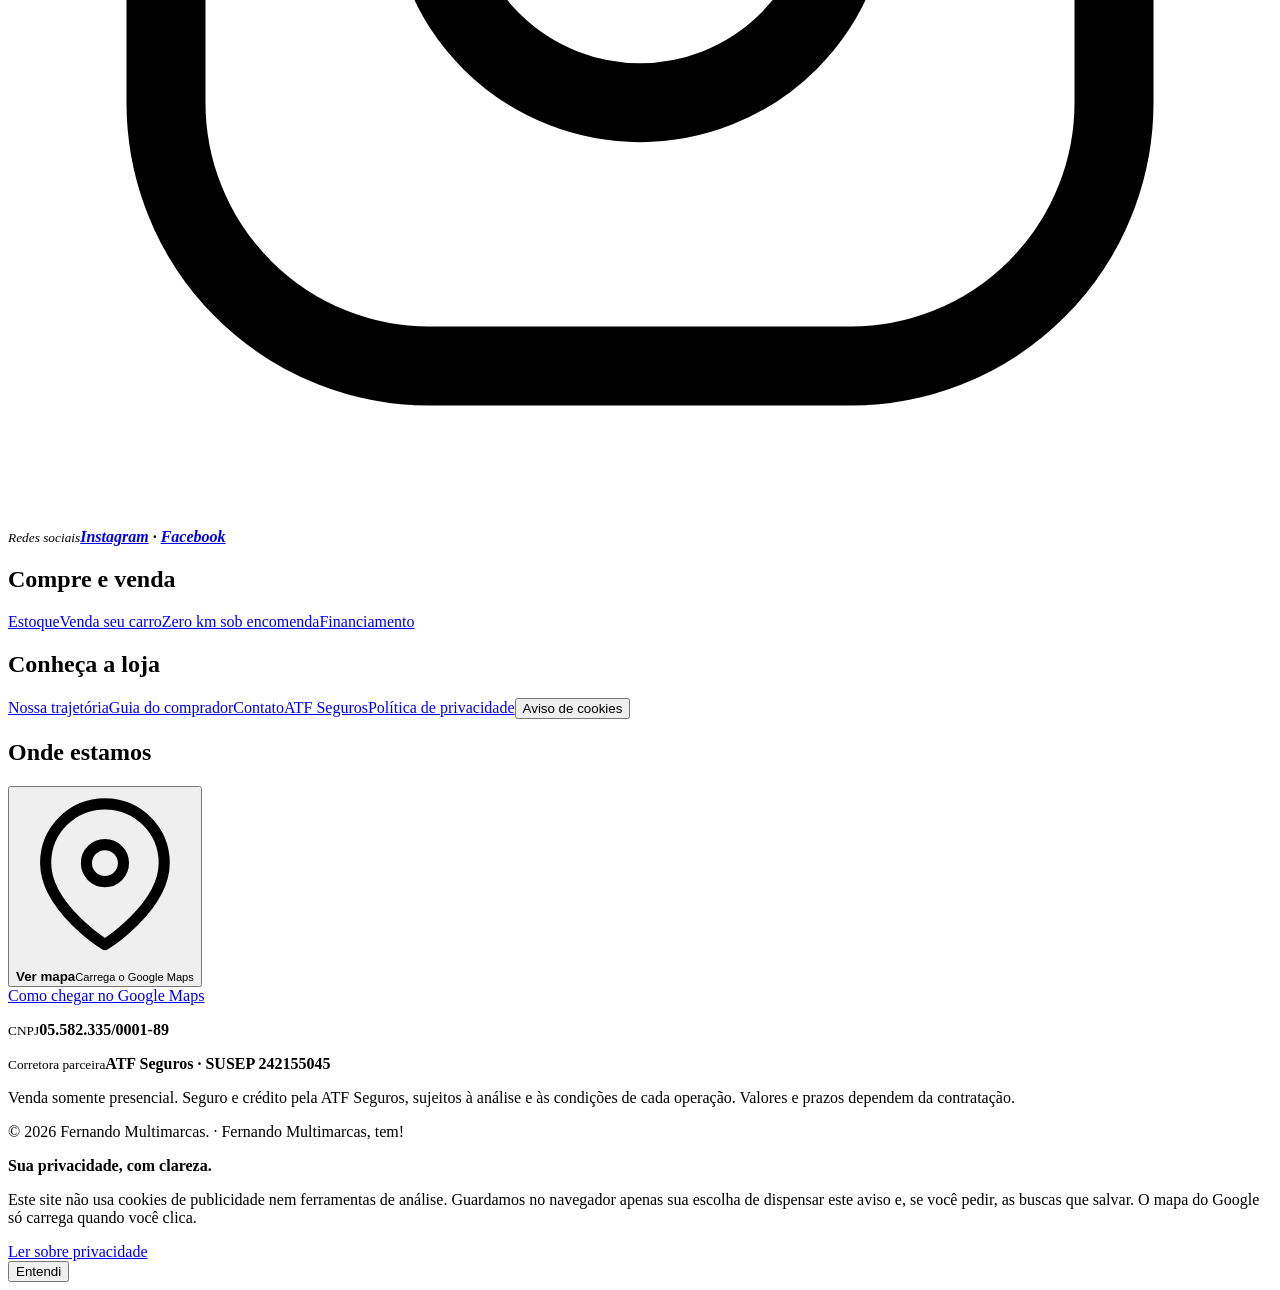
==== commit 84008f31: "Add files via upload" ====
--- a/public/index.html
+++ b/public/index.html
@@ -1,2 +1,2 @@
-<!DOCTYPE html><html lang="pt-BR"><head><meta charset="utf-8"><meta name="viewport" content="width=device-width,initial-scale=1"><title>Fernando Multimarcas · Consignação e seminovos</title><meta name="description" content="Compre, venda ou encomende seu carro com a Fernando Multimarcas."><meta name="robots" content="noindex"><meta property="og:type" content="website"><meta property="og:title" content="Fernando Multimarcas · Consignação e seminovos"><meta property="og:description" content="Compre, venda ou encomende seu carro com a Fernando Multimarcas."><meta property="og:image" content="https://www.fernandomultimarcas.com/assets/img/og-facebook.jpg"><meta name="fm-version" content="2026-11-22-fm7"><link rel="stylesheet" href="/css/site.css"><script defer src="/js/site.js"></script></head><body class="home"><header class="top"><div class="wrap bar"><a class="brand" href="/"><img src="/assets/logo-fm-horizontal.png" alt="Fernando Multimarcas" width="172" height="45"></a><nav><a href="/estoque">Estoque</a><a href="/vender">Venda seu carro</a><a href="/zero-km">Zero km sob encomenda</a><a href="/financiamento">Financiamento</a><a href="/guia">Guia do comprador</a><a href="/a-loja">A loja</a></nav><a class="btn" href="https://wa.me/5519974052115" target="_blank" rel="noopener">WhatsApp</a></div></header><main><section class="hero"><div class="wrap"><h1>Encontre seu carro. <em>Ou venda o seu.</em></h1><p class="lead">Seminovos em consignação e zero km sob encomenda, com cautelar, documentação e financiamento resolvidos em um só lugar, junto da ATF Seguros.</p><div class="panel"><div class="tabs" role="tablist"><button role="tab" aria-selected="true" data-t="p1">Estoque</button><button role="tab" aria-selected="false" data-t="p2">Zero km sob encomenda</button><button role="tab" aria-selected="false" data-t="p3">Vender</button></div><form id="busca" class="fields" data-p="p1"><input id="hq" placeholder="Busque por marca, modelo ou descrição" aria-label="Busca"><select id="ht" aria-label="Tipo"><option value="">Tipo</option><option>Antigo</option><option>Elétrico</option><option>Híbrido</option><option>SUV</option><option>Sedã</option><option>Picape</option><option>Hatch</option></select><select id="hm" aria-label="Preço"><option value="">Preço</option><option value="30000">Até R$ 30 mil</option><option value="50000">Até R$ 50 mil</option><option value="70000">Até R$ 70 mil</option><option value="100000">Até R$ 100 mil</option><option value="150000">Até R$ 150 mil</option></select><select id="ha" aria-label="Ano"><option value="">Ano</option><option value="2020">2020 em diante</option><option value="2015">2015 em diante</option><option value="2010">2010 em diante</option></select><button class="btn" type="submit">Buscar</button></form><div data-p="p2" hidden><p>Escolha versão e cor, e a loja intermedia o pedido com a concessionária. O faturamento é direto da concessionária ao cliente.</p><a class="btn" href="/zero-km">Ver como funciona</a></div><div data-p="p3" hidden><p>Consigne seu carro: a loja avalia, divulga e negocia. Veja quanto ele vale.</p><a class="btn" href="/vender#avaliacao">Quanto vale meu carro?</a></div></div></div></section>
-<section class="strip"><div class="wrap"><div><b>4,9</b><span>nota no Google, 161 avaliações</span></div><div><b>8 anos</b><span>de loja em Santa Bárbara d’Oeste</span></div><div><b>Cautelar</b><span>em todo carro que entra</span></div></div></section><section class="s band"><div class="wrap"><div class="sl">Fernando Multimarcas, <em>tem!</em></div><p>Seminovos, zero km sob encomenda e a ATF Seguros em cada negócio.</p></div></section><section class="s alt"><div class="wrap"><h2>Buscas populares</h2><div class="tiles"><a class="tile" href="/estoque?tipo=Antigo"><img src="/assets/img/busca-antigos.webp" width="800" height="600" alt="" loading="lazy"><span>Antigos e clássicos</span></a><a class="tile" href="/estoque?tipo=SUV"><img src="/assets/img/busca-suv.webp" width="800" height="600" alt="" loading="lazy"><span>SUVs</span></a><a class="tile" href="/estoque?tipo=Picape"><img src="/assets/img/busca-picape.webp" width="800" height="600" alt="" loading="lazy"><span>Picapes</span></a></div><div class="chips"><a href="/estoque?max=30000">Até R$ 30 mil</a><a href="/estoque?max=50000">Até R$ 50 mil</a><a href="/estoque?max=70000">Até R$ 70 mil</a><a href="/estoque?max=100000">Até R$ 100 mil</a><a href="/estoque?tipo=Hatch">Econômicos</a></div></div></section><section class="s "><div class="wrap"><h2>Em destaque</h2><div id="destaque" class="grid"></div><p><a class="link" href="/estoque">Ver todo o estoque</a></p></div></section><section class="s alt"><div class="wrap"><div class="duo"><img src="/assets/autos-1280.webp" srcset="/assets/autos-720.webp 720w,/assets/autos-1280.webp 1280w" sizes="(max-width:820px) 100vw,520px" width="1280" height="715" alt="Ilustração de um carro estacionado diante de uma casa." loading="lazy"><div><h2>Fernando Multimarcas e ATF Seguros: uma casa só.</h2><p class="lead">A loja e a corretora são a mesma empresa: mesmo CNPJ, mesma sede e atendimento integrado. Você escolhe o carro aqui e a ATF Seguros cuida da proteção e do crédito, sem recomeçar do zero.</p></div></div><div class="cols"><div><h3>Venda seu carro</h3><p>Você consigna, nós divulgamos e negociamos. Cautelar, vistoria e documentação com parceiros da loja.</p><a class="link" href="/vender">Como funciona</a></div><div><h3>Zero km sob encomenda</h3><p>Venda intermediada, com faturamento direto da concessionária ao cliente.</p><a class="link" href="/zero-km">Saiba mais</a></div><div><h3>Seguro e financiamento</h3><p>Pela ATF Seguros: seguro para o seu carro e opções de crédito, com análise de cada operação.</p><a class="link" href="https://atfseguros.com">Conheça a ATF Seguros</a></div></div></div></section><section class="s "><div class="wrap"><div class="duo"><img class="fig" src="/assets/fachada-1280.webp" srcset="/assets/fachada-720.webp 720w,/assets/fachada-1280.webp 1280w" sizes="(max-width:820px) 100vw,520px" width="1280" height="720" alt="Fachada da Fernando Multimarcas, na Rua Tupis." loading="lazy"><div><h2>Conheça a loja</h2><p class="lead">Desde 2018 com esse nome, e com uma história que começou em 2003. Venha conhecer a loja na Rua Tupis.</p><a class="link" href="/a-loja">Nossa história</a> &nbsp; <a class="link" href="https://maps.app.goo.gl/1mrtyi6CzTvKao3q7" target="_blank" rel="noopener">Como chegar</a></div></div></div></section><section class="s "><div class="wrap"><h2>Não achou o carro? Avisamos quando chegar.</h2><p class="lead">Conte o que você procura. Guardamos a busca neste aparelho e você chama a loja pelo WhatsApp.</p><form id="alerta" class="inline"><input id="aq" placeholder="Ex.: SUV automático até R$ 90 mil" aria-label="O que você procura" required><button class="btn" type="submit">Quero ser avisado</button></form><div id="salvas" class="chips"></div></div></section></main><footer class="sf"><div class="wrap"><div class="ft"><div class="fb"><a class="fl" href="/"><img src="/assets/logo-fm-horizontal.png" alt="Fernando Multimarcas, início" width="184" height="48"></a><p class="fp">Fernando Multimarcas, tem!</p><p class="fr"><svg viewBox="0 0 24 24" aria-hidden="true" fill="none" stroke="currentColor" stroke-width="1.5" stroke-linecap="round" stroke-linejoin="round"><path d="M20 10c0 6-8 11-8 11S4 16 4 10a8 8 0 1 1 16 0Z"/><circle cx="12" cy="10" r="2.5"/></svg><span>Rua Tupis, 270 · Santa Bárbara d’Oeste/SP</span></p><address class="fc"><a href="https://wa.me/5519974052115" target="_blank" rel="noopener" class="fi"><svg viewBox="0 0 24 24" aria-hidden="true" fill="none" stroke="currentColor" stroke-width="1.5" stroke-linecap="round" stroke-linejoin="round"><path d="M7 3H4a1 1 0 0 0-1 1c0 9.4 7.6 17 17 17a1 1 0 0 0 1-1v-3l-5-2-2 2a15 15 0 0 1-7-7l2-2-2-5Z"/></svg><span><small>WhatsApp</small><strong>(19) 97405-2115</strong></span></a><div class="fi"><svg viewBox="0 0 24 24" aria-hidden="true" fill="none" stroke="currentColor" stroke-width="1.5" stroke-linecap="round" stroke-linejoin="round"><rect x="3" y="3" width="18" height="18" rx="5"/><circle cx="12" cy="12" r="4"/><circle cx="17.2" cy="6.8" r=".6"/></svg><span><small>Redes sociais</small><strong><a href="https://www.instagram.com/fernandomultimarcas.com" target="_blank" rel="noopener">Instagram</a> · <a href="https://www.facebook.com/fernandomultimarcaspontocom" target="_blank" rel="noopener">Facebook</a></strong></span></div></address></div><div class="fl2"><nav class="fn" aria-label="Compre e venda"><h2>Compre e venda</h2><a href="/estoque">Estoque</a><a href="/vender">Venda seu carro</a><a href="/zero-km">Zero km sob encomenda</a><a href="/financiamento">Financiamento</a></nav><nav class="fn" aria-label="Conheça a loja"><h2>Conheça a loja</h2><a href="/a-loja">Nossa trajetória</a><a href="/guia">Guia do comprador</a><a href="/contato">Contato</a><a href="https://atfseguros.com">ATF Seguros</a></nav></div><div class="fm"><h2>Onde estamos</h2><iframe src="https://www.google.com/maps?q=-22.758984,-47.3996221&hl=pt-BR&z=17&output=embed" title="Mapa da Fernando Multimarcas" loading="lazy" referrerpolicy="no-referrer-when-downgrade"></iframe><a class="fmap" href="https://maps.app.goo.gl/1mrtyi6CzTvKao3q7" target="_blank" rel="noopener">Como chegar no Google Maps</a></div></div><div class="reg"><p><small>CNPJ</small><strong>05.582.335/0001-89</strong></p><p><small>Corretora parceira</small><strong>ATF Seguros · SUSEP 242155045</strong></p></div><div class="fbm"><p>Venda somente presencial. Seguro e crédito pela ATF Seguros, sujeitos à análise e às condições de cada operação. Valores e prazos dependem da contratação.</p><p>© 2026 Fernando Multimarcas. · Fernando Multimarcas, tem!</p></div></div></footer></body></html>+<!DOCTYPE html><html lang="pt-BR"><head><meta charset="utf-8"><meta name="viewport" content="width=device-width,initial-scale=1"><title>Fernando Multimarcas · Consignação e seminovos</title><meta name="description" content="Compre, venda ou encomende seu carro com a Fernando Multimarcas."><meta name="robots" content="noindex"><meta property="og:type" content="website"><meta property="og:title" content="Fernando Multimarcas · Consignação e seminovos"><meta property="og:description" content="Compre, venda ou encomende seu carro com a Fernando Multimarcas."><meta property="og:image" content="https://www.fernandomultimarcas.com/assets/img/og-facebook.jpg"><meta name="fm-version" content="2026-11-19-fm9"><link rel="stylesheet" href="/css/site.css"><script defer src="/js/site.js"></script></head><body class="home"><header class="top"><div class="wrap bar"><a class="brand" href="/"><img src="/assets/logo-fm-horizontal.png" alt="Fernando Multimarcas" width="172" height="45"></a><nav><a href="/estoque">Estoque</a><a href="/vender">Venda seu carro</a><a href="/zero-km">Zero km sob encomenda</a><a href="/financiamento">Financiamento</a><a href="/guia">Guia do comprador</a><a href="/a-loja">A loja</a></nav><a class="btn" href="https://wa.me/5519974052115" target="_blank" rel="noopener">WhatsApp</a></div></header><main><section class="hero"><div class="wrap"><h1>Encontre seu carro. <em>Ou venda o seu.</em></h1><p class="lead">Seminovos em consignação e zero km sob encomenda, com cautelar, documentação e financiamento resolvidos em um só lugar, junto da ATF Seguros.</p><div class="panel"><div class="tabs" role="tablist"><button role="tab" aria-selected="true" data-t="p1">Estoque</button><button role="tab" aria-selected="false" data-t="p2">Zero km sob encomenda</button><button role="tab" aria-selected="false" data-t="p3">Vender</button></div><form id="busca" class="fields" data-p="p1"><input id="hq" placeholder="Busque por marca, modelo ou descrição" aria-label="Busca"><select id="ht" aria-label="Tipo"><option value="">Tipo</option><option>Antigo</option><option>Elétrico</option><option>Híbrido</option><option>SUV</option><option>Sedã</option><option>Picape</option><option>Hatch</option></select><select id="hm" aria-label="Preço"><option value="">Preço</option><option value="30000">Até R$ 30 mil</option><option value="50000">Até R$ 50 mil</option><option value="70000">Até R$ 70 mil</option><option value="100000">Até R$ 100 mil</option><option value="150000">Até R$ 150 mil</option></select><select id="ha" aria-label="Ano"><option value="">Ano</option><option value="2020">2020 em diante</option><option value="2015">2015 em diante</option><option value="2010">2010 em diante</option></select><button class="btn" type="submit">Buscar</button></form><div data-p="p2" hidden><p>Escolha versão e cor, e a loja intermedia o pedido com a concessionária. O faturamento é direto da concessionária ao cliente.</p><a class="btn" href="/zero-km">Ver como funciona</a></div><div data-p="p3" hidden><p>Consigne seu carro: a loja avalia, divulga e negocia. Veja quanto ele vale.</p><a class="btn" href="/vender#avaliacao">Quanto vale meu carro?</a></div></div></div></section>
+<section class="strip"><div class="wrap"><div><b>4,9</b><span>nota no Google, 161 avaliações</span></div><div><b>8 anos</b><span>de loja em Santa Bárbara d’Oeste</span></div><div><b>Cautelar</b><span>em todo carro que entra</span></div></div></section><section class="s band"><div class="wrap"><div class="sl">Fernando Multimarcas, <em>tem!</em></div><p>Seminovos, zero km sob encomenda e a ATF Seguros em cada negócio.</p></div></section><section class="s alt"><div class="wrap"><h2>Buscas populares</h2><div class="tiles"><a class="tile" href="/estoque?tipo=Antigo"><img src="/assets/img/busca-antigos.webp" width="800" height="600" alt="" loading="lazy"><span>Antigos e clássicos</span></a><a class="tile" href="/estoque?tipo=SUV"><img src="/assets/img/busca-suv.webp" width="800" height="600" alt="" loading="lazy"><span>SUVs</span></a><a class="tile" href="/estoque?tipo=Picape"><img src="/assets/img/busca-picape.webp" width="800" height="600" alt="" loading="lazy"><span>Picapes</span></a></div><div class="chips"><a href="/estoque?max=30000">Até R$ 30 mil</a><a href="/estoque?max=50000">Até R$ 50 mil</a><a href="/estoque?max=70000">Até R$ 70 mil</a><a href="/estoque?max=100000">Até R$ 100 mil</a><a href="/estoque?tipo=Hatch">Econômicos</a></div></div></section><section class="s "><div class="wrap"><h2>Em destaque</h2><div id="destaque" class="grid"></div><p><a class="link" href="/estoque">Ver todo o estoque</a></p></div></section><section class="s alt"><div class="wrap"><div class="duo"><img src="/assets/autos-1280.webp" srcset="/assets/autos-720.webp 720w,/assets/autos-1280.webp 1280w" sizes="(max-width:820px) 100vw,520px" width="1280" height="715" alt="Ilustração de um carro estacionado diante de uma casa." loading="lazy"><div><h2>Fernando Multimarcas e ATF Seguros: uma casa só.</h2><p class="lead">A loja e a corretora são a mesma empresa: mesmo CNPJ, mesma sede e atendimento integrado. Você escolhe o carro aqui e a ATF Seguros cuida da proteção e do crédito, sem recomeçar do zero.</p></div></div><div class="cols"><div><h3>Venda seu carro</h3><p>Você consigna, nós divulgamos e negociamos. Cautelar, vistoria e documentação com parceiros da loja.</p><a class="link" href="/vender">Como funciona</a></div><div><h3>Zero km sob encomenda</h3><p>Venda intermediada, com faturamento direto da concessionária ao cliente.</p><a class="link" href="/zero-km">Saiba mais</a></div><div><h3>Seguro e financiamento</h3><p>Pela ATF Seguros: seguro para o seu carro e opções de crédito, com análise de cada operação.</p><a class="link" href="https://atfseguros.com">Conheça a ATF Seguros</a></div></div></div></section><section class="s "><div class="wrap"><div class="duo"><img class="fig" src="/assets/fachada-1280.webp" srcset="/assets/fachada-720.webp 720w,/assets/fachada-1280.webp 1280w" sizes="(max-width:820px) 100vw,520px" width="1280" height="720" alt="Fachada da Fernando Multimarcas, na Rua Tupis." loading="lazy"><div><h2>Conheça a loja</h2><p class="lead">Desde 2018 com esse nome, e com uma história que começou em 2003. Venha conhecer a loja na Rua Tupis.</p><a class="link" href="/a-loja">Nossa história</a> &nbsp; <a class="link" href="https://maps.app.goo.gl/1mrtyi6CzTvKao3q7" target="_blank" rel="noopener">Como chegar</a></div></div></div></section><section class="s "><div class="wrap"><h2>Não achou o carro? Avisamos quando chegar.</h2><p class="lead">Conte o que você procura. Guardamos a busca neste aparelho e você chama a loja pelo WhatsApp.</p><form id="alerta" class="inline"><input id="aq" placeholder="Ex.: SUV automático até R$ 90 mil" aria-label="O que você procura" required><button class="btn" type="submit">Quero ser avisado</button></form><div id="salvas" class="chips"></div></div></section></main><footer class="sf"><div class="wrap"><div class="ft"><div class="fb"><a class="fl" href="/"><img src="/assets/logo-fm-horizontal.png" alt="Fernando Multimarcas, início" width="184" height="48"></a><p class="fp">Fernando Multimarcas, tem!</p><p class="fr"><svg viewBox="0 0 24 24" aria-hidden="true" fill="none" stroke="currentColor" stroke-width="1.5" stroke-linecap="round" stroke-linejoin="round"><path d="M20 10c0 6-8 11-8 11S4 16 4 10a8 8 0 1 1 16 0Z"/><circle cx="12" cy="10" r="2.5"/></svg><span>Rua Tupis, 270 · Santa Bárbara d’Oeste/SP</span></p><address class="fc"><a href="https://wa.me/5519974052115" target="_blank" rel="noopener" class="fi"><svg viewBox="0 0 24 24" aria-hidden="true" fill="none" stroke="currentColor" stroke-width="1.5" stroke-linecap="round" stroke-linejoin="round"><path d="M7 3H4a1 1 0 0 0-1 1c0 9.4 7.6 17 17 17a1 1 0 0 0 1-1v-3l-5-2-2 2a15 15 0 0 1-7-7l2-2-2-5Z"/></svg><span><small>WhatsApp</small><strong>(19) 97405-2115</strong></span></a><div class="fi"><svg viewBox="0 0 24 24" aria-hidden="true" fill="none" stroke="currentColor" stroke-width="1.5" stroke-linecap="round" stroke-linejoin="round"><rect x="3" y="3" width="18" height="18" rx="5"/><circle cx="12" cy="12" r="4"/><circle cx="17.2" cy="6.8" r=".6"/></svg><span><small>Redes sociais</small><strong><a href="https://www.instagram.com/fernandomultimarcas.com" target="_blank" rel="noopener">Instagram</a> · <a href="https://www.facebook.com/fernandomultimarcaspontocom" target="_blank" rel="noopener">Facebook</a></strong></span></div></address></div><div class="fl2"><nav class="fn" aria-label="Compre e venda"><h2>Compre e venda</h2><a href="/estoque">Estoque</a><a href="/vender">Venda seu carro</a><a href="/zero-km">Zero km sob encomenda</a><a href="/financiamento">Financiamento</a></nav><nav class="fn" aria-label="Conheça a loja"><h2>Conheça a loja</h2><a href="/a-loja">Nossa trajetória</a><a href="/guia">Guia do comprador</a><a href="/contato">Contato</a><a href="https://atfseguros.com">ATF Seguros</a><a href="/privacidade">Política de privacidade</a><button type="button" class="ftb" data-cookie-open>Aviso de cookies</button></nav></div><div class="fm"><h2>Onde estamos</h2><div class="mapa" data-src="https://www.google.com/maps?q=ATF+-+Fernando+Multimarcas,+Rua+Tupis+270,+Santa+B%C3%A1rbara+d%27Oeste,+SP&hl=pt-BR&z=17&output=embed"><button type="button" class="mapa-btn"><svg viewBox="0 0 24 24" aria-hidden="true" fill="none" stroke="currentColor" stroke-width="1.5" stroke-linecap="round" stroke-linejoin="round"><path d="M20 10c0 6-8 11-8 11S4 16 4 10a8 8 0 1 1 16 0Z"/><circle cx="12" cy="10" r="2.5"/></svg><strong>Ver mapa</strong><small>Carrega o Google Maps</small></button></div><a class="fmap" href="https://maps.app.goo.gl/1mrtyi6CzTvKao3q7" target="_blank" rel="noopener">Como chegar no Google Maps</a></div></div><div class="reg"><p><small>CNPJ</small><strong>05.582.335/0001-89</strong></p><p><small>Corretora parceira</small><strong>ATF Seguros · SUSEP 242155045</strong></p></div><div class="fbm"><p>Venda somente presencial. Seguro e crédito pela ATF Seguros, sujeitos à análise e às condições de cada operação. Valores e prazos dependem da contratação.</p><p>© 2026 Fernando Multimarcas. · Fernando Multimarcas, tem!</p></div></div></footer><aside class="cookie-notice" id="cookie-notice" aria-label="Privacidade e cookies"><div><strong>Sua privacidade, com clareza.</strong><p>Este site não usa cookies de publicidade nem ferramentas de análise. Guardamos no navegador apenas sua escolha de dispensar este aviso e, se você pedir, as buscas que salvar. O mapa do Google só carrega quando você clica.</p><a href="/privacidade#cookies">Ler sobre privacidade</a></div><button class="btn sec" id="cookie-close" type="button">Entendi</button></aside></body></html>
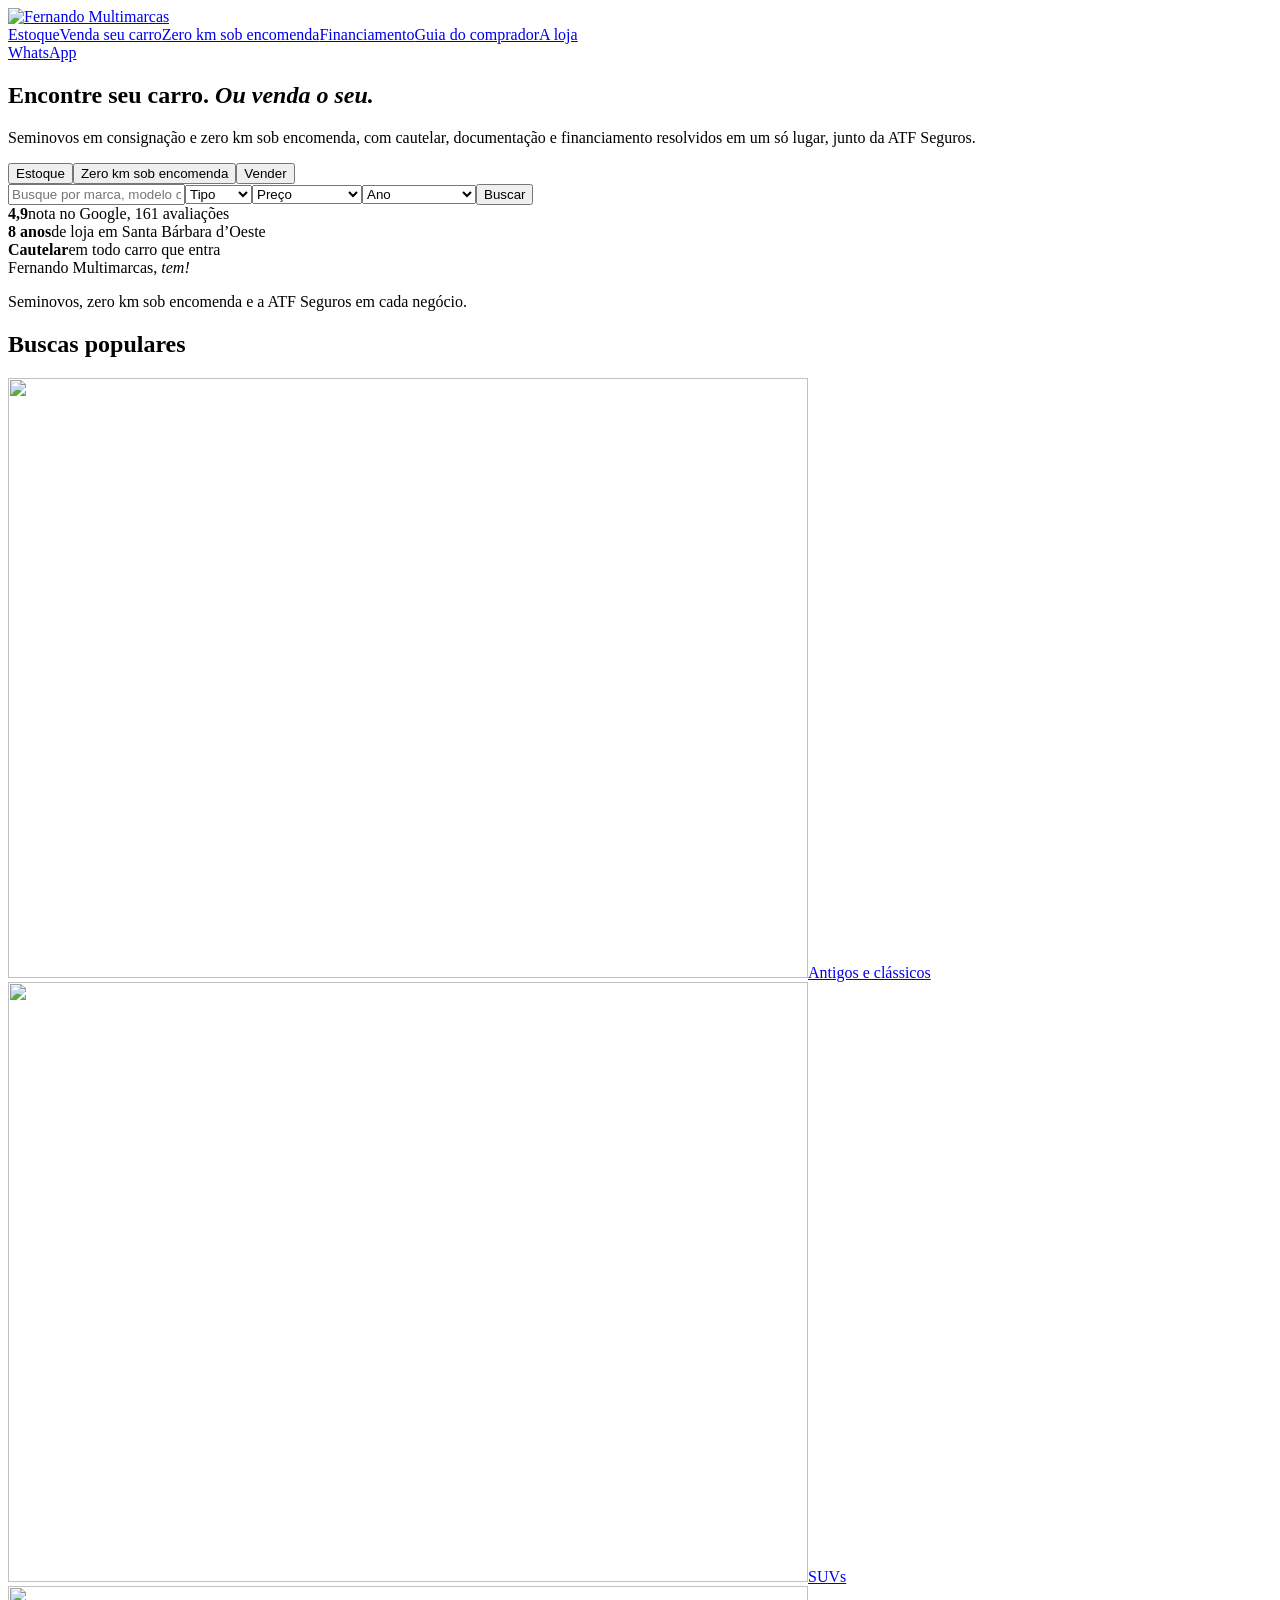
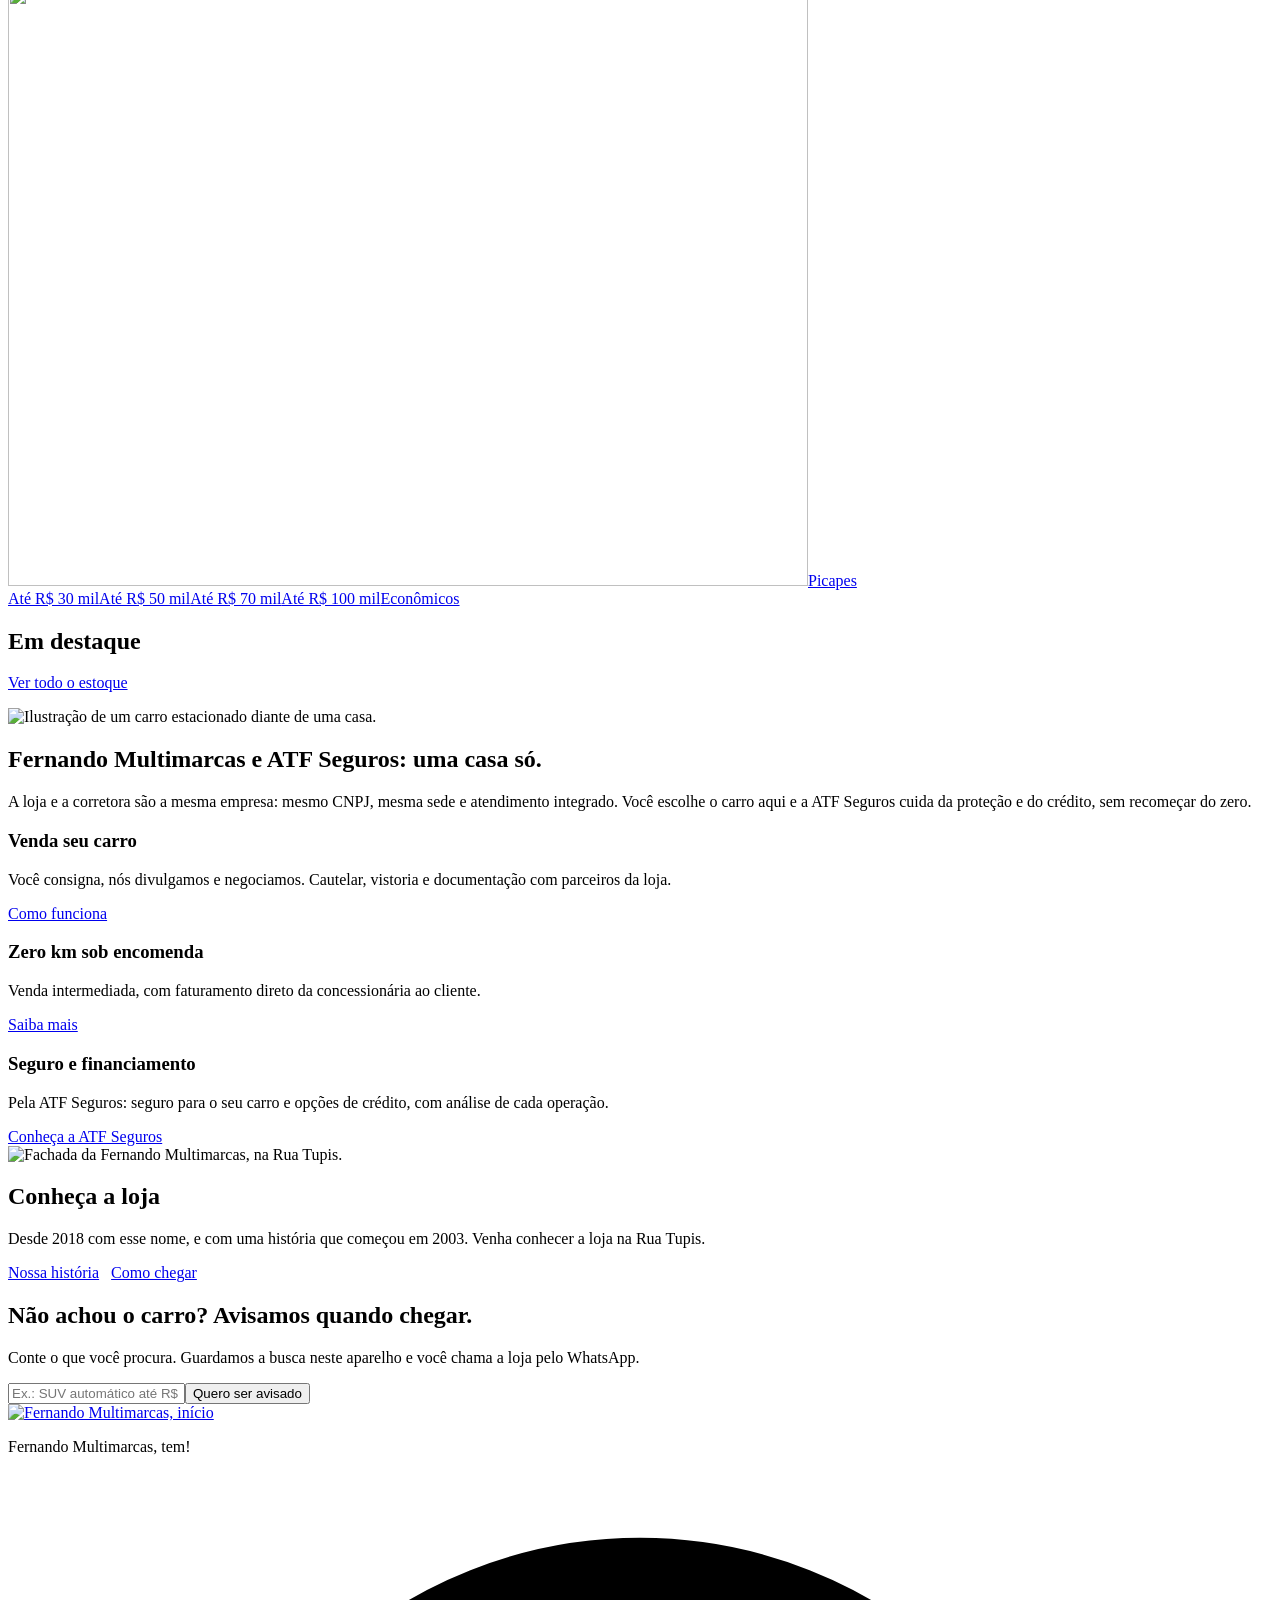
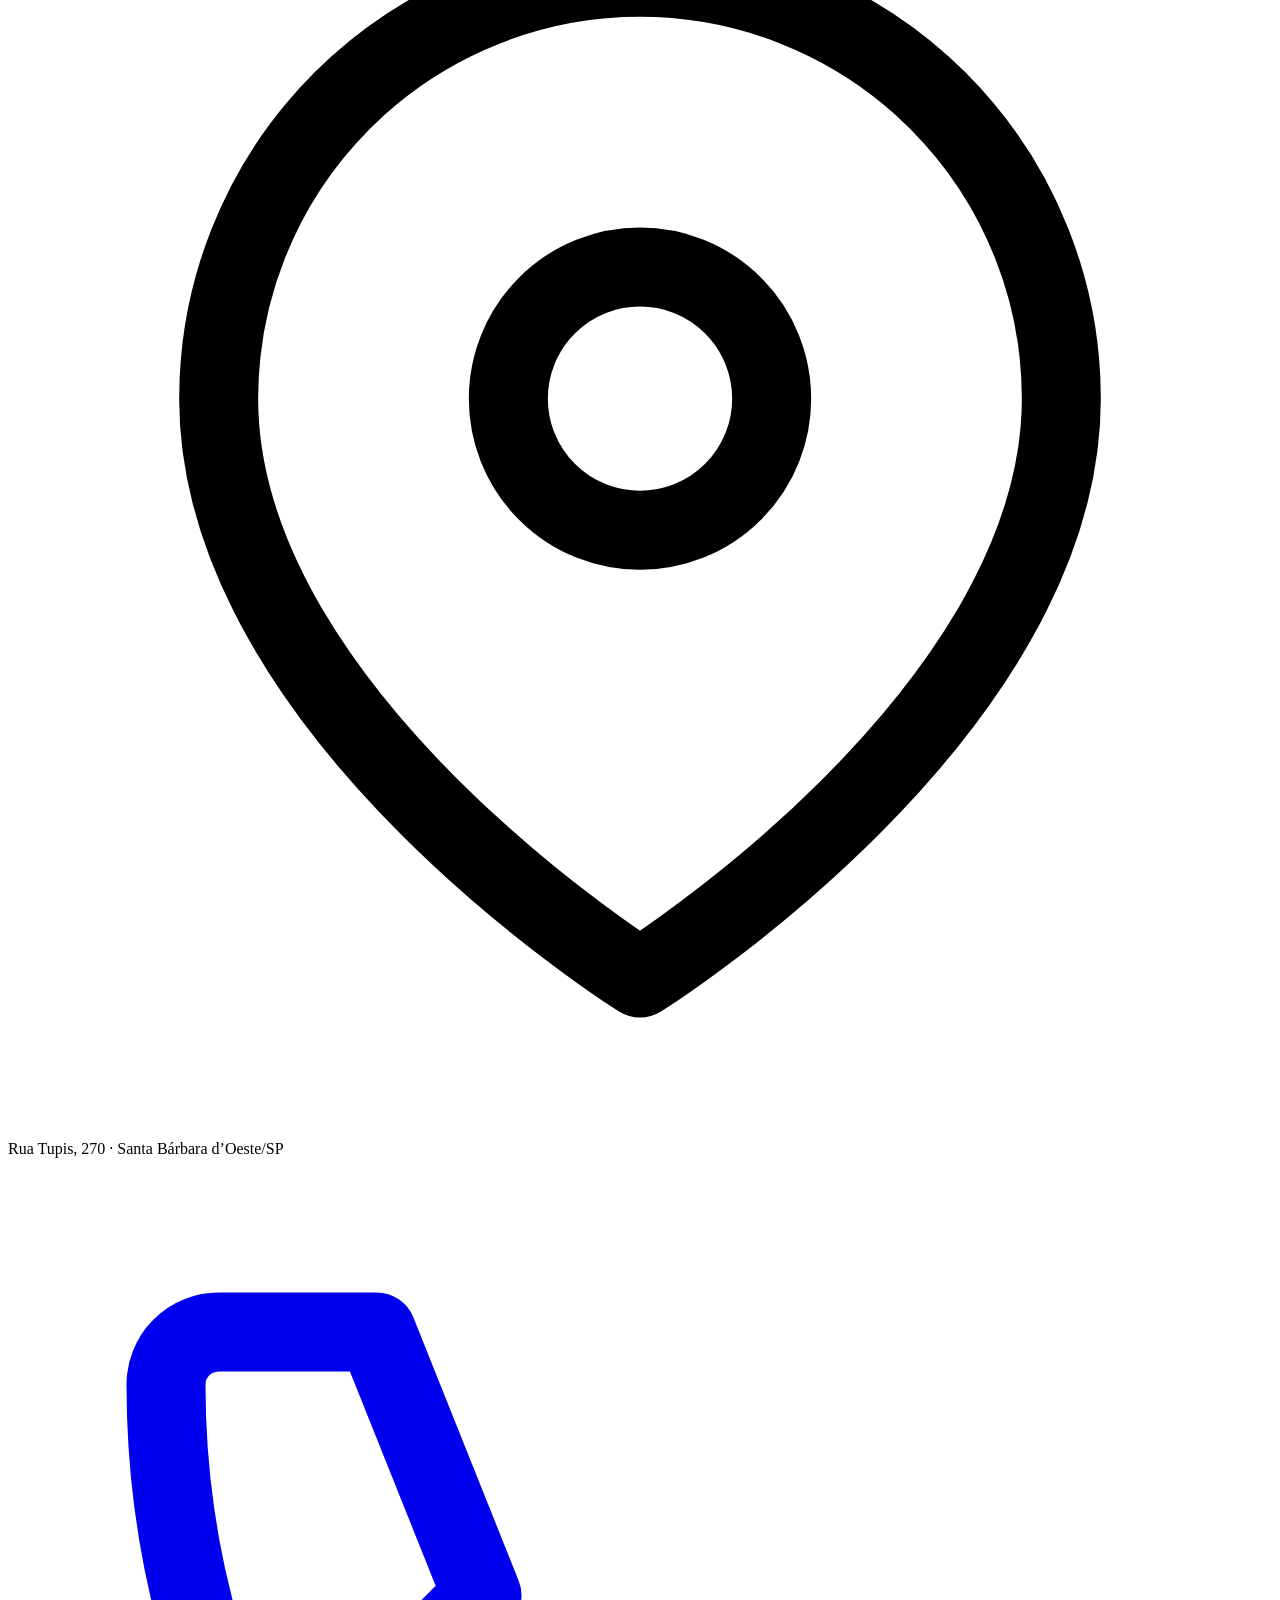
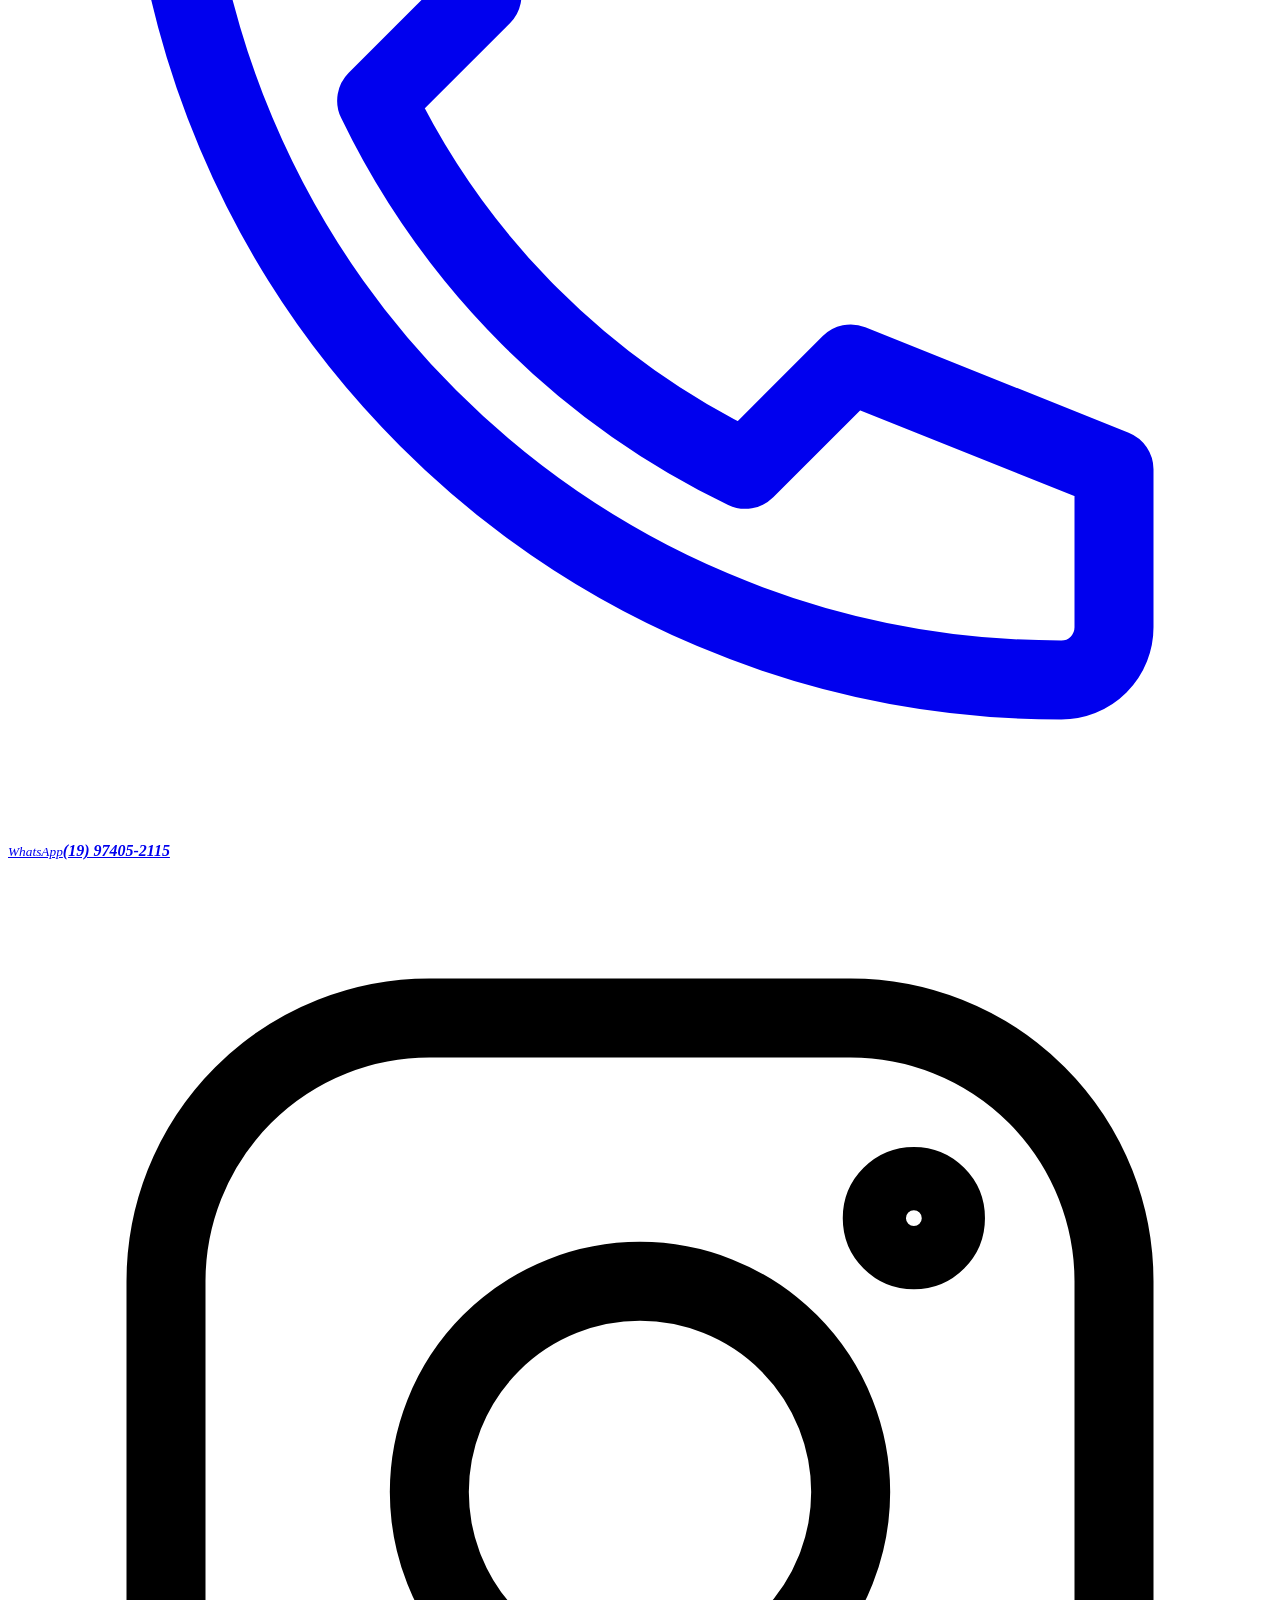
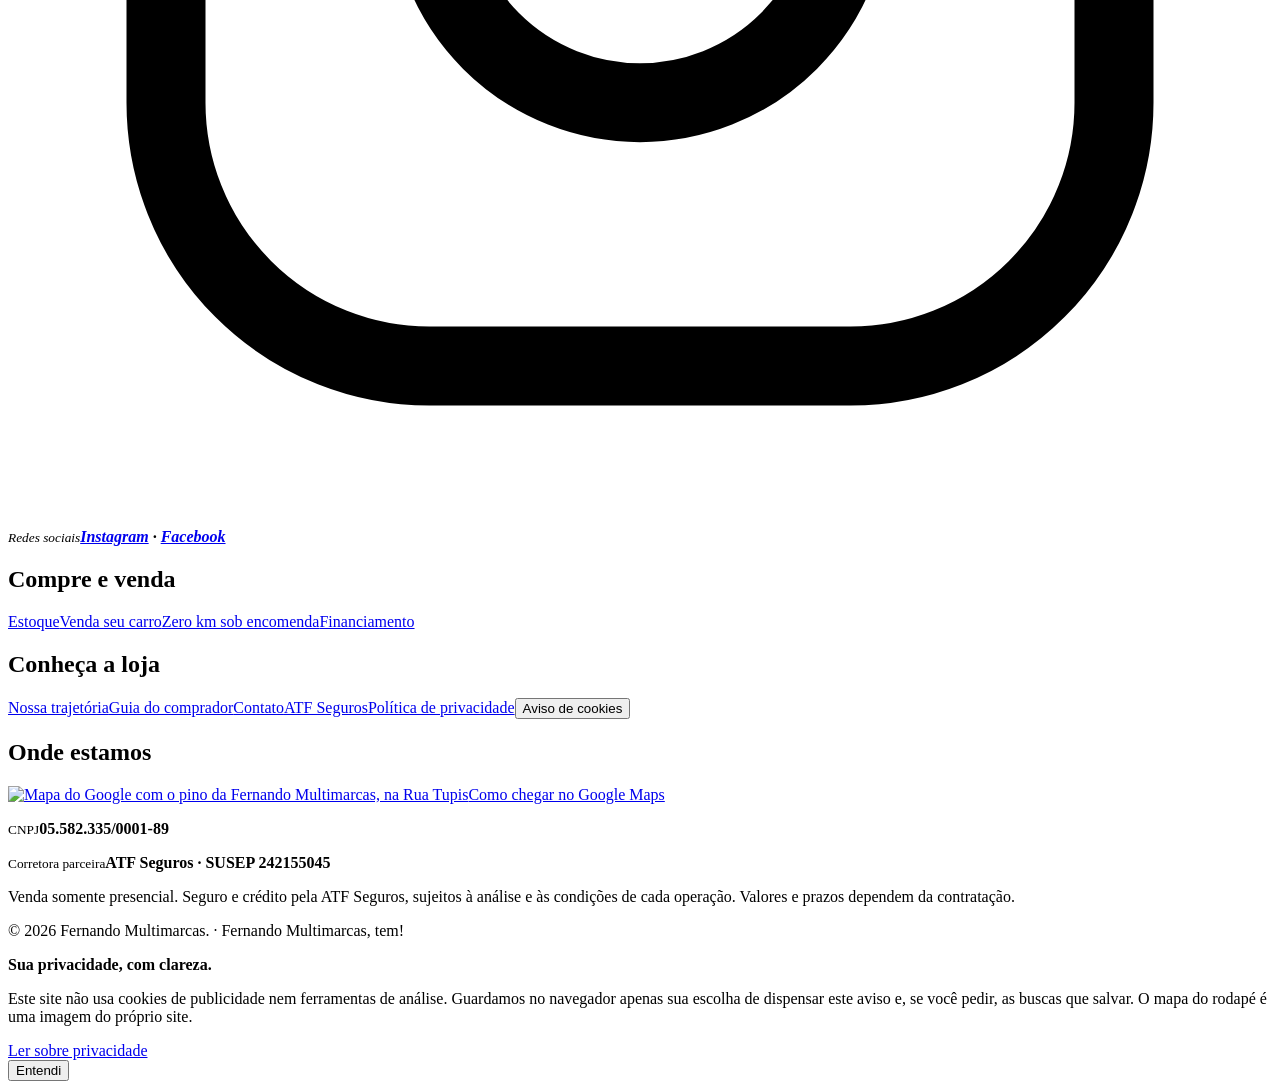
==== commit d9130a6b: "Add files via upload" ====
--- a/public/index.html
+++ b/public/index.html
@@ -1,2 +1,2 @@
-<!DOCTYPE html><html lang="pt-BR"><head><meta charset="utf-8"><meta name="viewport" content="width=device-width,initial-scale=1"><title>Fernando Multimarcas · Consignação e seminovos</title><meta name="description" content="Compre, venda ou encomende seu carro com a Fernando Multimarcas."><meta name="robots" content="noindex"><meta property="og:type" content="website"><meta property="og:title" content="Fernando Multimarcas · Consignação e seminovos"><meta property="og:description" content="Compre, venda ou encomende seu carro com a Fernando Multimarcas."><meta property="og:image" content="https://www.fernandomultimarcas.com/assets/img/og-facebook.jpg"><meta name="fm-version" content="2026-11-19-fm9"><link rel="stylesheet" href="/css/site.css"><script defer src="/js/site.js"></script></head><body class="home"><header class="top"><div class="wrap bar"><a class="brand" href="/"><img src="/assets/logo-fm-horizontal.png" alt="Fernando Multimarcas" width="172" height="45"></a><nav><a href="/estoque">Estoque</a><a href="/vender">Venda seu carro</a><a href="/zero-km">Zero km sob encomenda</a><a href="/financiamento">Financiamento</a><a href="/guia">Guia do comprador</a><a href="/a-loja">A loja</a></nav><a class="btn" href="https://wa.me/5519974052115" target="_blank" rel="noopener">WhatsApp</a></div></header><main><section class="hero"><div class="wrap"><h1>Encontre seu carro. <em>Ou venda o seu.</em></h1><p class="lead">Seminovos em consignação e zero km sob encomenda, com cautelar, documentação e financiamento resolvidos em um só lugar, junto da ATF Seguros.</p><div class="panel"><div class="tabs" role="tablist"><button role="tab" aria-selected="true" data-t="p1">Estoque</button><button role="tab" aria-selected="false" data-t="p2">Zero km sob encomenda</button><button role="tab" aria-selected="false" data-t="p3">Vender</button></div><form id="busca" class="fields" data-p="p1"><input id="hq" placeholder="Busque por marca, modelo ou descrição" aria-label="Busca"><select id="ht" aria-label="Tipo"><option value="">Tipo</option><option>Antigo</option><option>Elétrico</option><option>Híbrido</option><option>SUV</option><option>Sedã</option><option>Picape</option><option>Hatch</option></select><select id="hm" aria-label="Preço"><option value="">Preço</option><option value="30000">Até R$ 30 mil</option><option value="50000">Até R$ 50 mil</option><option value="70000">Até R$ 70 mil</option><option value="100000">Até R$ 100 mil</option><option value="150000">Até R$ 150 mil</option></select><select id="ha" aria-label="Ano"><option value="">Ano</option><option value="2020">2020 em diante</option><option value="2015">2015 em diante</option><option value="2010">2010 em diante</option></select><button class="btn" type="submit">Buscar</button></form><div data-p="p2" hidden><p>Escolha versão e cor, e a loja intermedia o pedido com a concessionária. O faturamento é direto da concessionária ao cliente.</p><a class="btn" href="/zero-km">Ver como funciona</a></div><div data-p="p3" hidden><p>Consigne seu carro: a loja avalia, divulga e negocia. Veja quanto ele vale.</p><a class="btn" href="/vender#avaliacao">Quanto vale meu carro?</a></div></div></div></section>
-<section class="strip"><div class="wrap"><div><b>4,9</b><span>nota no Google, 161 avaliações</span></div><div><b>8 anos</b><span>de loja em Santa Bárbara d’Oeste</span></div><div><b>Cautelar</b><span>em todo carro que entra</span></div></div></section><section class="s band"><div class="wrap"><div class="sl">Fernando Multimarcas, <em>tem!</em></div><p>Seminovos, zero km sob encomenda e a ATF Seguros em cada negócio.</p></div></section><section class="s alt"><div class="wrap"><h2>Buscas populares</h2><div class="tiles"><a class="tile" href="/estoque?tipo=Antigo"><img src="/assets/img/busca-antigos.webp" width="800" height="600" alt="" loading="lazy"><span>Antigos e clássicos</span></a><a class="tile" href="/estoque?tipo=SUV"><img src="/assets/img/busca-suv.webp" width="800" height="600" alt="" loading="lazy"><span>SUVs</span></a><a class="tile" href="/estoque?tipo=Picape"><img src="/assets/img/busca-picape.webp" width="800" height="600" alt="" loading="lazy"><span>Picapes</span></a></div><div class="chips"><a href="/estoque?max=30000">Até R$ 30 mil</a><a href="/estoque?max=50000">Até R$ 50 mil</a><a href="/estoque?max=70000">Até R$ 70 mil</a><a href="/estoque?max=100000">Até R$ 100 mil</a><a href="/estoque?tipo=Hatch">Econômicos</a></div></div></section><section class="s "><div class="wrap"><h2>Em destaque</h2><div id="destaque" class="grid"></div><p><a class="link" href="/estoque">Ver todo o estoque</a></p></div></section><section class="s alt"><div class="wrap"><div class="duo"><img src="/assets/autos-1280.webp" srcset="/assets/autos-720.webp 720w,/assets/autos-1280.webp 1280w" sizes="(max-width:820px) 100vw,520px" width="1280" height="715" alt="Ilustração de um carro estacionado diante de uma casa." loading="lazy"><div><h2>Fernando Multimarcas e ATF Seguros: uma casa só.</h2><p class="lead">A loja e a corretora são a mesma empresa: mesmo CNPJ, mesma sede e atendimento integrado. Você escolhe o carro aqui e a ATF Seguros cuida da proteção e do crédito, sem recomeçar do zero.</p></div></div><div class="cols"><div><h3>Venda seu carro</h3><p>Você consigna, nós divulgamos e negociamos. Cautelar, vistoria e documentação com parceiros da loja.</p><a class="link" href="/vender">Como funciona</a></div><div><h3>Zero km sob encomenda</h3><p>Venda intermediada, com faturamento direto da concessionária ao cliente.</p><a class="link" href="/zero-km">Saiba mais</a></div><div><h3>Seguro e financiamento</h3><p>Pela ATF Seguros: seguro para o seu carro e opções de crédito, com análise de cada operação.</p><a class="link" href="https://atfseguros.com">Conheça a ATF Seguros</a></div></div></div></section><section class="s "><div class="wrap"><div class="duo"><img class="fig" src="/assets/fachada-1280.webp" srcset="/assets/fachada-720.webp 720w,/assets/fachada-1280.webp 1280w" sizes="(max-width:820px) 100vw,520px" width="1280" height="720" alt="Fachada da Fernando Multimarcas, na Rua Tupis." loading="lazy"><div><h2>Conheça a loja</h2><p class="lead">Desde 2018 com esse nome, e com uma história que começou em 2003. Venha conhecer a loja na Rua Tupis.</p><a class="link" href="/a-loja">Nossa história</a> &nbsp; <a class="link" href="https://maps.app.goo.gl/1mrtyi6CzTvKao3q7" target="_blank" rel="noopener">Como chegar</a></div></div></div></section><section class="s "><div class="wrap"><h2>Não achou o carro? Avisamos quando chegar.</h2><p class="lead">Conte o que você procura. Guardamos a busca neste aparelho e você chama a loja pelo WhatsApp.</p><form id="alerta" class="inline"><input id="aq" placeholder="Ex.: SUV automático até R$ 90 mil" aria-label="O que você procura" required><button class="btn" type="submit">Quero ser avisado</button></form><div id="salvas" class="chips"></div></div></section></main><footer class="sf"><div class="wrap"><div class="ft"><div class="fb"><a class="fl" href="/"><img src="/assets/logo-fm-horizontal.png" alt="Fernando Multimarcas, início" width="184" height="48"></a><p class="fp">Fernando Multimarcas, tem!</p><p class="fr"><svg viewBox="0 0 24 24" aria-hidden="true" fill="none" stroke="currentColor" stroke-width="1.5" stroke-linecap="round" stroke-linejoin="round"><path d="M20 10c0 6-8 11-8 11S4 16 4 10a8 8 0 1 1 16 0Z"/><circle cx="12" cy="10" r="2.5"/></svg><span>Rua Tupis, 270 · Santa Bárbara d’Oeste/SP</span></p><address class="fc"><a href="https://wa.me/5519974052115" target="_blank" rel="noopener" class="fi"><svg viewBox="0 0 24 24" aria-hidden="true" fill="none" stroke="currentColor" stroke-width="1.5" stroke-linecap="round" stroke-linejoin="round"><path d="M7 3H4a1 1 0 0 0-1 1c0 9.4 7.6 17 17 17a1 1 0 0 0 1-1v-3l-5-2-2 2a15 15 0 0 1-7-7l2-2-2-5Z"/></svg><span><small>WhatsApp</small><strong>(19) 97405-2115</strong></span></a><div class="fi"><svg viewBox="0 0 24 24" aria-hidden="true" fill="none" stroke="currentColor" stroke-width="1.5" stroke-linecap="round" stroke-linejoin="round"><rect x="3" y="3" width="18" height="18" rx="5"/><circle cx="12" cy="12" r="4"/><circle cx="17.2" cy="6.8" r=".6"/></svg><span><small>Redes sociais</small><strong><a href="https://www.instagram.com/fernandomultimarcas.com" target="_blank" rel="noopener">Instagram</a> · <a href="https://www.facebook.com/fernandomultimarcaspontocom" target="_blank" rel="noopener">Facebook</a></strong></span></div></address></div><div class="fl2"><nav class="fn" aria-label="Compre e venda"><h2>Compre e venda</h2><a href="/estoque">Estoque</a><a href="/vender">Venda seu carro</a><a href="/zero-km">Zero km sob encomenda</a><a href="/financiamento">Financiamento</a></nav><nav class="fn" aria-label="Conheça a loja"><h2>Conheça a loja</h2><a href="/a-loja">Nossa trajetória</a><a href="/guia">Guia do comprador</a><a href="/contato">Contato</a><a href="https://atfseguros.com">ATF Seguros</a><a href="/privacidade">Política de privacidade</a><button type="button" class="ftb" data-cookie-open>Aviso de cookies</button></nav></div><div class="fm"><h2>Onde estamos</h2><div class="mapa" data-src="https://www.google.com/maps?q=ATF+-+Fernando+Multimarcas,+Rua+Tupis+270,+Santa+B%C3%A1rbara+d%27Oeste,+SP&hl=pt-BR&z=17&output=embed"><button type="button" class="mapa-btn"><svg viewBox="0 0 24 24" aria-hidden="true" fill="none" stroke="currentColor" stroke-width="1.5" stroke-linecap="round" stroke-linejoin="round"><path d="M20 10c0 6-8 11-8 11S4 16 4 10a8 8 0 1 1 16 0Z"/><circle cx="12" cy="10" r="2.5"/></svg><strong>Ver mapa</strong><small>Carrega o Google Maps</small></button></div><a class="fmap" href="https://maps.app.goo.gl/1mrtyi6CzTvKao3q7" target="_blank" rel="noopener">Como chegar no Google Maps</a></div></div><div class="reg"><p><small>CNPJ</small><strong>05.582.335/0001-89</strong></p><p><small>Corretora parceira</small><strong>ATF Seguros · SUSEP 242155045</strong></p></div><div class="fbm"><p>Venda somente presencial. Seguro e crédito pela ATF Seguros, sujeitos à análise e às condições de cada operação. Valores e prazos dependem da contratação.</p><p>© 2026 Fernando Multimarcas. · Fernando Multimarcas, tem!</p></div></div></footer><aside class="cookie-notice" id="cookie-notice" aria-label="Privacidade e cookies"><div><strong>Sua privacidade, com clareza.</strong><p>Este site não usa cookies de publicidade nem ferramentas de análise. Guardamos no navegador apenas sua escolha de dispensar este aviso e, se você pedir, as buscas que salvar. O mapa do Google só carrega quando você clica.</p><a href="/privacidade#cookies">Ler sobre privacidade</a></div><button class="btn sec" id="cookie-close" type="button">Entendi</button></aside></body></html>+<!DOCTYPE html><html lang="pt-BR"><head><meta charset="utf-8"><meta name="viewport" content="width=device-width,initial-scale=1"><title>Fernando Multimarcas · Consignação e seminovos</title><meta name="description" content="Compre, venda ou encomende seu carro com a Fernando Multimarcas."><meta name="robots" content="noindex"><meta property="og:type" content="website"><meta property="og:title" content="Fernando Multimarcas · Consignação e seminovos"><meta property="og:description" content="Compre, venda ou encomende seu carro com a Fernando Multimarcas."><meta property="og:image" content="https://www.fernandomultimarcas.com/assets/img/og-facebook.jpg"><meta name="fm-version" content="2026-11-19-fm11"><link rel="stylesheet" href="/css/site.css"><script defer src="/js/site.js"></script></head><body class="home"><header class="top"><div class="wrap bar"><a class="brand" href="/"><img src="/assets/logo-fm-horizontal.png" alt="Fernando Multimarcas" width="172" height="45"></a><nav><a href="/estoque">Estoque</a><a href="/vender">Venda seu carro</a><a href="/zero-km">Zero km sob encomenda</a><a href="/financiamento">Financiamento</a><a href="/guia">Guia do comprador</a><a href="/a-loja">A loja</a></nav><a class="btn" href="https://wa.me/5519974052115" target="_blank" rel="noopener">WhatsApp</a></div></header><main><section class="hero"><div class="wrap"><h1>Encontre seu carro. <em>Ou venda o seu.</em></h1><p class="lead">Seminovos em consignação e zero km sob encomenda, com cautelar, documentação e financiamento resolvidos em um só lugar, junto da ATF Seguros.</p><div class="panel"><div class="tabs" role="tablist"><button role="tab" aria-selected="true" data-t="p1">Estoque</button><button role="tab" aria-selected="false" data-t="p2">Zero km sob encomenda</button><button role="tab" aria-selected="false" data-t="p3">Vender</button></div><form id="busca" class="fields" data-p="p1"><input id="hq" placeholder="Busque por marca, modelo ou descrição" aria-label="Busca"><select id="ht" aria-label="Tipo"><option value="">Tipo</option><option>Antigo</option><option>Elétrico</option><option>Híbrido</option><option>SUV</option><option>Sedã</option><option>Picape</option><option>Hatch</option></select><select id="hm" aria-label="Preço"><option value="">Preço</option><option value="30000">Até R$ 30 mil</option><option value="50000">Até R$ 50 mil</option><option value="70000">Até R$ 70 mil</option><option value="100000">Até R$ 100 mil</option><option value="150000">Até R$ 150 mil</option></select><select id="ha" aria-label="Ano"><option value="">Ano</option><option value="2020">2020 em diante</option><option value="2015">2015 em diante</option><option value="2010">2010 em diante</option></select><button class="btn" type="submit">Buscar</button></form><div data-p="p2" hidden><p>Escolha versão e cor, e a loja intermedia o pedido com a concessionária. O faturamento é direto da concessionária ao cliente.</p><a class="btn" href="/zero-km">Ver como funciona</a></div><div data-p="p3" hidden><p>Consigne seu carro: a loja avalia, divulga e negocia. Veja quanto ele vale.</p><a class="btn" href="/vender#avaliacao">Quanto vale meu carro?</a></div></div></div></section>
+<section class="strip"><div class="wrap"><div><b>4,9</b><span>nota no Google, 161 avaliações</span></div><div><b>8 anos</b><span>de loja em Santa Bárbara d’Oeste</span></div><div><b>Cautelar</b><span>em todo carro que entra</span></div></div></section><section class="s band"><div class="wrap"><div class="sl">Fernando Multimarcas, <em>tem!</em></div><p>Seminovos, zero km sob encomenda e a ATF Seguros em cada negócio.</p></div></section><section class="s alt"><div class="wrap"><h2>Buscas populares</h2><div class="tiles"><a class="tile" href="/estoque?tipo=Antigo"><img src="/assets/img/busca-antigos.webp" width="800" height="600" alt="" loading="lazy"><span>Antigos e clássicos</span></a><a class="tile" href="/estoque?tipo=SUV"><img src="/assets/img/busca-suv.webp" width="800" height="600" alt="" loading="lazy"><span>SUVs</span></a><a class="tile" href="/estoque?tipo=Picape"><img src="/assets/img/busca-picape.webp" width="800" height="600" alt="" loading="lazy"><span>Picapes</span></a></div><div class="chips"><a href="/estoque?max=30000">Até R$ 30 mil</a><a href="/estoque?max=50000">Até R$ 50 mil</a><a href="/estoque?max=70000">Até R$ 70 mil</a><a href="/estoque?max=100000">Até R$ 100 mil</a><a href="/estoque?tipo=Hatch">Econômicos</a></div></div></section><section class="s "><div class="wrap"><h2>Em destaque</h2><div id="destaque" class="grid"></div><p><a class="link" href="/estoque">Ver todo o estoque</a></p></div></section><section class="s alt"><div class="wrap"><div class="duo"><img src="/assets/autos-1280.webp" srcset="/assets/autos-720.webp 720w,/assets/autos-1280.webp 1280w" sizes="(max-width:820px) 100vw,520px" width="1280" height="715" alt="Ilustração de um carro estacionado diante de uma casa." loading="lazy"><div><h2>Fernando Multimarcas e ATF Seguros: uma casa só.</h2><p class="lead">A loja e a corretora são a mesma empresa: mesmo CNPJ, mesma sede e atendimento integrado. Você escolhe o carro aqui e a ATF Seguros cuida da proteção e do crédito, sem recomeçar do zero.</p></div></div><div class="cols"><div><h3>Venda seu carro</h3><p>Você consigna, nós divulgamos e negociamos. Cautelar, vistoria e documentação com parceiros da loja.</p><a class="link" href="/vender">Como funciona</a></div><div><h3>Zero km sob encomenda</h3><p>Venda intermediada, com faturamento direto da concessionária ao cliente.</p><a class="link" href="/zero-km">Saiba mais</a></div><div><h3>Seguro e financiamento</h3><p>Pela ATF Seguros: seguro para o seu carro e opções de crédito, com análise de cada operação.</p><a class="link" href="https://atfseguros.com">Conheça a ATF Seguros</a></div></div></div></section><section class="s "><div class="wrap"><div class="duo"><img class="fig" src="/assets/fachada-1280.webp" srcset="/assets/fachada-720.webp 720w,/assets/fachada-1280.webp 1280w" sizes="(max-width:820px) 100vw,520px" width="1280" height="720" alt="Fachada da Fernando Multimarcas, na Rua Tupis." loading="lazy"><div><h2>Conheça a loja</h2><p class="lead">Desde 2018 com esse nome, e com uma história que começou em 2003. Venha conhecer a loja na Rua Tupis.</p><a class="link" href="/a-loja">Nossa história</a> &nbsp; <a class="link" href="https://maps.app.goo.gl/1mrtyi6CzTvKao3q7" target="_blank" rel="noopener">Como chegar</a></div></div></div></section><section class="s "><div class="wrap"><h2>Não achou o carro? Avisamos quando chegar.</h2><p class="lead">Conte o que você procura. Guardamos a busca neste aparelho e você chama a loja pelo WhatsApp.</p><form id="alerta" class="inline"><input id="aq" placeholder="Ex.: SUV automático até R$ 90 mil" aria-label="O que você procura" required><button class="btn" type="submit">Quero ser avisado</button></form><div id="salvas" class="chips"></div></div></section></main><footer class="sf"><div class="wrap"><div class="ft"><div class="fb"><a class="fl" href="/"><img src="/assets/logo-fm-horizontal.png" alt="Fernando Multimarcas, início" width="184" height="48"></a><p class="fp">Fernando Multimarcas, tem!</p><p class="fr"><svg viewBox="0 0 24 24" aria-hidden="true" fill="none" stroke="currentColor" stroke-width="1.5" stroke-linecap="round" stroke-linejoin="round"><path d="M20 10c0 6-8 11-8 11S4 16 4 10a8 8 0 1 1 16 0Z"/><circle cx="12" cy="10" r="2.5"/></svg><span>Rua Tupis, 270 · Santa Bárbara d’Oeste/SP</span></p><address class="fc"><a href="https://wa.me/5519974052115" target="_blank" rel="noopener" class="fi"><svg viewBox="0 0 24 24" aria-hidden="true" fill="none" stroke="currentColor" stroke-width="1.5" stroke-linecap="round" stroke-linejoin="round"><path d="M7 3H4a1 1 0 0 0-1 1c0 9.4 7.6 17 17 17a1 1 0 0 0 1-1v-3l-5-2-2 2a15 15 0 0 1-7-7l2-2-2-5Z"/></svg><span><small>WhatsApp</small><strong>(19) 97405-2115</strong></span></a><div class="fi"><svg viewBox="0 0 24 24" aria-hidden="true" fill="none" stroke="currentColor" stroke-width="1.5" stroke-linecap="round" stroke-linejoin="round"><rect x="3" y="3" width="18" height="18" rx="5"/><circle cx="12" cy="12" r="4"/><circle cx="17.2" cy="6.8" r=".6"/></svg><span><small>Redes sociais</small><strong><a href="https://www.instagram.com/fernandomultimarcaspontocom" target="_blank" rel="noopener">Instagram</a> · <a href="https://www.facebook.com/fernandomultimarcaspontocom" target="_blank" rel="noopener">Facebook</a></strong></span></div></address></div><div class="fl2"><nav class="fn" aria-label="Compre e venda"><h2>Compre e venda</h2><a href="/estoque">Estoque</a><a href="/vender">Venda seu carro</a><a href="/zero-km">Zero km sob encomenda</a><a href="/financiamento">Financiamento</a></nav><nav class="fn" aria-label="Conheça a loja"><h2>Conheça a loja</h2><a href="/a-loja">Nossa trajetória</a><a href="/guia">Guia do comprador</a><a href="/contato">Contato</a><a href="https://atfseguros.com">ATF Seguros</a><a href="/privacidade">Política de privacidade</a><button type="button" class="ftb" data-cookie-open>Aviso de cookies</button></nav></div><div class="fm"><h2>Onde estamos</h2><a class="mapa" href="https://maps.app.goo.gl/1mrtyi6CzTvKao3q7" target="_blank" rel="noopener" aria-label="Abrir a localização da Fernando Multimarcas no Google Maps"><img src="/assets/mapa-loja.png" alt="Mapa do Google com o pino da Fernando Multimarcas, na Rua Tupis" width="358" height="190" loading="lazy"></a><a class="fmap" href="https://maps.app.goo.gl/1mrtyi6CzTvKao3q7" target="_blank" rel="noopener">Como chegar no Google Maps</a></div></div><div class="reg"><p><small>CNPJ</small><strong>05.582.335/0001-89</strong></p><p><small>Corretora parceira</small><strong>ATF Seguros · SUSEP 242155045</strong></p></div><div class="fbm"><p>Venda somente presencial. Seguro e crédito pela ATF Seguros, sujeitos à análise e às condições de cada operação. Valores e prazos dependem da contratação.</p><p>© 2026 Fernando Multimarcas. · Fernando Multimarcas, tem!</p></div></div></footer><aside class="cookie-notice" id="cookie-notice" aria-label="Privacidade e cookies"><div><strong>Sua privacidade, com clareza.</strong><p>Este site não usa cookies de publicidade nem ferramentas de análise. Guardamos no navegador apenas sua escolha de dispensar este aviso e, se você pedir, as buscas que salvar. O mapa do rodapé é uma imagem do próprio site.</p><a href="/privacidade#cookies">Ler sobre privacidade</a></div><button class="btn sec" id="cookie-close" type="button">Entendi</button></aside></body></html>
